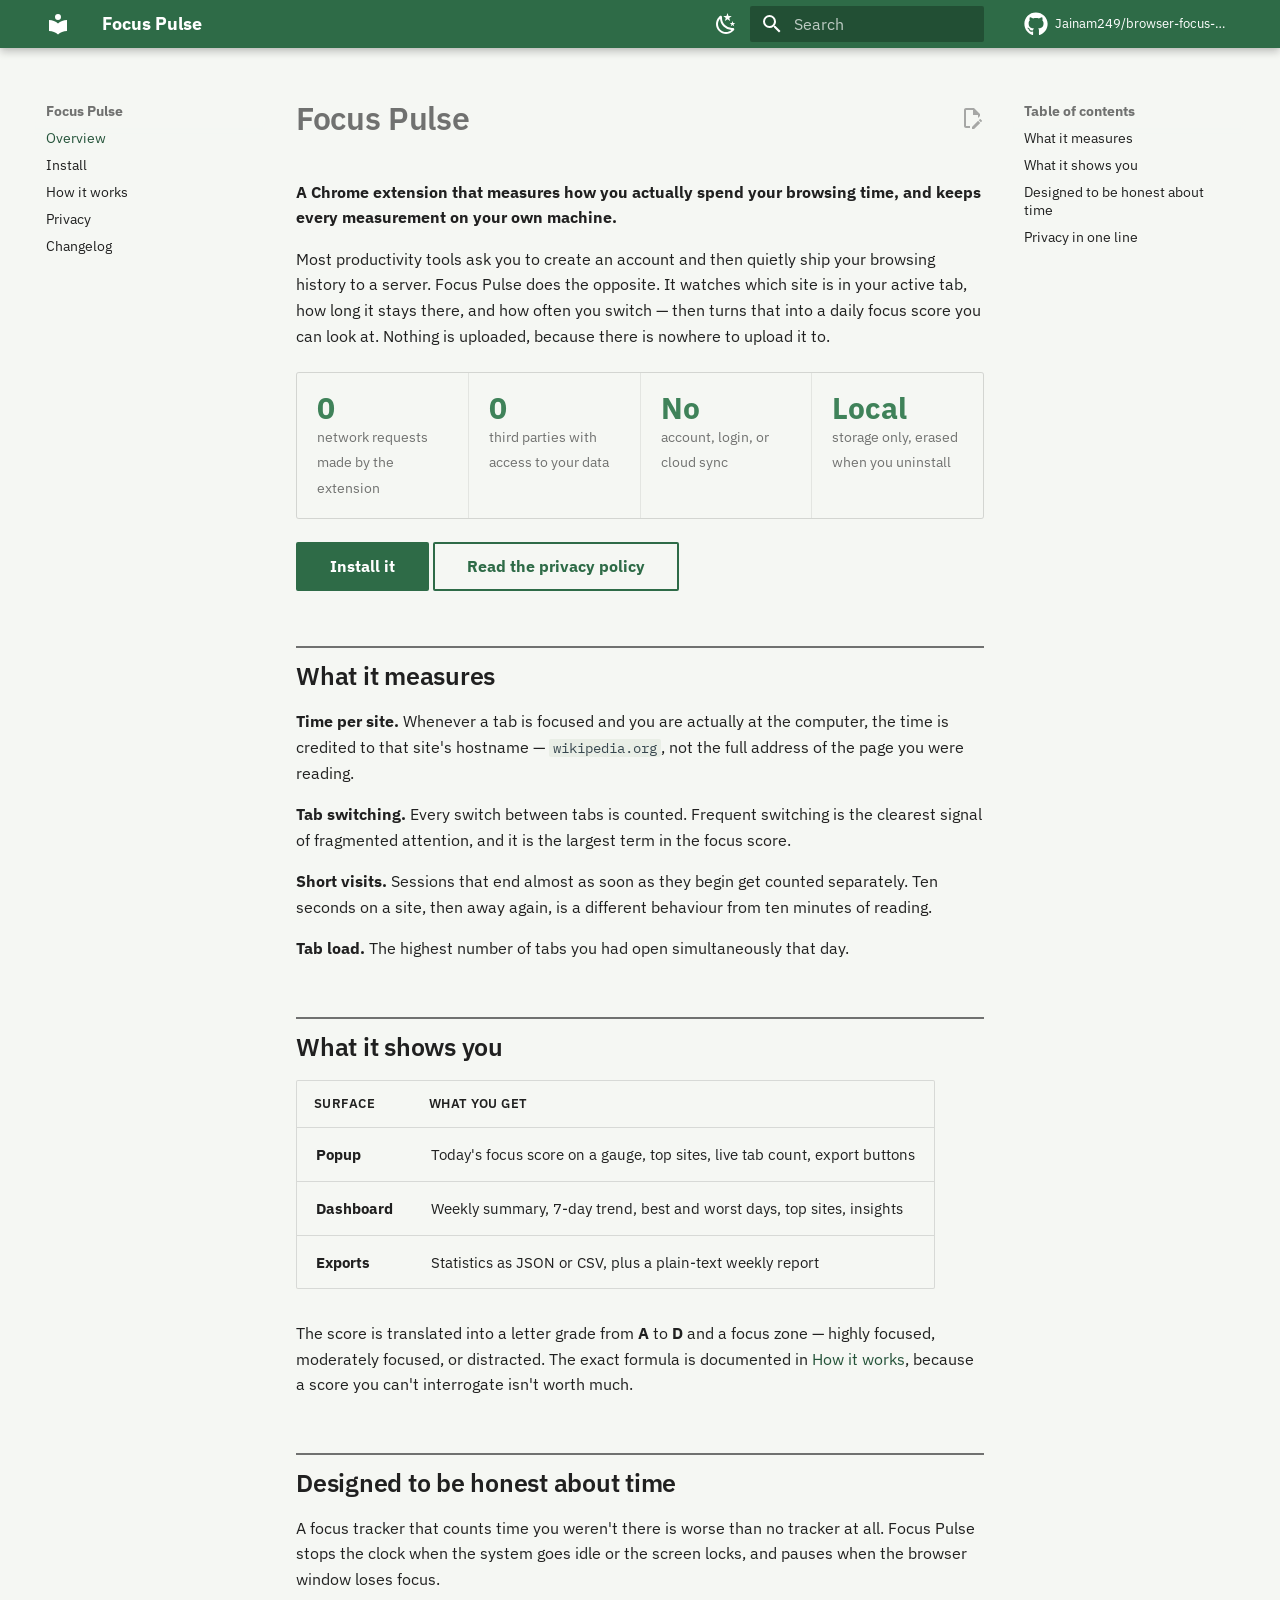
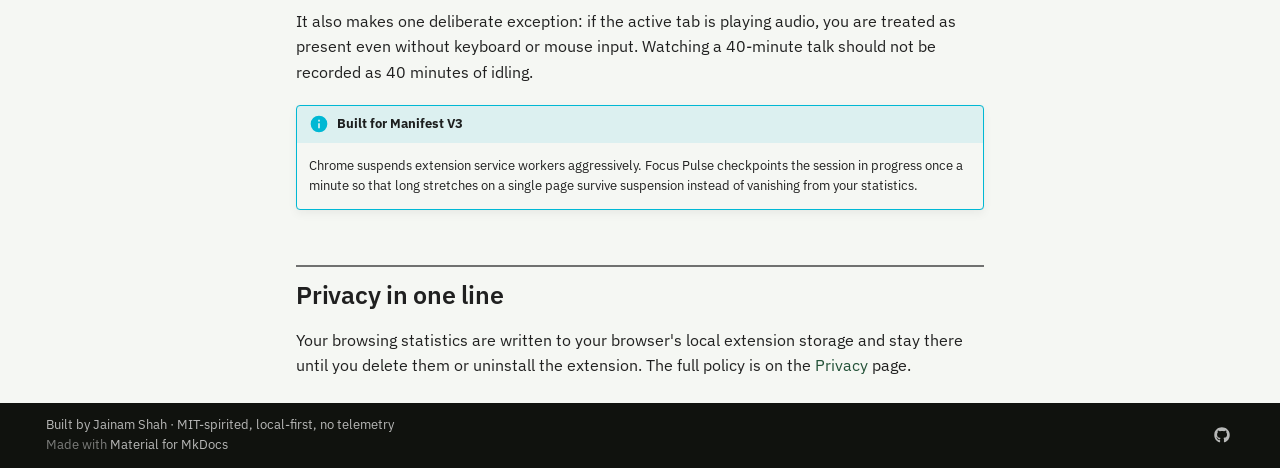
==== index.html @ 875fe7f3 "Deployed 16865ae with MkDocs version: 1.6.1" ====
<!doctype html>
<html lang="en" class="no-js">
  <head>
    
      <meta charset="utf-8">
      <meta name="viewport" content="width=device-width,initial-scale=1">
      
        <meta name="description" content="Focus Pulse measures how you spend your browsing time and turns it into a daily focus score — entirely on your own device.">
      
      
        <meta name="author" content="Jainam Shah">
      
      
        <link rel="canonical" href="https://jainam249.github.io/browser-focus-tracker/">
      
      
      
        <link rel="next" href="install/">
      
      
        
      
      
      <link rel="icon" href="assets/images/favicon.png">
      <meta name="generator" content="mkdocs-1.6.1, mkdocs-material-9.7.7">
    
    
      
        <title>Overview - Focus Pulse</title>
      
    
    
      <link rel="stylesheet" href="assets/stylesheets/main.ec1eaa64.min.css">
      
        
        <link rel="stylesheet" href="assets/stylesheets/palette.ab4e12ef.min.css">
      
      


    
    
      
    
    
      
        
        
        <link rel="preconnect" href="https://fonts.gstatic.com" crossorigin>
        <link rel="stylesheet" href="https://fonts.googleapis.com/css?family=IBM+Plex+Sans:300,300i,400,400i,700,700i%7CIBM+Plex+Mono:400,400i,700,700i&display=fallback">
        <style>:root{--md-text-font:"IBM Plex Sans";--md-code-font:"IBM Plex Mono"}</style>
      
    
    
      <link rel="stylesheet" href="stylesheets/extra.css">
    
    <script>__md_scope=new URL(".",location),__md_hash=e=>[...e].reduce(((e,_)=>(e<<5)-e+_.charCodeAt(0)),0),__md_get=(e,_=localStorage,t=__md_scope)=>JSON.parse(_.getItem(t.pathname+"."+e)),__md_set=(e,_,t=localStorage,a=__md_scope)=>{try{t.setItem(a.pathname+"."+e,JSON.stringify(_))}catch(e){}}</script>
    
      

    
    
  </head>
  
  
    
    
      
    
    
    
    
    <body dir="ltr" data-md-color-scheme="default" data-md-color-primary="custom" data-md-color-accent="custom">
  
    
    <input class="md-toggle" data-md-toggle="drawer" type="checkbox" id="__drawer" autocomplete="off">
    <input class="md-toggle" data-md-toggle="search" type="checkbox" id="__search" autocomplete="off">
    <label class="md-overlay" for="__drawer"></label>
    <div data-md-component="skip">
      
        
        <a href="#focus-pulse" class="md-skip">
          Skip to content
        </a>
      
    </div>
    <div data-md-component="announce">
      
    </div>
    
    
      

  

<header class="md-header md-header--shadow" data-md-component="header">
  <nav class="md-header__inner md-grid" aria-label="Header">
    <a href="." title="Focus Pulse" class="md-header__button md-logo" aria-label="Focus Pulse" data-md-component="logo">
      
  
  <svg xmlns="http://www.w3.org/2000/svg" viewBox="0 0 24 24"><path d="M12 8a3 3 0 0 0 3-3 3 3 0 0 0-3-3 3 3 0 0 0-3 3 3 3 0 0 0 3 3m0 3.54C9.64 9.35 6.5 8 3 8v11c3.5 0 6.64 1.35 9 3.54 2.36-2.19 5.5-3.54 9-3.54V8c-3.5 0-6.64 1.35-9 3.54"/></svg>

    </a>
    <label class="md-header__button md-icon" for="__drawer">
      
      <svg xmlns="http://www.w3.org/2000/svg" viewBox="0 0 24 24"><path d="M3 6h18v2H3zm0 5h18v2H3zm0 5h18v2H3z"/></svg>
    </label>
    <div class="md-header__title" data-md-component="header-title">
      <div class="md-header__ellipsis">
        <div class="md-header__topic">
          <span class="md-ellipsis">
            Focus Pulse
          </span>
        </div>
        <div class="md-header__topic" data-md-component="header-topic">
          <span class="md-ellipsis">
            
              Overview
            
          </span>
        </div>
      </div>
    </div>
    
      
        <form class="md-header__option" data-md-component="palette">
  
    
    
    
    <input class="md-option" data-md-color-media="(prefers-color-scheme: light)" data-md-color-scheme="default" data-md-color-primary="custom" data-md-color-accent="custom"  aria-label="Switch to dark mode"  type="radio" name="__palette" id="__palette_0">
    
      <label class="md-header__button md-icon" title="Switch to dark mode" for="__palette_1" hidden>
        <svg xmlns="http://www.w3.org/2000/svg" viewBox="0 0 24 24"><path d="m17.75 4.09-2.53 1.94.91 3.06-2.63-1.81-2.63 1.81.91-3.06-2.53-1.94L12.44 4l1.06-3 1.06 3zm3.5 6.91-1.64 1.25.59 1.98-1.7-1.17-1.7 1.17.59-1.98L15.75 11l2.06-.05L18.5 9l.69 1.95zm-2.28 4.95c.83-.08 1.72 1.1 1.19 1.85-.32.45-.66.87-1.08 1.27C15.17 23 8.84 23 4.94 19.07c-3.91-3.9-3.91-10.24 0-14.14.4-.4.82-.76 1.27-1.08.75-.53 1.93.36 1.85 1.19-.27 2.86.69 5.83 2.89 8.02a9.96 9.96 0 0 0 8.02 2.89m-1.64 2.02a12.08 12.08 0 0 1-7.8-3.47c-2.17-2.19-3.33-5-3.49-7.82-2.81 3.14-2.7 7.96.31 10.98 3.02 3.01 7.84 3.12 10.98.31"/></svg>
      </label>
    
  
    
    
    
    <input class="md-option" data-md-color-media="(prefers-color-scheme: dark)" data-md-color-scheme="slate" data-md-color-primary="custom" data-md-color-accent="custom"  aria-label="Switch to light mode"  type="radio" name="__palette" id="__palette_1">
    
      <label class="md-header__button md-icon" title="Switch to light mode" for="__palette_0" hidden>
        <svg xmlns="http://www.w3.org/2000/svg" viewBox="0 0 24 24"><path d="M12 7a5 5 0 0 1 5 5 5 5 0 0 1-5 5 5 5 0 0 1-5-5 5 5 0 0 1 5-5m0 2a3 3 0 0 0-3 3 3 3 0 0 0 3 3 3 3 0 0 0 3-3 3 3 0 0 0-3-3m0-7 2.39 3.42C13.65 5.15 12.84 5 12 5s-1.65.15-2.39.42zM3.34 7l4.16-.35A7.2 7.2 0 0 0 5.94 8.5c-.44.74-.69 1.5-.83 2.29zm.02 10 1.76-3.77a7.131 7.131 0 0 0 2.38 4.14zM20.65 7l-1.77 3.79a7.02 7.02 0 0 0-2.38-4.15zm-.01 10-4.14.36c.59-.51 1.12-1.14 1.54-1.86.42-.73.69-1.5.83-2.29zM12 22l-2.41-3.44c.74.27 1.55.44 2.41.44.82 0 1.63-.17 2.37-.44z"/></svg>
      </label>
    
  
</form>
      
    
    
      <script>var palette=__md_get("__palette");if(palette&&palette.color){if("(prefers-color-scheme)"===palette.color.media){var media=matchMedia("(prefers-color-scheme: light)"),input=document.querySelector(media.matches?"[data-md-color-media='(prefers-color-scheme: light)']":"[data-md-color-media='(prefers-color-scheme: dark)']");palette.color.media=input.getAttribute("data-md-color-media"),palette.color.scheme=input.getAttribute("data-md-color-scheme"),palette.color.primary=input.getAttribute("data-md-color-primary"),palette.color.accent=input.getAttribute("data-md-color-accent")}for(var[key,value]of Object.entries(palette.color))document.body.setAttribute("data-md-color-"+key,value)}</script>
    
    
    
      
      
        <label class="md-header__button md-icon" for="__search">
          
          <svg xmlns="http://www.w3.org/2000/svg" viewBox="0 0 24 24"><path d="M9.5 3A6.5 6.5 0 0 1 16 9.5c0 1.61-.59 3.09-1.56 4.23l.27.27h.79l5 5-1.5 1.5-5-5v-.79l-.27-.27A6.52 6.52 0 0 1 9.5 16 6.5 6.5 0 0 1 3 9.5 6.5 6.5 0 0 1 9.5 3m0 2C7 5 5 7 5 9.5S7 14 9.5 14 14 12 14 9.5 12 5 9.5 5"/></svg>
        </label>
        <div class="md-search" data-md-component="search" role="dialog">
  <label class="md-search__overlay" for="__search"></label>
  <div class="md-search__inner" role="search">
    <form class="md-search__form" name="search">
      <input type="text" class="md-search__input" name="query" aria-label="Search" placeholder="Search" autocapitalize="off" autocorrect="off" autocomplete="off" spellcheck="false" data-md-component="search-query" required>
      <label class="md-search__icon md-icon" for="__search">
        
        <svg xmlns="http://www.w3.org/2000/svg" viewBox="0 0 24 24"><path d="M9.5 3A6.5 6.5 0 0 1 16 9.5c0 1.61-.59 3.09-1.56 4.23l.27.27h.79l5 5-1.5 1.5-5-5v-.79l-.27-.27A6.52 6.52 0 0 1 9.5 16 6.5 6.5 0 0 1 3 9.5 6.5 6.5 0 0 1 9.5 3m0 2C7 5 5 7 5 9.5S7 14 9.5 14 14 12 14 9.5 12 5 9.5 5"/></svg>
        
        <svg xmlns="http://www.w3.org/2000/svg" viewBox="0 0 24 24"><path d="M20 11v2H8l5.5 5.5-1.42 1.42L4.16 12l7.92-7.92L13.5 5.5 8 11z"/></svg>
      </label>
      <nav class="md-search__options" aria-label="Search">
        
        <button type="reset" class="md-search__icon md-icon" title="Clear" aria-label="Clear" tabindex="-1">
          
          <svg xmlns="http://www.w3.org/2000/svg" viewBox="0 0 24 24"><path d="M19 6.41 17.59 5 12 10.59 6.41 5 5 6.41 10.59 12 5 17.59 6.41 19 12 13.41 17.59 19 19 17.59 13.41 12z"/></svg>
        </button>
      </nav>
      
        <div class="md-search__suggest" data-md-component="search-suggest"></div>
      
    </form>
    <div class="md-search__output">
      <div class="md-search__scrollwrap" tabindex="0" data-md-scrollfix>
        <div class="md-search-result" data-md-component="search-result">
          <div class="md-search-result__meta">
            Initializing search
          </div>
          <ol class="md-search-result__list" role="presentation"></ol>
        </div>
      </div>
    </div>
  </div>
</div>
      
    
    
      <div class="md-header__source">
        <a href="https://github.com/Jainam249/browser-focus-tracker" title="Go to repository" class="md-source" data-md-component="source">
  <div class="md-source__icon md-icon">
    
    <svg xmlns="http://www.w3.org/2000/svg" viewBox="0 0 512 512"><!--! Font Awesome Free 7.1.0 by @fontawesome - https://fontawesome.com License - https://fontawesome.com/license/free (Icons: CC BY 4.0, Fonts: SIL OFL 1.1, Code: MIT License) Copyright 2025 Fonticons, Inc.--><path d="M173.9 397.4c0 2-2.3 3.6-5.2 3.6-3.3.3-5.6-1.3-5.6-3.6 0-2 2.3-3.6 5.2-3.6 3-.3 5.6 1.3 5.6 3.6m-31.1-4.5c-.7 2 1.3 4.3 4.3 4.9 2.6 1 5.6 0 6.2-2s-1.3-4.3-4.3-5.2c-2.6-.7-5.5.3-6.2 2.3m44.2-1.7c-2.9.7-4.9 2.6-4.6 4.9.3 2 2.9 3.3 5.9 2.6 2.9-.7 4.9-2.6 4.6-4.6-.3-1.9-3-3.2-5.9-2.9M252.8 8C114.1 8 8 113.3 8 252c0 110.9 69.8 205.8 169.5 239.2 12.8 2.3 17.3-5.6 17.3-12.1 0-6.2-.3-40.4-.3-61.4 0 0-70 15-84.7-29.8 0 0-11.4-29.1-27.8-36.6 0 0-22.9-15.7 1.6-15.4 0 0 24.9 2 38.6 25.8 21.9 38.6 58.6 27.5 72.9 20.9 2.3-16 8.8-27.1 16-33.7-55.9-6.2-112.3-14.3-112.3-110.5 0-27.5 7.6-41.3 23.6-58.9-2.6-6.5-11.1-33.3 2.6-67.9 20.9-6.5 69 27 69 27 20-5.6 41.5-8.5 62.8-8.5s42.8 2.9 62.8 8.5c0 0 48.1-33.6 69-27 13.7 34.7 5.2 61.4 2.6 67.9 16 17.7 25.8 31.5 25.8 58.9 0 96.5-58.9 104.2-114.8 110.5 9.2 7.9 17 22.9 17 46.4 0 33.7-.3 75.4-.3 83.6 0 6.5 4.6 14.4 17.3 12.1C436.2 457.8 504 362.9 504 252 504 113.3 391.5 8 252.8 8M105.2 352.9c-1.3 1-1 3.3.7 5.2 1.6 1.6 3.9 2.3 5.2 1 1.3-1 1-3.3-.7-5.2-1.6-1.6-3.9-2.3-5.2-1m-10.8-8.1c-.7 1.3.3 2.9 2.3 3.9 1.6 1 3.6.7 4.3-.7.7-1.3-.3-2.9-2.3-3.9-2-.6-3.6-.3-4.3.7m32.4 35.6c-1.6 1.3-1 4.3 1.3 6.2 2.3 2.3 5.2 2.6 6.5 1 1.3-1.3.7-4.3-1.3-6.2-2.2-2.3-5.2-2.6-6.5-1m-11.4-14.7c-1.6 1-1.6 3.6 0 5.9s4.3 3.3 5.6 2.3c1.6-1.3 1.6-3.9 0-6.2-1.4-2.3-4-3.3-5.6-2"/></svg>
  </div>
  <div class="md-source__repository">
    Jainam249/browser-focus-tracker
  </div>
</a>
      </div>
    
  </nav>
  
</header>
    
    <div class="md-container" data-md-component="container">
      
      
        
          
        
      
      <main class="md-main" data-md-component="main">
        <div class="md-main__inner md-grid">
          
            
              
              <div class="md-sidebar md-sidebar--primary" data-md-component="sidebar" data-md-type="navigation" >
                <div class="md-sidebar__scrollwrap">
                  <div class="md-sidebar__inner">
                    



<nav class="md-nav md-nav--primary" aria-label="Navigation" data-md-level="0">
  <label class="md-nav__title" for="__drawer">
    <a href="." title="Focus Pulse" class="md-nav__button md-logo" aria-label="Focus Pulse" data-md-component="logo">
      
  
  <svg xmlns="http://www.w3.org/2000/svg" viewBox="0 0 24 24"><path d="M12 8a3 3 0 0 0 3-3 3 3 0 0 0-3-3 3 3 0 0 0-3 3 3 3 0 0 0 3 3m0 3.54C9.64 9.35 6.5 8 3 8v11c3.5 0 6.64 1.35 9 3.54 2.36-2.19 5.5-3.54 9-3.54V8c-3.5 0-6.64 1.35-9 3.54"/></svg>

    </a>
    Focus Pulse
  </label>
  
    <div class="md-nav__source">
      <a href="https://github.com/Jainam249/browser-focus-tracker" title="Go to repository" class="md-source" data-md-component="source">
  <div class="md-source__icon md-icon">
    
    <svg xmlns="http://www.w3.org/2000/svg" viewBox="0 0 512 512"><!--! Font Awesome Free 7.1.0 by @fontawesome - https://fontawesome.com License - https://fontawesome.com/license/free (Icons: CC BY 4.0, Fonts: SIL OFL 1.1, Code: MIT License) Copyright 2025 Fonticons, Inc.--><path d="M173.9 397.4c0 2-2.3 3.6-5.2 3.6-3.3.3-5.6-1.3-5.6-3.6 0-2 2.3-3.6 5.2-3.6 3-.3 5.6 1.3 5.6 3.6m-31.1-4.5c-.7 2 1.3 4.3 4.3 4.9 2.6 1 5.6 0 6.2-2s-1.3-4.3-4.3-5.2c-2.6-.7-5.5.3-6.2 2.3m44.2-1.7c-2.9.7-4.9 2.6-4.6 4.9.3 2 2.9 3.3 5.9 2.6 2.9-.7 4.9-2.6 4.6-4.6-.3-1.9-3-3.2-5.9-2.9M252.8 8C114.1 8 8 113.3 8 252c0 110.9 69.8 205.8 169.5 239.2 12.8 2.3 17.3-5.6 17.3-12.1 0-6.2-.3-40.4-.3-61.4 0 0-70 15-84.7-29.8 0 0-11.4-29.1-27.8-36.6 0 0-22.9-15.7 1.6-15.4 0 0 24.9 2 38.6 25.8 21.9 38.6 58.6 27.5 72.9 20.9 2.3-16 8.8-27.1 16-33.7-55.9-6.2-112.3-14.3-112.3-110.5 0-27.5 7.6-41.3 23.6-58.9-2.6-6.5-11.1-33.3 2.6-67.9 20.9-6.5 69 27 69 27 20-5.6 41.5-8.5 62.8-8.5s42.8 2.9 62.8 8.5c0 0 48.1-33.6 69-27 13.7 34.7 5.2 61.4 2.6 67.9 16 17.7 25.8 31.5 25.8 58.9 0 96.5-58.9 104.2-114.8 110.5 9.2 7.9 17 22.9 17 46.4 0 33.7-.3 75.4-.3 83.6 0 6.5 4.6 14.4 17.3 12.1C436.2 457.8 504 362.9 504 252 504 113.3 391.5 8 252.8 8M105.2 352.9c-1.3 1-1 3.3.7 5.2 1.6 1.6 3.9 2.3 5.2 1 1.3-1 1-3.3-.7-5.2-1.6-1.6-3.9-2.3-5.2-1m-10.8-8.1c-.7 1.3.3 2.9 2.3 3.9 1.6 1 3.6.7 4.3-.7.7-1.3-.3-2.9-2.3-3.9-2-.6-3.6-.3-4.3.7m32.4 35.6c-1.6 1.3-1 4.3 1.3 6.2 2.3 2.3 5.2 2.6 6.5 1 1.3-1.3.7-4.3-1.3-6.2-2.2-2.3-5.2-2.6-6.5-1m-11.4-14.7c-1.6 1-1.6 3.6 0 5.9s4.3 3.3 5.6 2.3c1.6-1.3 1.6-3.9 0-6.2-1.4-2.3-4-3.3-5.6-2"/></svg>
  </div>
  <div class="md-source__repository">
    Jainam249/browser-focus-tracker
  </div>
</a>
    </div>
  
  <ul class="md-nav__list" data-md-scrollfix>
    
      
      
  
  
    
  
  
  
    <li class="md-nav__item md-nav__item--active">
      
      <input class="md-nav__toggle md-toggle" type="checkbox" id="__toc">
      
      
        
      
      
        <label class="md-nav__link md-nav__link--active" for="__toc">
          
  
  
  <span class="md-ellipsis">
    
  
    Overview
  

    
  </span>
  
  

          <span class="md-nav__icon md-icon"></span>
        </label>
      
      <a href="." class="md-nav__link md-nav__link--active">
        
  
  
  <span class="md-ellipsis">
    
  
    Overview
  

    
  </span>
  
  

      </a>
      
        

<nav class="md-nav md-nav--secondary" aria-label="Table of contents">
  
  
  
    
  
  
    <label class="md-nav__title" for="__toc">
      <span class="md-nav__icon md-icon"></span>
      Table of contents
    </label>
    <ul class="md-nav__list" data-md-component="toc" data-md-scrollfix>
      
        <li class="md-nav__item">
  <a href="#what-it-measures" class="md-nav__link">
    <span class="md-ellipsis">
      
        What it measures
      
    </span>
  </a>
  
</li>
      
        <li class="md-nav__item">
  <a href="#what-it-shows-you" class="md-nav__link">
    <span class="md-ellipsis">
      
        What it shows you
      
    </span>
  </a>
  
</li>
      
        <li class="md-nav__item">
  <a href="#designed-to-be-honest-about-time" class="md-nav__link">
    <span class="md-ellipsis">
      
        Designed to be honest about time
      
    </span>
  </a>
  
</li>
      
        <li class="md-nav__item">
  <a href="#privacy-in-one-line" class="md-nav__link">
    <span class="md-ellipsis">
      
        Privacy in one line
      
    </span>
  </a>
  
</li>
      
    </ul>
  
</nav>
      
    </li>
  

    
      
      
  
  
  
  
    <li class="md-nav__item">
      <a href="install/" class="md-nav__link">
        
  
  
  <span class="md-ellipsis">
    
  
    Install
  

    
  </span>
  
  

      </a>
    </li>
  

    
      
      
  
  
  
  
    <li class="md-nav__item">
      <a href="how-it-works/" class="md-nav__link">
        
  
  
  <span class="md-ellipsis">
    
  
    How it works
  

    
  </span>
  
  

      </a>
    </li>
  

    
      
      
  
  
  
  
    <li class="md-nav__item">
      <a href="privacy/" class="md-nav__link">
        
  
  
  <span class="md-ellipsis">
    
  
    Privacy
  

    
  </span>
  
  

      </a>
    </li>
  

    
      
      
  
  
  
  
    <li class="md-nav__item">
      <a href="changelog/" class="md-nav__link">
        
  
  
  <span class="md-ellipsis">
    
  
    Changelog
  

    
  </span>
  
  

      </a>
    </li>
  

    
  </ul>
</nav>
                  </div>
                </div>
              </div>
            
            
              
              <div class="md-sidebar md-sidebar--secondary" data-md-component="sidebar" data-md-type="toc" >
                <div class="md-sidebar__scrollwrap">
                  <div class="md-sidebar__inner">
                    

<nav class="md-nav md-nav--secondary" aria-label="Table of contents">
  
  
  
    
  
  
    <label class="md-nav__title" for="__toc">
      <span class="md-nav__icon md-icon"></span>
      Table of contents
    </label>
    <ul class="md-nav__list" data-md-component="toc" data-md-scrollfix>
      
        <li class="md-nav__item">
  <a href="#what-it-measures" class="md-nav__link">
    <span class="md-ellipsis">
      
        What it measures
      
    </span>
  </a>
  
</li>
      
        <li class="md-nav__item">
  <a href="#what-it-shows-you" class="md-nav__link">
    <span class="md-ellipsis">
      
        What it shows you
      
    </span>
  </a>
  
</li>
      
        <li class="md-nav__item">
  <a href="#designed-to-be-honest-about-time" class="md-nav__link">
    <span class="md-ellipsis">
      
        Designed to be honest about time
      
    </span>
  </a>
  
</li>
      
        <li class="md-nav__item">
  <a href="#privacy-in-one-line" class="md-nav__link">
    <span class="md-ellipsis">
      
        Privacy in one line
      
    </span>
  </a>
  
</li>
      
    </ul>
  
</nav>
                  </div>
                </div>
              </div>
            
          
          
            <div class="md-content" data-md-component="content">
              
              <article class="md-content__inner md-typeset">
                
                  


  
    <a href="https://github.com/Jainam249/browser-focus-tracker/edit/main/docs/index.md" title="Edit this page" class="md-content__button md-icon" rel="edit">
      
      <svg xmlns="http://www.w3.org/2000/svg" viewBox="0 0 24 24"><path d="M10 20H6V4h7v5h5v3.1l2-2V8l-6-6H6c-1.1 0-2 .9-2 2v16c0 1.1.9 2 2 2h4zm10.2-7c.1 0 .3.1.4.2l1.3 1.3c.2.2.2.6 0 .8l-1 1-2.1-2.1 1-1c.1-.1.2-.2.4-.2m0 3.9L14.1 23H12v-2.1l6.1-6.1z"/></svg>
    </a>
  
  


<h1 id="focus-pulse">Focus Pulse<a class="headerlink" href="#focus-pulse" title="Link to this section">&para;</a></h1>
<p><strong>A Chrome extension that measures how you actually spend your browsing time, and
keeps every measurement on your own machine.</strong></p>
<p>Most productivity tools ask you to create an account and then quietly ship your
browsing history to a server. Focus Pulse does the opposite. It watches which
site is in your active tab, how long it stays there, and how often you switch —
then turns that into a daily focus score you can look at. Nothing is uploaded,
because there is nowhere to upload it to.</p>
<div class="ft-facts">
<div class="ft-fact"><b>0</b><span>network requests made by the extension</span></div>
<div class="ft-fact"><b>0</b><span>third parties with access to your data</span></div>
<div class="ft-fact"><b>No</b><span>account, login, or cloud sync</span></div>
<div class="ft-fact"><b>Local</b><span>storage only, erased when you uninstall</span></div>
</div>
<p><a class="md-button md-button--primary" href="install/">Install it</a>
<a class="md-button" href="privacy/">Read the privacy policy</a></p>
<h2 id="what-it-measures">What it measures<a class="headerlink" href="#what-it-measures" title="Link to this section">&para;</a></h2>
<p><strong>Time per site.</strong> Whenever a tab is focused and you are actually at the
computer, the time is credited to that site's hostname — <code>wikipedia.org</code>, not
the full address of the page you were reading.</p>
<p><strong>Tab switching.</strong> Every switch between tabs is counted. Frequent switching is
the clearest signal of fragmented attention, and it is the largest term in the
focus score.</p>
<p><strong>Short visits.</strong> Sessions that end almost as soon as they begin get counted
separately. Ten seconds on a site, then away again, is a different behaviour
from ten minutes of reading.</p>
<p><strong>Tab load.</strong> The highest number of tabs you had open simultaneously that day.</p>
<h2 id="what-it-shows-you">What it shows you<a class="headerlink" href="#what-it-shows-you" title="Link to this section">&para;</a></h2>
<table>
<thead>
<tr>
<th>Surface</th>
<th>What you get</th>
</tr>
</thead>
<tbody>
<tr>
<td><strong>Popup</strong></td>
<td>Today's focus score on a gauge, top sites, live tab count, export buttons</td>
</tr>
<tr>
<td><strong>Dashboard</strong></td>
<td>Weekly summary, 7-day trend, best and worst days, top sites, insights</td>
</tr>
<tr>
<td><strong>Exports</strong></td>
<td>Statistics as JSON or CSV, plus a plain-text weekly report</td>
</tr>
</tbody>
</table>
<p>The score is translated into a letter grade from <strong>A</strong> to <strong>D</strong> and a focus zone
— highly focused, moderately focused, or distracted. The exact formula is
documented in <a href="how-it-works/">How it works</a>, because a score you can't
interrogate isn't worth much.</p>
<h2 id="designed-to-be-honest-about-time">Designed to be honest about time<a class="headerlink" href="#designed-to-be-honest-about-time" title="Link to this section">&para;</a></h2>
<p>A focus tracker that counts time you weren't there is worse than no tracker at
all. Focus Pulse stops the clock when the system goes idle or the screen locks,
and pauses when the browser window loses focus.</p>
<p>It also makes one deliberate exception: if the active tab is playing audio, you
are treated as present even without keyboard or mouse input. Watching a
40-minute talk should not be recorded as 40 minutes of idling.</p>
<div class="admonition info">
<p class="admonition-title">Built for Manifest V3</p>
<p>Chrome suspends extension service workers aggressively. Focus Pulse
checkpoints the session in progress once a minute so that long stretches on
a single page survive suspension instead of vanishing from your statistics.</p>
</div>
<h2 id="privacy-in-one-line">Privacy in one line<a class="headerlink" href="#privacy-in-one-line" title="Link to this section">&para;</a></h2>
<p>Your browsing statistics are written to your browser's local extension storage
and stay there until you delete them or uninstall the extension. The full policy
is on the <a href="privacy/">Privacy</a> page.</p>







  
  






                
              </article>
            </div>
          
          
<script>var target=document.getElementById(location.hash.slice(1));target&&target.name&&(target.checked=target.name.startsWith("__tabbed_"))</script>
        </div>
        
          <button type="button" class="md-top md-icon" data-md-component="top" hidden>
  
  <svg xmlns="http://www.w3.org/2000/svg" viewBox="0 0 24 24"><path d="M13 20h-2V8l-5.5 5.5-1.42-1.42L12 4.16l7.92 7.92-1.42 1.42L13 8z"/></svg>
  Back to top
</button>
        
      </main>
      
        <footer class="md-footer">
  
  <div class="md-footer-meta md-typeset">
    <div class="md-footer-meta__inner md-grid">
      <div class="md-copyright">
  
    <div class="md-copyright__highlight">
      Built by Jainam Shah &middot; MIT-spirited, local-first, no telemetry
    </div>
  
  
    Made with
    <a href="https://squidfunk.github.io/mkdocs-material/" target="_blank" rel="noopener">
      Material for MkDocs
    </a>
  
</div>
      
        
<div class="md-social">
  
    
    
    
    
    <a href="https://github.com/Jainam249/browser-focus-tracker" target="_blank" rel="noopener" title="Focus Pulse on GitHub" class="md-social__link">
      <svg xmlns="http://www.w3.org/2000/svg" viewBox="0 0 512 512"><!--! Font Awesome Free 7.1.0 by @fontawesome - https://fontawesome.com License - https://fontawesome.com/license/free (Icons: CC BY 4.0, Fonts: SIL OFL 1.1, Code: MIT License) Copyright 2025 Fonticons, Inc.--><path d="M173.9 397.4c0 2-2.3 3.6-5.2 3.6-3.3.3-5.6-1.3-5.6-3.6 0-2 2.3-3.6 5.2-3.6 3-.3 5.6 1.3 5.6 3.6m-31.1-4.5c-.7 2 1.3 4.3 4.3 4.9 2.6 1 5.6 0 6.2-2s-1.3-4.3-4.3-5.2c-2.6-.7-5.5.3-6.2 2.3m44.2-1.7c-2.9.7-4.9 2.6-4.6 4.9.3 2 2.9 3.3 5.9 2.6 2.9-.7 4.9-2.6 4.6-4.6-.3-1.9-3-3.2-5.9-2.9M252.8 8C114.1 8 8 113.3 8 252c0 110.9 69.8 205.8 169.5 239.2 12.8 2.3 17.3-5.6 17.3-12.1 0-6.2-.3-40.4-.3-61.4 0 0-70 15-84.7-29.8 0 0-11.4-29.1-27.8-36.6 0 0-22.9-15.7 1.6-15.4 0 0 24.9 2 38.6 25.8 21.9 38.6 58.6 27.5 72.9 20.9 2.3-16 8.8-27.1 16-33.7-55.9-6.2-112.3-14.3-112.3-110.5 0-27.5 7.6-41.3 23.6-58.9-2.6-6.5-11.1-33.3 2.6-67.9 20.9-6.5 69 27 69 27 20-5.6 41.5-8.5 62.8-8.5s42.8 2.9 62.8 8.5c0 0 48.1-33.6 69-27 13.7 34.7 5.2 61.4 2.6 67.9 16 17.7 25.8 31.5 25.8 58.9 0 96.5-58.9 104.2-114.8 110.5 9.2 7.9 17 22.9 17 46.4 0 33.7-.3 75.4-.3 83.6 0 6.5 4.6 14.4 17.3 12.1C436.2 457.8 504 362.9 504 252 504 113.3 391.5 8 252.8 8M105.2 352.9c-1.3 1-1 3.3.7 5.2 1.6 1.6 3.9 2.3 5.2 1 1.3-1 1-3.3-.7-5.2-1.6-1.6-3.9-2.3-5.2-1m-10.8-8.1c-.7 1.3.3 2.9 2.3 3.9 1.6 1 3.6.7 4.3-.7.7-1.3-.3-2.9-2.3-3.9-2-.6-3.6-.3-4.3.7m32.4 35.6c-1.6 1.3-1 4.3 1.3 6.2 2.3 2.3 5.2 2.6 6.5 1 1.3-1.3.7-4.3-1.3-6.2-2.2-2.3-5.2-2.6-6.5-1m-11.4-14.7c-1.6 1-1.6 3.6 0 5.9s4.3 3.3 5.6 2.3c1.6-1.3 1.6-3.9 0-6.2-1.4-2.3-4-3.3-5.6-2"/></svg>
    </a>
  
</div>
      
    </div>
  </div>
</footer>
      
    </div>
    <div class="md-dialog" data-md-component="dialog">
      <div class="md-dialog__inner md-typeset"></div>
    </div>
    
    
    
      
      
      <script id="__config" type="application/json">{"annotate": null, "base": ".", "features": ["navigation.instant", "navigation.tracking", "navigation.top", "navigation.sections", "content.code.copy", "content.action.edit", "search.suggest", "search.highlight", "toc.follow"], "search": "assets/javascripts/workers/search.2c215733.min.js", "tags": null, "translations": {"clipboard.copied": "Copied to clipboard", "clipboard.copy": "Copy to clipboard", "search.result.more.one": "1 more on this page", "search.result.more.other": "# more on this page", "search.result.none": "No matching documents", "search.result.one": "1 matching document", "search.result.other": "# matching documents", "search.result.placeholder": "Type to start searching", "search.result.term.missing": "Missing", "select.version": "Select version"}, "version": null}</script>
    
    
      <script src="assets/javascripts/bundle.d7400e89.min.js"></script>
      
    
  </body>
</html>
---- assets/stylesheets/main.ec1eaa64.min.css ----
@charset "UTF-8";html{-webkit-text-size-adjust:none;-moz-text-size-adjust:none;text-size-adjust:none;box-sizing:border-box}*,:after,:before{box-sizing:inherit}@media (prefers-reduced-motion){*,:after,:before{transition:none!important}}body{margin:0}a,button,input,label{-webkit-tap-highlight-color:transparent}a{color:inherit;text-decoration:none}hr{border:0;box-sizing:initial;display:block;height:.05rem;overflow:visible;padding:0}small{font-size:80%}sub,sup{line-height:1em}img{border-style:none}table{border-collapse:initial;border-spacing:0}td,th{font-weight:400;vertical-align:top}button{background:#0000;border:0;font-family:inherit;font-size:inherit;margin:0;padding:0}input{border:0;outline:none}:root{--md-primary-fg-color:#4051b5;--md-primary-fg-color--light:#5d6cc0;--md-primary-fg-color--dark:#303fa1;--md-primary-bg-color:#fff;--md-primary-bg-color--light:#ffffffb3;--md-accent-fg-color:#526cfe;--md-accent-fg-color--transparent:#526cfe1a;--md-accent-bg-color:#fff;--md-accent-bg-color--light:#ffffffb3}[data-md-color-scheme=default]{color-scheme:light}[data-md-color-scheme=default] img[src$="#gh-dark-mode-only"],[data-md-color-scheme=default] img[src$="#only-dark"]{display:none}:root,[data-md-color-scheme=default]{--md-hue:225deg;--md-default-fg-color:#000000de;--md-default-fg-color--light:#0000008a;--md-default-fg-color--lighter:#00000052;--md-default-fg-color--lightest:#00000012;--md-default-bg-color:#fff;--md-default-bg-color--light:#ffffffb3;--md-default-bg-color--lighter:#ffffff4d;--md-default-bg-color--lightest:#ffffff1f;--md-code-fg-color:#36464e;--md-code-bg-color:#f5f5f5;--md-code-bg-color--light:#f5f5f5b3;--md-code-bg-color--lighter:#f5f5f54d;--md-code-hl-color:#4287ff;--md-code-hl-color--light:#4287ff1a;--md-code-hl-number-color:#d52a2a;--md-code-hl-special-color:#db1457;--md-code-hl-function-color:#a846b9;--md-code-hl-constant-color:#6e59d9;--md-code-hl-keyword-color:#3f6ec6;--md-code-hl-string-color:#1c7d4d;--md-code-hl-name-color:var(--md-code-fg-color);--md-code-hl-operator-color:var(--md-default-fg-color--light);--md-code-hl-punctuation-color:var(--md-default-fg-color--light);--md-code-hl-comment-color:var(--md-default-fg-color--light);--md-code-hl-generic-color:var(--md-default-fg-color--light);--md-code-hl-variable-color:var(--md-default-fg-color--light);--md-typeset-color:var(--md-default-fg-color);--md-typeset-a-color:var(--md-primary-fg-color);--md-typeset-del-color:#f5503d26;--md-typeset-ins-color:#0bd57026;--md-typeset-kbd-color:#fafafa;--md-typeset-kbd-accent-color:#fff;--md-typeset-kbd-border-color:#b8b8b8;--md-typeset-mark-color:#ffff0080;--md-typeset-table-color:#0000001f;--md-typeset-table-color--light:rgba(0,0,0,.035);--md-admonition-fg-color:var(--md-default-fg-color);--md-admonition-bg-color:var(--md-default-bg-color);--md-warning-fg-color:#000000de;--md-warning-bg-color:#ff9;--md-footer-fg-color:#fff;--md-footer-fg-color--light:#ffffffb3;--md-footer-fg-color--lighter:#ffffff73;--md-footer-bg-color:#000000de;--md-footer-bg-color--dark:#00000052;--md-shadow-z1:0 0.2rem 0.5rem #0000000d,0 0 0.05rem #0000001a;--md-shadow-z2:0 0.2rem 0.5rem #0000001a,0 0 0.05rem #00000040;--md-shadow-z3:0 0.2rem 0.5rem #0003,0 0 0.05rem #00000059}.md-icon svg{fill:currentcolor;display:block;height:1.2rem;width:1.2rem}body{-webkit-font-smoothing:antialiased;-moz-osx-font-smoothing:grayscale;--md-text-font-family:var(--md-text-font,_),-apple-system,BlinkMacSystemFont,Helvetica,Arial,sans-serif;--md-code-font-family:var(--md-code-font,_),SFMono-Regular,Consolas,Menlo,monospace}aside,body,input{font-feature-settings:"kern","liga";color:var(--md-typeset-color);font-family:var(--md-text-font-family)}code,kbd,pre{font-feature-settings:"kern";font-family:var(--md-code-font-family)}:root{--md-typeset-table-sort-icon:url('data:image/svg+xml;charset=utf-8,<svg xmlns="http://www.w3.org/2000/svg" viewBox="0 0 24 24"><path d="m18 21-4-4h3V7h-3l4-4 4 4h-3v10h3M2 19v-2h10v2M2 13v-2h7v2M2 7V5h4v2z"/></svg>');--md-typeset-table-sort-icon--asc:url('data:image/svg+xml;charset=utf-8,<svg xmlns="http://www.w3.org/2000/svg" viewBox="0 0 24 24"><path d="M19 17h3l-4 4-4-4h3V3h2M2 17h10v2H2M6 5v2H2V5m0 6h7v2H2z"/></svg>');--md-typeset-table-sort-icon--desc:url('data:image/svg+xml;charset=utf-8,<svg xmlns="http://www.w3.org/2000/svg" viewBox="0 0 24 24"><path d="M19 7h3l-4-4-4 4h3v14h2M2 17h10v2H2M6 5v2H2V5m0 6h7v2H2z"/></svg>')}.md-typeset{-webkit-print-color-adjust:exact;color-adjust:exact;font-size:.8rem;line-height:1.6;overflow-wrap:break-word}@media print{.md-typeset{font-size:.68rem}}.md-typeset blockquote,.md-typeset dl,.md-typeset figure,.md-typeset ol,.md-typeset pre,.md-typeset ul{margin-bottom:1em;margin-top:1em}.md-typeset h1{color:var(--md-default-fg-color--light);font-size:2em;line-height:1.3;margin:0 0 1.25em}.md-typeset h1,.md-typeset h2{font-weight:300;letter-spacing:-.01em}.md-typeset h2{font-size:1.5625em;line-height:1.4;margin:1.6em 0 .64em}.md-typeset h3{font-size:1.25em;font-weight:400;letter-spacing:-.01em;line-height:1.5;margin:1.6em 0 .8em}.md-typeset h2+h3{margin-top:.8em}.md-typeset h4{font-weight:700;letter-spacing:-.01em;margin:1em 0}.md-typeset h5,.md-typeset h6{color:var(--md-default-fg-color--light);font-size:.8em;font-weight:700;letter-spacing:-.01em;margin:1.25em 0}.md-typeset h5{text-transform:uppercase}.md-typeset h5 code{text-transform:none}.md-typeset hr{border-bottom:.05rem solid var(--md-default-fg-color--lightest);display:flow-root;margin:1.5em 0}.md-typeset a{color:var(--md-typeset-a-color);word-break:break-word}.md-typeset a,.md-typeset a:before{transition:color 125ms}.md-typeset a:focus,.md-typeset a:hover{color:var(--md-accent-fg-color)}.md-typeset a:focus code,.md-typeset a:hover code{background-color:var(--md-accent-fg-color--transparent);color:var(--md-accent-fg-color)}.md-typeset a code{color:var(--md-typeset-a-color)}.md-typeset a.focus-visible{outline-color:var(--md-accent-fg-color);outline-offset:.2rem}.md-typeset code,.md-typeset kbd,.md-typeset pre{color:var(--md-code-fg-color);direction:ltr;font-variant-ligatures:none;transition:background-color 125ms}@media print{.md-typeset code,.md-typeset kbd,.md-typeset pre{white-space:pre-wrap}}.md-typeset code{background-color:var(--md-code-bg-color);border-radius:.1rem;-webkit-box-decoration-break:clone;box-decoration-break:clone;font-size:.85em;padding:0 .2941176471em;transition:color 125ms,background-color 125ms;word-break:break-word}.md-typeset code:not(.focus-visible){-webkit-tap-highlight-color:transparent;outline:none}.md-typeset pre{display:flow-root;line-height:1.4;position:relative}.md-typeset pre>code{-webkit-box-decoration-break:slice;box-decoration-break:slice;box-shadow:none;display:block;margin:0;outline-color:var(--md-accent-fg-color);overflow:auto;padding:.7720588235em 1.1764705882em;scrollbar-color:var(--md-default-fg-color--lighter) #0000;scrollbar-width:thin;touch-action:auto;word-break:normal}.md-typeset pre>code:hover{scrollbar-color:var(--md-accent-fg-color) #0000}.md-typeset pre>code::-webkit-scrollbar{height:.2rem;width:.2rem}.md-typeset pre>code::-webkit-scrollbar-thumb{background-color:var(--md-default-fg-color--lighter)}.md-typeset pre>code::-webkit-scrollbar-thumb:hover{background-color:var(--md-accent-fg-color)}.md-typeset kbd{background-color:var(--md-typeset-kbd-color);border-radius:.1rem;box-shadow:0 .1rem 0 .05rem var(--md-typeset-kbd-border-color),0 .1rem 0 var(--md-typeset-kbd-border-color),0 -.1rem .2rem var(--md-typeset-kbd-accent-color) inset;color:var(--md-default-fg-color);display:inline-block;font-size:.75em;padding:0 .6666666667em;vertical-align:text-top;word-break:break-word}.md-typeset mark{background-color:var(--md-typeset-mark-color);-webkit-box-decoration-break:clone;box-decoration-break:clone;color:inherit;word-break:break-word}.md-typeset abbr{cursor:help;text-decoration:none}.md-typeset [data-preview],.md-typeset abbr{border-bottom:.05rem dotted var(--md-default-fg-color--light)}.md-typeset small{opacity:.75}[dir=ltr] .md-typeset sub,[dir=ltr] .md-typeset sup{margin-left:.078125em}[dir=rtl] .md-typeset sub,[dir=rtl] .md-typeset sup{margin-right:.078125em}[dir=ltr] .md-typeset blockquote{padding-left:.6rem}[dir=rtl] .md-typeset blockquote{padding-right:.6rem}[dir=ltr] .md-typeset blockquote{border-left:.2rem solid var(--md-default-fg-color--lighter)}[dir=rtl] .md-typeset blockquote{border-right:.2rem solid var(--md-default-fg-color--lighter)}.md-typeset blockquote{color:var(--md-default-fg-color--light);margin-left:0;margin-right:0}.md-typeset ul{list-style-type:disc}.md-typeset ul[type]{list-style-type:revert-layer}[dir=ltr] .md-typeset ol,[dir=ltr] .md-typeset ul{margin-left:.625em}[dir=rtl] .md-typeset ol,[dir=rtl] .md-typeset ul{margin-right:.625em}.md-typeset ol,.md-typeset ul{padding:0}.md-typeset ol:not([hidden]),.md-typeset ul:not([hidden]){display:flow-root}.md-typeset ol ol,.md-typeset ul ol{list-style-type:lower-alpha}.md-typeset ol ol ol,.md-typeset ul ol ol{list-style-type:lower-roman}.md-typeset ol ol ol ol,.md-typeset ul ol ol ol{list-style-type:upper-alpha}.md-typeset ol ol ol ol ol,.md-typeset ul ol ol ol ol{list-style-type:upper-roman}.md-typeset ol[type],.md-typeset ul[type]{list-style-type:revert-layer}[dir=ltr] .md-typeset ol li,[dir=ltr] .md-typeset ul li{margin-left:1.25em}[dir=rtl] .md-typeset ol li,[dir=rtl] .md-typeset ul li{margin-right:1.25em}.md-typeset ol li,.md-typeset ul li{margin-bottom:.5em}.md-typeset ol li blockquote,.md-typeset ol li p,.md-typeset ul li blockquote,.md-typeset ul li p{margin:.5em 0}.md-typeset ol li:last-child,.md-typeset ul li:last-child{margin-bottom:0}[dir=ltr] .md-typeset ol li ol,[dir=ltr] .md-typeset ol li ul,[dir=ltr] .md-typeset ul li ol,[dir=ltr] .md-typeset ul li ul{margin-left:.625em}[dir=rtl] .md-typeset ol li ol,[dir=rtl] .md-typeset ol li ul,[dir=rtl] .md-typeset ul li ol,[dir=rtl] .md-typeset ul li ul{margin-right:.625em}.md-typeset ol li ol,.md-typeset ol li ul,.md-typeset ul li ol,.md-typeset ul li ul{margin-bottom:.5em;margin-top:.5em}[dir=ltr] .md-typeset dd{margin-left:1.875em}[dir=rtl] .md-typeset dd{margin-right:1.875em}.md-typeset dd{margin-bottom:1.5em;margin-top:1em}.md-typeset img,.md-typeset svg,.md-typeset video{height:auto;max-width:100%}.md-typeset img[align=left]{margin:1em 1em 1em 0}.md-typeset img[align=right]{margin:1em 0 1em 1em}.md-typeset img[align]:only-child{margin-top:0}.md-typeset figure{display:flow-root;margin:1em auto;max-width:100%;text-align:center;width:fit-content}.md-typeset figure img{display:block;margin:0 auto}.md-typeset figcaption{font-style:italic;margin:1em auto;max-width:24rem}.md-typeset iframe{max-width:100%}.md-typeset table:not([class]){background-color:var(--md-default-bg-color);border:.05rem solid var(--md-typeset-table-color);border-radius:.1rem;display:inline-block;font-size:.64rem;max-width:100%;overflow:auto;touch-action:auto}@media print{.md-typeset table:not([class]){display:table}}.md-typeset table:not([class])+*{margin-top:1.5em}.md-typeset table:not([class]) td>:first-child,.md-typeset table:not([class]) th>:first-child{margin-top:0}.md-typeset table:not([class]) td>:last-child,.md-typeset table:not([class]) th>:last-child{margin-bottom:0}.md-typeset table:not([class]) td:not([align]),.md-typeset table:not([class]) th:not([align]){text-align:left}[dir=rtl] .md-typeset table:not([class]) td:not([align]),[dir=rtl] .md-typeset table:not([class]) th:not([align]){text-align:right}.md-typeset table:not([class]) th{font-weight:700;min-width:5rem;padding:.9375em 1.25em;vertical-align:top}.md-typeset table:not([class]) td{border-top:.05rem solid var(--md-typeset-table-color);padding:.9375em 1.25em;vertical-align:top}.md-typeset table:not([class]) tbody tr{transition:background-color 125ms}.md-typeset table:not([class]) tbody tr:hover{background-color:var(--md-typeset-table-color--light);box-shadow:0 .05rem 0 var(--md-default-bg-color) inset}.md-typeset table:not([class]) a{word-break:normal}.md-typeset table th[role=columnheader]{cursor:pointer}[dir=ltr] .md-typeset table th[role=columnheader]:after{margin-left:.5em}[dir=rtl] .md-typeset table th[role=columnheader]:after{margin-right:.5em}.md-typeset table th[role=columnheader]:after{content:"";display:inline-block;height:1.2em;-webkit-mask-image:var(--md-typeset-table-sort-icon);mask-image:var(--md-typeset-table-sort-icon);-webkit-mask-repeat:no-repeat;mask-repeat:no-repeat;-webkit-mask-size:contain;mask-size:contain;transition:background-color 125ms;vertical-align:text-bottom;width:1.2em}.md-typeset table th[role=columnheader]:hover:after{background-color:var(--md-default-fg-color--lighter)}.md-typeset table th[role=columnheader][aria-sort=ascending]:after{background-color:var(--md-default-fg-color--light);-webkit-mask-image:var(--md-typeset-table-sort-icon--asc);mask-image:var(--md-typeset-table-sort-icon--asc)}.md-typeset table th[role=columnheader][aria-sort=descending]:after{background-color:var(--md-default-fg-color--light);-webkit-mask-image:var(--md-typeset-table-sort-icon--desc);mask-image:var(--md-typeset-table-sort-icon--desc)}.md-typeset__scrollwrap{margin:1em -.8rem;overflow-x:auto;touch-action:auto}.md-typeset__table{display:inline-block;margin-bottom:.5em;padding:0 .8rem}@media print{.md-typeset__table{display:block}}html .md-typeset__table table{display:table;margin:0;overflow:hidden;width:100%}@media screen and (max-width:44.984375em){.md-content__inner>pre{margin:1em -.8rem}.md-content__inner>pre code{border-radius:0}}.md-typeset .md-author{border-radius:100%;display:block;flex-shrink:0;height:1.6rem;overflow:hidden;position:relative;transition:color 125ms,transform 125ms;width:1.6rem}.md-typeset .md-author img{display:block}.md-typeset .md-author--more{background:var(--md-default-fg-color--lightest);color:var(--md-default-fg-color--lighter);font-size:.6rem;font-weight:700;line-height:1.6rem;text-align:center}.md-typeset .md-author--long{height:2.4rem;width:2.4rem}.md-typeset a.md-author{transform:scale(1)}.md-typeset a.md-author img{border-radius:100%;filter:grayscale(100%) opacity(75%);transition:filter 125ms}.md-typeset a.md-author:focus,.md-typeset a.md-author:hover{transform:scale(1.1);z-index:1}.md-typeset a.md-author:focus img,.md-typeset a.md-author:hover img{filter:grayscale(0)}.md-banner{background-color:var(--md-footer-bg-color);color:var(--md-footer-fg-color);overflow:auto}@media print{.md-banner{display:none}}.md-banner--warning{background-color:var(--md-warning-bg-color);color:var(--md-warning-fg-color)}.md-banner__inner{font-size:.7rem;margin:.6rem auto;padding:0 .8rem}[dir=ltr] .md-banner__button{float:right}[dir=rtl] .md-banner__button{float:left}.md-banner__button{color:inherit;cursor:pointer;transition:opacity .25s}.no-js .md-banner__button{display:none}.md-banner__button:hover{opacity:.7}html{font-size:125%;height:100%;overflow-x:hidden}@media screen and (min-width:100em){html{font-size:137.5%}}@media screen and (min-width:125em){html{font-size:150%}}body{background-color:var(--md-default-bg-color);display:flex;flex-direction:column;font-size:.5rem;min-height:100%;position:relative;width:100%}@media print{body{display:block}}@media screen and (max-width:59.984375em){body[data-md-scrolllock]{position:fixed}}.md-grid{margin-left:auto;margin-right:auto;max-width:61rem}.md-container{display:flex;flex-direction:column;flex-grow:1}@media print{.md-container{display:block}}.md-main{flex-grow:1}.md-main__inner{display:flex;height:100%;margin-top:1.5rem}.md-ellipsis{overflow:hidden;text-overflow:ellipsis}.md-toggle{display:none}.md-option{height:0;opacity:0;position:absolute;width:0}.md-option:checked+label:not([hidden]){display:block}.md-option.focus-visible+label{outline-color:var(--md-accent-fg-color);outline-style:auto}.md-skip{background-color:var(--md-default-fg-color);border-radius:.1rem;color:var(--md-default-bg-color);font-size:.64rem;margin:.5rem;opacity:0;outline-color:var(--md-accent-fg-color);padding:.3rem .5rem;position:fixed;transform:translateY(.4rem);z-index:-1}.md-skip:focus{opacity:1;transform:translateY(0);transition:transform .25s cubic-bezier(.4,0,.2,1),opacity 175ms 75ms;z-index:10}@page{margin:25mm}:root{--md-clipboard-icon:url('data:image/svg+xml;charset=utf-8,<svg xmlns="http://www.w3.org/2000/svg" viewBox="0 0 24 24"><path d="M19 21H8V7h11m0-2H8a2 2 0 0 0-2 2v14a2 2 0 0 0 2 2h11a2 2 0 0 0 2-2V7a2 2 0 0 0-2-2m-3-4H4a2 2 0 0 0-2 2v14h2V3h12z"/></svg>')}.md-clipboard{border-radius:.1rem;color:var(--md-default-fg-color--lightest);cursor:pointer;height:1.5em;outline-color:var(--md-accent-fg-color);outline-offset:.1rem;transition:color .25s;width:1.5em;z-index:1}@media print{.md-clipboard{display:none}}.md-clipboard:not(.focus-visible){-webkit-tap-highlight-color:transparent;outline:none}:hover>.md-clipboard{color:var(--md-default-fg-color--light)}.md-clipboard:focus,.md-clipboard:hover{color:var(--md-accent-fg-color)}.md-clipboard:after{background-color:currentcolor;content:"";display:block;height:1.125em;margin:0 auto;-webkit-mask-image:var(--md-clipboard-icon);mask-image:var(--md-clipboard-icon);-webkit-mask-position:center;mask-position:center;-webkit-mask-repeat:no-repeat;mask-repeat:no-repeat;-webkit-mask-size:contain;mask-size:contain;width:1.125em}.md-clipboard--inline{cursor:pointer}.md-clipboard--inline code{transition:color .25s,background-color .25s}.md-clipboard--inline:focus code,.md-clipboard--inline:hover code{background-color:var(--md-accent-fg-color--transparent);color:var(--md-accent-fg-color)}:root{--md-code-select-icon:url('data:image/svg+xml;charset=utf-8,<svg xmlns="http://www.w3.org/2000/svg" viewBox="0 0 24 24"><path d="M19 19h-4v2h4c1.1 0 2-.9 2-2v-4h-2m0-12h-4v2h4v4h2V5c0-1.1-.9-2-2-2M5 5h4V3H5c-1.1 0-2 .9-2 2v4h2m0 6H3v4c0 1.1.9 2 2 2h4v-2H5zm2-4h2v2H7zm4 0h2v2h-2zm4 0h2v2h-2zM7 7h2v2H7zm4 0h2v2h-2zm4 0h2v2h-2zm-8 8h2v2H7zm4 0h2v2h-2zm4 0h2v2h-2z"/></svg>');--md-code-copy-icon:url('data:image/svg+xml;charset=utf-8,<svg xmlns="http://www.w3.org/2000/svg" viewBox="0 0 24 24"><path d="M19 21H8V7h11m0-2H8a2 2 0 0 0-2 2v14a2 2 0 0 0 2 2h11a2 2 0 0 0 2-2V7a2 2 0 0 0-2-2m-3-4H4a2 2 0 0 0-2 2v14h2V3h12z"/></svg>')}.md-typeset .md-code__content{display:grid}.md-code__nav{background-color:var(--md-code-bg-color--lighter);border-radius:.1rem;display:flex;gap:.2rem;padding:.2rem;position:absolute;right:.25em;top:.25em;transition:background-color .25s;z-index:1}:hover>.md-code__nav{background-color:var(--md-code-bg-color--light)}.md-code__button{color:var(--md-default-fg-color--lightest);cursor:pointer;display:block;height:1.5em;outline-color:var(--md-accent-fg-color);outline-offset:.1rem;transition:color .25s;width:1.5em}:hover>*>.md-code__button{color:var(--md-default-fg-color--light)}.md-code__button.focus-visible,.md-code__button:hover{color:var(--md-accent-fg-color)}.md-code__button--active{color:var(--md-default-fg-color)!important}.md-code__button:after{background-color:currentcolor;content:"";display:block;height:1.125em;margin:0 auto;-webkit-mask-position:center;mask-position:center;-webkit-mask-repeat:no-repeat;mask-repeat:no-repeat;-webkit-mask-size:contain;mask-size:contain;width:1.125em}.md-code__button[data-md-type=select]:after{-webkit-mask-image:var(--md-code-select-icon);mask-image:var(--md-code-select-icon)}.md-code__button[data-md-type=copy]:after{-webkit-mask-image:var(--md-code-copy-icon);mask-image:var(--md-code-copy-icon)}@keyframes consent{0%{opacity:0;transform:translateY(100%)}to{opacity:1;transform:translateY(0)}}@keyframes overlay{0%{opacity:0}to{opacity:1}}.md-consent__overlay{animation:overlay .25s both;-webkit-backdrop-filter:blur(.1rem);backdrop-filter:blur(.1rem);background-color:#0000008a;height:100%;opacity:1;position:fixed;top:0;width:100%;z-index:5}.md-consent__inner{animation:consent .5s cubic-bezier(.1,.7,.1,1) both;background-color:var(--md-default-bg-color);border:0;border-radius:.1rem;bottom:0;box-shadow:0 0 .2rem #0000001a,0 .2rem .4rem #0003;max-height:100%;overflow:auto;padding:0;position:fixed;width:100%;z-index:5}.md-consent__form{padding:.8rem}.md-consent__settings{display:none;margin:1em 0}input:checked+.md-consent__settings{display:block}.md-consent__controls{margin-bottom:.8rem}.md-typeset .md-consent__controls .md-button{display:inline}@media screen and (max-width:44.984375em){.md-typeset .md-consent__controls .md-button{display:block;margin-top:.4rem;text-align:center;width:100%}}.md-consent label{cursor:pointer}.md-content{flex-grow:1;min-width:0}.md-content__inner{margin:0 .8rem 1.2rem;padding-top:.6rem}@media screen and (min-width:76.25em){[dir=ltr] .md-sidebar--primary:not([hidden])~.md-content>.md-content__inner{margin-left:1.2rem}[dir=ltr] .md-sidebar--secondary:not([hidden])~.md-content>.md-content__inner,[dir=rtl] .md-sidebar--primary:not([hidden])~.md-content>.md-content__inner{margin-right:1.2rem}[dir=rtl] .md-sidebar--secondary:not([hidden])~.md-content>.md-content__inner{margin-left:1.2rem}}.md-content__inner:before{content:"";display:block;height:.4rem}.md-content__inner>:last-child{margin-bottom:0}[dir=ltr] .md-content__button{float:right}[dir=rtl] .md-content__button{float:left}[dir=ltr] .md-content__button{margin-left:.4rem}[dir=rtl] .md-content__button{margin-right:.4rem}.md-content__button{margin:.4rem 0;padding:0}@media print{.md-content__button{display:none}}.md-typeset .md-content__button{color:var(--md-default-fg-color--lighter)}.md-content__button svg{display:inline;vertical-align:top}[dir=rtl] .md-content__button svg{transform:scaleX(-1)}[dir=ltr] .md-dialog{right:.8rem}[dir=rtl] .md-dialog{left:.8rem}.md-dialog{background-color:var(--md-default-fg-color);border-radius:.1rem;bottom:.8rem;box-shadow:var(--md-shadow-z3);min-width:11.1rem;opacity:0;padding:.4rem .6rem;pointer-events:none;position:fixed;transform:translateY(100%);transition:transform 0ms .4s,opacity .4s;z-index:4}@media print{.md-dialog{display:none}}.md-dialog--active{opacity:1;pointer-events:auto;transform:translateY(0);transition:transform .4s cubic-bezier(.075,.85,.175,1),opacity .4s}.md-dialog__inner{color:var(--md-default-bg-color);font-size:.7rem}.md-feedback{margin:2em 0 1em;text-align:center}.md-feedback fieldset{border:none;margin:0;padding:0}.md-feedback__title{font-weight:700;margin:1em auto}.md-feedback__inner{position:relative}.md-feedback__list{display:flex;flex-wrap:wrap;place-content:baseline center;position:relative}.md-feedback__list:hover .md-icon:not(:disabled){color:var(--md-default-fg-color--lighter)}:disabled .md-feedback__list{min-height:1.8rem}.md-feedback__icon{color:var(--md-default-fg-color--light);cursor:pointer;flex-shrink:0;margin:0 .1rem;transition:color 125ms}.md-feedback__icon:not(:disabled).md-icon:hover{color:var(--md-accent-fg-color)}.md-feedback__icon:disabled{color:var(--md-default-fg-color--lightest);pointer-events:none}.md-feedback__note{opacity:0;position:relative;transform:translateY(.4rem);transition:transform .4s cubic-bezier(.1,.7,.1,1),opacity .15s}.md-feedback__note>*{margin:0 auto;max-width:16rem}:disabled .md-feedback__note{opacity:1;transform:translateY(0)}@media print{.md-feedback{display:none}}.md-footer{background-color:var(--md-footer-bg-color);color:var(--md-footer-fg-color)}@media print{.md-footer{display:none}}.md-footer__inner{justify-content:space-between;overflow:auto;padding:.2rem}.md-footer__inner:not([hidden]){display:flex}.md-footer__link{align-items:end;display:flex;flex-grow:0.01;margin-bottom:.4rem;margin-top:1rem;max-width:100%;outline-color:var(--md-accent-fg-color);overflow:hidden;transition:opacity .25s}.md-footer__link:focus,.md-footer__link:hover{opacity:.7}[dir=rtl] .md-footer__link svg{transform:scaleX(-1)}@media screen and (max-width:44.984375em){.md-footer__link--prev{flex-shrink:0}.md-footer__link--prev .md-footer__title{display:none}}[dir=ltr] .md-footer__link--next{margin-left:auto}[dir=rtl] .md-footer__link--next{margin-right:auto}.md-footer__link--next{text-align:right}[dir=rtl] .md-footer__link--next{text-align:left}.md-footer__title{flex-grow:1;font-size:.9rem;margin-bottom:.7rem;max-width:calc(100% - 2.4rem);padding:0 1rem;white-space:nowrap}.md-footer__button{margin:.2rem;padding:.4rem}.md-footer__direction{font-size:.64rem;opacity:.7}.md-footer-meta{background-color:var(--md-footer-bg-color--dark)}.md-footer-meta__inner{display:flex;flex-wrap:wrap;justify-content:space-between;padding:.2rem}html .md-footer-meta.md-typeset a{color:var(--md-footer-fg-color--light)}html .md-footer-meta.md-typeset a:focus,html .md-footer-meta.md-typeset a:hover{color:var(--md-footer-fg-color)}.md-copyright{color:var(--md-footer-fg-color--lighter);font-size:.64rem;margin:auto .6rem;padding:.4rem 0;width:100%}@media screen and (min-width:45em){.md-copyright{width:auto}}.md-copyright__highlight{color:var(--md-footer-fg-color--light)}.md-social{display:inline-flex;gap:.2rem;margin:0 .4rem;padding:.2rem 0 .6rem}@media screen and (min-width:45em){.md-social{padding:.6rem 0}}.md-social__link{display:inline-block;height:1.6rem;text-align:center;width:1.6rem}.md-social__link:before{line-height:1.9}.md-social__link svg{fill:currentcolor;max-height:.8rem;vertical-align:-25%}.md-typeset .md-button{border:.1rem solid;border-radius:.1rem;color:var(--md-primary-fg-color);cursor:pointer;display:inline-block;font-weight:700;padding:.625em 2em;transition:color 125ms,background-color 125ms,border-color 125ms}.md-typeset .md-button--primary{background-color:var(--md-primary-fg-color);border-color:var(--md-primary-fg-color);color:var(--md-primary-bg-color)}.md-typeset .md-button:focus,.md-typeset .md-button:hover{background-color:var(--md-accent-fg-color);border-color:var(--md-accent-fg-color);color:var(--md-accent-bg-color)}[dir=ltr] .md-typeset .md-input{border-top-left-radius:.1rem}[dir=ltr] .md-typeset .md-input,[dir=rtl] .md-typeset .md-input{border-top-right-radius:.1rem}[dir=rtl] .md-typeset .md-input{border-top-left-radius:.1rem}.md-typeset .md-input{border-bottom:.1rem solid var(--md-default-fg-color--lighter);box-shadow:var(--md-shadow-z1);font-size:.8rem;height:1.8rem;padding:0 .6rem;transition:border .25s,box-shadow .25s}.md-typeset .md-input:focus,.md-typeset .md-input:hover{border-bottom-color:var(--md-accent-fg-color);box-shadow:var(--md-shadow-z2)}.md-typeset .md-input--stretch{width:100%}.md-header{background-color:var(--md-primary-fg-color);box-shadow:0 0 .2rem #0000,0 .2rem .4rem #0000;color:var(--md-primary-bg-color);display:block;left:0;position:sticky;right:0;top:0;z-index:4}@media print{.md-header{display:none}}.md-header[hidden]{transform:translateY(-100%);transition:transform .25s cubic-bezier(.8,0,.6,1),box-shadow .25s}.md-header--shadow{box-shadow:0 0 .2rem #0000001a,0 .2rem .4rem #0003;transition:transform .25s cubic-bezier(.1,.7,.1,1),box-shadow .25s}.md-header__inner{align-items:center;display:flex;padding:0 .2rem}.md-header__button{color:currentcolor;cursor:pointer;margin:.2rem;outline-color:var(--md-accent-fg-color);padding:.4rem;position:relative;transition:opacity .25s;vertical-align:middle;z-index:1}.md-header__button:hover{opacity:.7}.md-header__button:not([hidden]){display:inline-block}.md-header__button:not(.focus-visible){-webkit-tap-highlight-color:transparent;outline:none}.md-header__button.md-logo{margin:.2rem;padding:.4rem}@media screen and (max-width:76.234375em){.md-header__button.md-logo{display:none}}.md-header__button.md-logo img,.md-header__button.md-logo svg{fill:currentcolor;display:block;height:1.2rem;width:auto}@media screen and (min-width:60em){.md-header__button[for=__search]{display:none}}.no-js .md-header__button[for=__search]{display:none}[dir=rtl] .md-header__button[for=__search] svg{transform:scaleX(-1)}@media screen and (min-width:76.25em){.md-header__button[for=__drawer]{display:none}}.md-header__topic{display:flex;max-width:100%;position:absolute;transition:transform .4s cubic-bezier(.1,.7,.1,1),opacity .15s;white-space:nowrap}.md-header__topic+.md-header__topic{opacity:0;pointer-events:none;transform:translateX(1.25rem);transition:transform .4s cubic-bezier(1,.7,.1,.1),opacity .15s;z-index:-1}[dir=rtl] .md-header__topic+.md-header__topic{transform:translateX(-1.25rem)}.md-header__topic:first-child{font-weight:700}[dir=ltr] .md-header__title{margin-left:1rem;margin-right:.4rem}[dir=rtl] .md-header__title{margin-left:.4rem;margin-right:1rem}.md-header__title{flex-grow:1;font-size:.9rem;height:2.4rem;line-height:2.4rem}.md-header__title--active .md-header__topic{opacity:0;pointer-events:none;transform:translateX(-1.25rem);transition:transform .4s cubic-bezier(1,.7,.1,.1),opacity .15s;z-index:-1}[dir=rtl] .md-header__title--active .md-header__topic{transform:translateX(1.25rem)}.md-header__title--active .md-header__topic+.md-header__topic{opacity:1;pointer-events:auto;transform:translateX(0);transition:transform .4s cubic-bezier(.1,.7,.1,1),opacity .15s;z-index:0}.md-header__title>.md-header__ellipsis{height:100%;position:relative;width:100%}.md-header__option{display:flex;flex-shrink:0;max-width:100%;transition:max-width 0ms .25s,opacity .25s .25s;white-space:nowrap}[data-md-toggle=search]:checked~.md-header .md-header__option{max-width:0;opacity:0;transition:max-width 0ms,opacity 0ms}.md-header__option>input{bottom:0}.md-header__source{display:none}@media screen and (min-width:60em){[dir=ltr] .md-header__source{margin-left:1rem}[dir=rtl] .md-header__source{margin-right:1rem}.md-header__source{display:block;max-width:11.7rem;width:11.7rem}}@media screen and (min-width:76.25em){[dir=ltr] .md-header__source{margin-left:1.4rem}[dir=rtl] .md-header__source{margin-right:1.4rem}}.md-meta{color:var(--md-default-fg-color--light);font-size:.7rem;line-height:1.3}.md-meta__list{display:inline-flex;flex-wrap:wrap;list-style:none;margin:0;padding:0}.md-meta__item:not(:last-child):after{content:"·";margin-left:.2rem;margin-right:.2rem}.md-meta__link{color:var(--md-typeset-a-color)}.md-meta__link:focus,.md-meta__link:hover{color:var(--md-accent-fg-color)}.md-draft{background-color:#ff1744;border-radius:.125em;color:#fff;display:inline-block;font-weight:700;padding-left:.5714285714em;padding-right:.5714285714em}:root{--md-nav-icon--prev:url('data:image/svg+xml;charset=utf-8,<svg xmlns="http://www.w3.org/2000/svg" viewBox="0 0 24 24"><path d="M20 11v2H8l5.5 5.5-1.42 1.42L4.16 12l7.92-7.92L13.5 5.5 8 11z"/></svg>');--md-nav-icon--next:url('data:image/svg+xml;charset=utf-8,<svg xmlns="http://www.w3.org/2000/svg" viewBox="0 0 24 24"><path d="M8.59 16.58 13.17 12 8.59 7.41 10 6l6 6-6 6z"/></svg>');--md-toc-icon:url('data:image/svg+xml;charset=utf-8,<svg xmlns="http://www.w3.org/2000/svg" viewBox="0 0 24 24"><path d="M3 9h14V7H3zm0 4h14v-2H3zm0 4h14v-2H3zm16 0h2v-2h-2zm0-10v2h2V7zm0 6h2v-2h-2z"/></svg>')}.md-nav{font-size:.7rem;line-height:1.3}.md-nav__title{color:var(--md-default-fg-color--light);display:block;font-weight:700;overflow:hidden;padding:0 .6rem;text-overflow:ellipsis}.md-nav__title .md-nav__button{display:none}.md-nav__title .md-nav__button img{height:100%;width:auto}.md-nav__title .md-nav__button.md-logo img,.md-nav__title .md-nav__button.md-logo svg{fill:currentcolor;display:block;height:2.4rem;max-width:100%;object-fit:contain;width:auto}.md-nav__list{list-style:none;margin:0;padding:0}.md-nav__link{align-items:flex-start;display:flex;gap:.4rem;margin-top:.625em;scroll-snap-align:start;transition:color 125ms}.md-nav__link--passed,.md-nav__link--passed code{color:var(--md-default-fg-color--light)}.md-nav__item .md-nav__link--active,.md-nav__item .md-nav__link--active code{color:var(--md-typeset-a-color)}.md-nav__link .md-ellipsis{position:relative}.md-nav__link .md-ellipsis code{word-break:normal}[dir=ltr] .md-nav__link .md-icon:last-child{margin-left:auto}[dir=rtl] .md-nav__link .md-icon:last-child{margin-right:auto}.md-nav__link .md-typeset{font-size:.7rem;line-height:1.3}.md-nav__link svg{fill:currentcolor;flex-shrink:0;height:1.3em;position:relative}.md-nav__link[for]:focus,.md-nav__link[for]:hover,.md-nav__link[href]:focus,.md-nav__link[href]:hover{color:var(--md-accent-fg-color);cursor:pointer}.md-nav__link[for]:focus code,.md-nav__link[for]:hover code,.md-nav__link[href]:focus code,.md-nav__link[href]:hover code{background-color:var(--md-accent-fg-color--transparent);color:var(--md-accent-fg-color)}.md-nav__link.focus-visible{outline-color:var(--md-accent-fg-color);outline-offset:.2rem}.md-nav--primary .md-nav__link[for=__toc]{display:none}.md-nav--primary .md-nav__link[for=__toc] .md-icon:after{background-color:currentcolor;display:block;height:100%;-webkit-mask-image:var(--md-toc-icon);mask-image:var(--md-toc-icon);width:100%}.md-nav--primary .md-nav__link[for=__toc]~.md-nav{display:none}.md-nav__container>.md-nav__link{margin-top:0}.md-nav__container>.md-nav__link:first-child{flex-grow:1;min-width:0}.md-nav__icon{flex-shrink:0}.md-nav__source{display:none}@media screen and (max-width:76.234375em){.md-nav--primary,.md-nav--primary .md-nav{background-color:var(--md-default-bg-color);display:flex;flex-direction:column;height:100%;left:0;position:absolute;right:0;top:0;z-index:1}.md-nav--primary .md-nav__item,.md-nav--primary .md-nav__title{font-size:.8rem;line-height:1.5}.md-nav--primary .md-nav__title{background-color:var(--md-default-fg-color--lightest);color:var(--md-default-fg-color--light);cursor:pointer;height:5.6rem;line-height:2.4rem;padding:3rem .8rem .2rem;position:relative;white-space:nowrap}[dir=ltr] .md-nav--primary .md-nav__title .md-nav__icon{left:.4rem}[dir=rtl] .md-nav--primary .md-nav__title .md-nav__icon{right:.4rem}.md-nav--primary .md-nav__title .md-nav__icon{display:block;height:1.2rem;margin:.2rem;position:absolute;top:.4rem;width:1.2rem}.md-nav--primary .md-nav__title .md-nav__icon:after{background-color:currentcolor;content:"";display:block;height:100%;-webkit-mask-image:var(--md-nav-icon--prev);mask-image:var(--md-nav-icon--prev);-webkit-mask-position:center;mask-position:center;-webkit-mask-repeat:no-repeat;mask-repeat:no-repeat;-webkit-mask-size:contain;mask-size:contain;width:100%}.md-nav--primary .md-nav__title~.md-nav__list{background-color:var(--md-default-bg-color);box-shadow:0 .05rem 0 var(--md-default-fg-color--lightest) inset;overflow-y:auto;scroll-snap-type:y mandatory;touch-action:pan-y}.md-nav--primary .md-nav__title~.md-nav__list>:first-child{border-top:0}.md-nav--primary .md-nav__title[for=__drawer]{background-color:var(--md-primary-fg-color);color:var(--md-primary-bg-color);font-weight:700}.md-nav--primary .md-nav__title .md-logo{display:block;left:.2rem;margin:.2rem;padding:.4rem;position:absolute;right:.2rem;top:.2rem}.md-nav--primary .md-nav__list{flex:1}.md-nav--primary .md-nav__item{border-top:.05rem solid var(--md-default-fg-color--lightest)}.md-nav--primary .md-nav__item--active>.md-nav__link{color:var(--md-typeset-a-color)}.md-nav--primary .md-nav__item--active>.md-nav__link:focus,.md-nav--primary .md-nav__item--active>.md-nav__link:hover{color:var(--md-accent-fg-color)}.md-nav--primary .md-nav__link{margin-top:0;padding:.6rem .8rem}.md-nav--primary .md-nav__link svg{margin-top:.1em}.md-nav--primary .md-nav__link>.md-nav__link{padding:0}[dir=ltr] .md-nav--primary .md-nav__link .md-nav__icon{margin-right:-.2rem}[dir=rtl] .md-nav--primary .md-nav__link .md-nav__icon{margin-left:-.2rem}.md-nav--primary .md-nav__link .md-nav__icon{font-size:1.2rem;height:1.2rem;width:1.2rem}.md-nav--primary .md-nav__link .md-nav__icon:after{background-color:currentcolor;content:"";display:block;height:100%;-webkit-mask-image:var(--md-nav-icon--next);mask-image:var(--md-nav-icon--next);-webkit-mask-position:center;mask-position:center;-webkit-mask-repeat:no-repeat;mask-repeat:no-repeat;-webkit-mask-size:contain;mask-size:contain;width:100%}[dir=rtl] .md-nav--primary .md-nav__icon:after{transform:scale(-1)}.md-nav--primary .md-nav--secondary .md-nav{background-color:initial;position:static}[dir=ltr] .md-nav--primary .md-nav--secondary .md-nav .md-nav__link{padding-left:1.4rem}[dir=rtl] .md-nav--primary .md-nav--secondary .md-nav .md-nav__link{padding-right:1.4rem}[dir=ltr] .md-nav--primary .md-nav--secondary .md-nav .md-nav .md-nav__link{padding-left:2rem}[dir=rtl] .md-nav--primary .md-nav--secondary .md-nav .md-nav .md-nav__link{padding-right:2rem}[dir=ltr] .md-nav--primary .md-nav--secondary .md-nav .md-nav .md-nav .md-nav__link{padding-left:2.6rem}[dir=rtl] .md-nav--primary .md-nav--secondary .md-nav .md-nav .md-nav .md-nav__link{padding-right:2.6rem}[dir=ltr] .md-nav--primary .md-nav--secondary .md-nav .md-nav .md-nav .md-nav .md-nav__link{padding-left:3.2rem}[dir=rtl] .md-nav--primary .md-nav--secondary .md-nav .md-nav .md-nav .md-nav .md-nav__link{padding-right:3.2rem}.md-nav--secondary{background-color:initial}.md-nav__toggle~.md-nav{display:flex;opacity:0;transform:translateX(100%);transition:transform .25s cubic-bezier(.8,0,.6,1),opacity 125ms 50ms}[dir=rtl] .md-nav__toggle~.md-nav{transform:translateX(-100%)}.md-nav__toggle:checked~.md-nav{opacity:1;transform:translateX(0);transition:transform .25s cubic-bezier(.4,0,.2,1),opacity 125ms 125ms}.md-nav__toggle:checked~.md-nav>.md-nav__list{backface-visibility:hidden}}@media screen and (max-width:59.984375em){.md-nav--primary .md-nav__link[for=__toc]{display:flex}.md-nav--primary .md-nav__link[for=__toc] .md-icon:after{content:""}.md-nav--primary .md-nav__link[for=__toc]+.md-nav__link{display:none}.md-nav--primary .md-nav__link[for=__toc]~.md-nav{display:flex}.md-nav__source{background-color:var(--md-primary-fg-color--dark);color:var(--md-primary-bg-color);display:block;padding:0 .2rem}}@media screen and (min-width:60em) and (max-width:76.234375em){.md-nav--integrated .md-nav__link[for=__toc]{display:flex}.md-nav--integrated .md-nav__link[for=__toc] .md-icon:after{content:""}.md-nav--integrated .md-nav__link[for=__toc]+.md-nav__link{display:none}.md-nav--integrated .md-nav__link[for=__toc]~.md-nav{display:flex}}@media screen and (min-width:60em){.md-nav{margin-bottom:-.4rem}.md-nav--secondary .md-nav__title{background:var(--md-default-bg-color);box-shadow:0 0 .4rem .4rem var(--md-default-bg-color);position:sticky;top:0;z-index:1}.md-nav--secondary .md-nav__title[for=__toc]{scroll-snap-align:start}.md-nav--secondary .md-nav__title .md-nav__icon{display:none}[dir=ltr] .md-nav--secondary .md-nav__list{padding-left:.6rem}[dir=rtl] .md-nav--secondary .md-nav__list{padding-right:.6rem}.md-nav--secondary .md-nav__list{padding-bottom:.4rem}[dir=ltr] .md-nav--secondary .md-nav__item>.md-nav__link{margin-right:.4rem}[dir=rtl] .md-nav--secondary .md-nav__item>.md-nav__link{margin-left:.4rem}}@media screen and (min-width:76.25em){.md-nav{margin-bottom:-.4rem;transition:max-height .25s cubic-bezier(.86,0,.07,1)}.md-nav--primary .md-nav__title{background:var(--md-default-bg-color);box-shadow:0 0 .4rem .4rem var(--md-default-bg-color);position:sticky;top:0;z-index:1}.md-nav--primary .md-nav__title[for=__drawer]{scroll-snap-align:start}.md-nav--primary .md-nav__title .md-nav__icon{display:none}[dir=ltr] .md-nav--primary .md-nav__list{padding-left:.6rem}[dir=rtl] .md-nav--primary .md-nav__list{padding-right:.6rem}.md-nav--primary .md-nav__list{padding-bottom:.4rem}[dir=ltr] .md-nav--primary .md-nav__item>.md-nav__link{margin-right:.4rem}[dir=rtl] .md-nav--primary .md-nav__item>.md-nav__link{margin-left:.4rem}.md-nav__toggle~.md-nav{display:grid;grid-template-rows:minmax(.4rem,0fr);opacity:0;transition:grid-template-rows .25s cubic-bezier(.86,0,.07,1),opacity .25s,visibility 0ms .25s;visibility:collapse}.md-nav__toggle~.md-nav>.md-nav__list{overflow:hidden}.md-nav__toggle.md-toggle--indeterminate~.md-nav,.md-nav__toggle:checked~.md-nav{grid-template-rows:minmax(.4rem,1fr);opacity:1;transition:grid-template-rows .25s cubic-bezier(.86,0,.07,1),opacity .15s .1s,visibility 0ms;visibility:visible}.md-nav__toggle.md-toggle--indeterminate~.md-nav{transition:none}.md-nav__item--nested>.md-nav>.md-nav__title{display:none}.md-nav__item--section{display:block;margin:1.25em 0}.md-nav__item--section:last-child{margin-bottom:0}.md-nav__item--section>.md-nav__link{font-weight:700}.md-nav__item--section>.md-nav__link[for]{color:var(--md-default-fg-color--light)}.md-nav__item--section>.md-nav__link:not(.md-nav__container){pointer-events:none}.md-nav__item--section>.md-nav__link .md-icon,.md-nav__item--section>.md-nav__link>[for]{display:none}[dir=ltr] .md-nav__item--section>.md-nav{margin-left:-.6rem}[dir=rtl] .md-nav__item--section>.md-nav{margin-right:-.6rem}.md-nav__item--section>.md-nav{display:block;opacity:1;visibility:visible}.md-nav__item--section>.md-nav>.md-nav__list>.md-nav__item{padding:0}.md-nav__icon{border-radius:100%;height:.9rem;transition:background-color .25s;width:.9rem}.md-nav__icon:hover{background-color:var(--md-accent-fg-color--transparent)}.md-nav__icon:after{background-color:currentcolor;border-radius:100%;content:"";display:inline-block;height:100%;-webkit-mask-image:var(--md-nav-icon--next);mask-image:var(--md-nav-icon--next);-webkit-mask-position:center;mask-position:center;-webkit-mask-repeat:no-repeat;mask-repeat:no-repeat;-webkit-mask-size:contain;mask-size:contain;transition:transform .25s;vertical-align:-.1rem;width:100%}[dir=rtl] .md-nav__icon:after{transform:rotate(180deg)}.md-nav__item--nested .md-nav__toggle:checked~.md-nav__link .md-nav__icon:after,.md-nav__item--nested .md-toggle--indeterminate~.md-nav__link .md-nav__icon:after{transform:rotate(90deg)}.md-nav--lifted>.md-nav__list>.md-nav__item,.md-nav--lifted>.md-nav__title{display:none}.md-nav--lifted>.md-nav__list>.md-nav__item--active{display:block}.md-nav--lifted>.md-nav__list>.md-nav__item--active>.md-nav__link{background:var(--md-default-bg-color);box-shadow:0 0 .4rem .4rem var(--md-default-bg-color);margin-top:0;position:sticky;top:0;z-index:1}.md-nav--lifted>.md-nav__list>.md-nav__item--active>.md-nav__link:not(.md-nav__container){pointer-events:none}.md-nav--lifted>.md-nav__list>.md-nav__item--active.md-nav__item--section{margin:0}[dir=ltr] .md-nav--lifted>.md-nav__list>.md-nav__item>.md-nav:not(.md-nav--secondary){margin-left:-.6rem}[dir=rtl] .md-nav--lifted>.md-nav__list>.md-nav__item>.md-nav:not(.md-nav--secondary){margin-right:-.6rem}.md-nav--lifted>.md-nav__list>.md-nav__item>[for]{color:var(--md-default-fg-color--light)}.md-nav--lifted .md-nav[data-md-level="1"]{grid-template-rows:minmax(.4rem,1fr);opacity:1;visibility:visible}[dir=ltr] .md-nav--integrated>.md-nav__list>.md-nav__item--active .md-nav--secondary{border-left:.05rem solid var(--md-primary-fg-color)}[dir=rtl] .md-nav--integrated>.md-nav__list>.md-nav__item--active .md-nav--secondary{border-right:.05rem solid var(--md-primary-fg-color)}.md-nav--integrated>.md-nav__list>.md-nav__item--active .md-nav--secondary{display:block;margin-bottom:1.25em;opacity:1;visibility:visible}.md-nav--integrated>.md-nav__list>.md-nav__item--active .md-nav--secondary>.md-nav__list{overflow:visible;padding-bottom:0}.md-nav--integrated>.md-nav__list>.md-nav__item--active .md-nav--secondary>.md-nav__title{display:none}}.md-pagination{font-size:.8rem;font-weight:700;gap:.4rem}.md-pagination,.md-pagination>*{align-items:center;display:flex;justify-content:center}.md-pagination>*{border-radius:.2rem;height:1.8rem;min-width:1.8rem;text-align:center}.md-pagination__current{background-color:var(--md-default-fg-color--lightest);color:var(--md-default-fg-color--light)}.md-pagination__link{transition:color 125ms,background-color 125ms}.md-pagination__link:focus,.md-pagination__link:hover{background-color:var(--md-accent-fg-color--transparent);color:var(--md-accent-fg-color)}.md-pagination__link:focus svg,.md-pagination__link:hover svg{color:var(--md-accent-fg-color)}.md-pagination__link.focus-visible{outline-color:var(--md-accent-fg-color);outline-offset:.2rem}.md-pagination__link svg{fill:currentcolor;color:var(--md-default-fg-color--lighter);display:block;max-height:100%;width:1.2rem}:root{--md-path-icon:url('data:image/svg+xml;charset=utf-8,<svg xmlns="http://www.w3.org/2000/svg" viewBox="0 0 24 24"><path d="M8.59 16.58 13.17 12 8.59 7.41 10 6l6 6-6 6z"/></svg>')}.md-path{font-size:.7rem;margin:0 .8rem;overflow:auto;padding-top:1.2rem}.md-path:not([hidden]){display:block}@media screen and (min-width:76.25em){.md-path{margin:0 1.2rem}}.md-path__list{align-items:center;display:flex;gap:.2rem;list-style:none;margin:0;padding:0}.md-path__item:not(:first-child){display:inline-flex;gap:.2rem;white-space:nowrap}.md-path__item:not(:first-child):before{background-color:var(--md-default-fg-color--lighter);content:"";display:inline;height:.8rem;-webkit-mask-image:var(--md-path-icon);mask-image:var(--md-path-icon);width:.8rem}.md-path__link{align-items:center;color:var(--md-default-fg-color--light);display:flex}.md-path__link:focus,.md-path__link:hover{color:var(--md-accent-fg-color)}:root{--md-post-pin-icon:url('data:image/svg+xml;charset=utf-8,<svg xmlns="http://www.w3.org/2000/svg" viewBox="0 0 24 24"><path d="M16 12V4h1V2H7v2h1v8l-2 2v2h5.2v6h1.6v-6H18v-2z"/></svg>')}.md-post__back{border-bottom:.05rem solid var(--md-default-fg-color--lightest);margin-bottom:1.2rem;padding-bottom:1.2rem}@media screen and (max-width:76.234375em){.md-post__back{display:none}}[dir=rtl] .md-post__back svg{transform:scaleX(-1)}.md-post__authors{display:flex;flex-direction:column;gap:.6rem;margin:0 .6rem 1.2rem}.md-post .md-post__meta a{transition:color 125ms}.md-post .md-post__meta a:focus,.md-post .md-post__meta a:hover{color:var(--md-accent-fg-color)}.md-post__title{color:var(--md-default-fg-color--light);font-weight:700}.md-post--excerpt{margin-bottom:3.2rem}.md-post--excerpt .md-post__header{align-items:center;display:flex;gap:.6rem;min-height:1.6rem}.md-post--excerpt .md-post__authors{align-items:center;display:inline-flex;flex-direction:row;gap:.2rem;margin:0;min-height:2.4rem}[dir=ltr] .md-post--excerpt .md-post__meta .md-meta__list{margin-right:.4rem}[dir=rtl] .md-post--excerpt .md-post__meta .md-meta__list{margin-left:.4rem}.md-post--excerpt .md-post__content>:first-child{--md-scroll-margin:6rem;margin-top:0}.md-post>.md-nav--secondary{margin:1em 0}.md-pin{background:var(--md-default-fg-color--lightest);border-radius:1rem;margin-top:-.05rem;padding:.2rem}.md-pin:after{background-color:currentcolor;content:"";display:block;height:.6rem;margin:0 auto;-webkit-mask-image:var(--md-post-pin-icon);mask-image:var(--md-post-pin-icon);-webkit-mask-position:center;mask-position:center;-webkit-mask-repeat:no-repeat;mask-repeat:no-repeat;-webkit-mask-size:contain;mask-size:contain;width:.6rem}.md-profile{align-items:center;display:flex;font-size:.7rem;gap:.6rem;line-height:1.4;width:100%}.md-profile__description{flex-grow:1}.md-content--post{display:flex}@media screen and (max-width:76.234375em){.md-content--post{flex-flow:column-reverse}}.md-content--post>.md-content__inner{flex-grow:1;min-width:0}@media screen and (min-width:76.25em){[dir=ltr] .md-content--post>.md-content__inner{margin-left:1.2rem}[dir=rtl] .md-content--post>.md-content__inner{margin-right:1.2rem}}@media screen and (max-width:76.234375em){.md-sidebar.md-sidebar--post{padding:0;position:static;width:100%}.md-sidebar.md-sidebar--post .md-sidebar__scrollwrap{overflow:visible}.md-sidebar.md-sidebar--post .md-sidebar__inner{padding:0}.md-sidebar.md-sidebar--post .md-post__meta{margin-left:.6rem;margin-right:.6rem}.md-sidebar.md-sidebar--post .md-nav__item{border:none;display:inline}.md-sidebar.md-sidebar--post .md-nav__list{display:inline-flex;flex-wrap:wrap;gap:.6rem;padding-bottom:.6rem;padding-top:.6rem}.md-sidebar.md-sidebar--post .md-nav__link{padding:0}.md-sidebar.md-sidebar--post .md-nav{height:auto;margin-bottom:0;position:static}}:root{--md-progress-value:0;--md-progress-delay:400ms}.md-progress{background:var(--md-primary-bg-color);height:.075rem;opacity:min(clamp(0,var(--md-progress-value),1),clamp(0,100 - var(--md-progress-value),1));position:fixed;top:0;transform:scaleX(calc(var(--md-progress-value)*1%));transform-origin:left;transition:transform .5s cubic-bezier(.19,1,.22,1),opacity .25s var(--md-progress-delay);width:100%;z-index:4}:root{--md-search-result-icon:url('data:image/svg+xml;charset=utf-8,<svg xmlns="http://www.w3.org/2000/svg" viewBox="0 0 24 24"><path d="M14 2H6a2 2 0 0 0-2 2v16a2 2 0 0 0 2 2h7c-.41-.25-.8-.56-1.14-.9-.33-.33-.61-.7-.86-1.1H6V4h7v5h5v1.18c.71.16 1.39.43 2 .82V8zm6.31 16.9c1.33-2.11.69-4.9-1.4-6.22-2.11-1.33-4.91-.68-6.22 1.4-1.34 2.11-.69 4.89 1.4 6.22 1.46.93 3.32.93 4.79.02L22 23.39 23.39 22zm-3.81.1a2.5 2.5 0 0 1-2.5-2.5 2.5 2.5 0 0 1 2.5-2.5 2.5 2.5 0 0 1 2.5 2.5 2.5 2.5 0 0 1-2.5 2.5"/></svg>')}.md-search{position:relative}@media screen and (min-width:60em){.md-search{padding:.2rem 0}}.no-js .md-search{display:none}.md-search__overlay{opacity:0;z-index:1}@media screen and (max-width:59.984375em){[dir=ltr] .md-search__overlay{left:-2.2rem}[dir=rtl] .md-search__overlay{right:-2.2rem}.md-search__overlay{background-color:var(--md-default-bg-color);border-radius:1rem;height:2rem;overflow:hidden;pointer-events:none;position:absolute;top:-1rem;transform-origin:center;transition:transform .3s .1s,opacity .2s .2s;width:2rem}[data-md-toggle=search]:checked~.md-header .md-search__overlay{opacity:1;transition:transform .4s,opacity .1s}}@media screen and (min-width:60em){[dir=ltr] .md-search__overlay{left:0}[dir=rtl] .md-search__overlay{right:0}.md-search__overlay{background-color:#0000008a;cursor:pointer;height:0;position:fixed;top:0;transition:width 0ms .25s,height 0ms .25s,opacity .25s;width:0}[data-md-toggle=search]:checked~.md-header .md-search__overlay{height:200vh;opacity:1;transition:width 0ms,height 0ms,opacity .25s;width:100%}}@media screen and (max-width:29.984375em){[data-md-toggle=search]:checked~.md-header .md-search__overlay{transform:scale(45)}}@media screen and (min-width:30em) and (max-width:44.984375em){[data-md-toggle=search]:checked~.md-header .md-search__overlay{transform:scale(60)}}@media screen and (min-width:45em) and (max-width:59.984375em){[data-md-toggle=search]:checked~.md-header .md-search__overlay{transform:scale(75)}}.md-search__inner{backface-visibility:hidden}@media screen and (max-width:59.984375em){[dir=ltr] .md-search__inner{left:0}[dir=rtl] .md-search__inner{right:0}.md-search__inner{height:0;opacity:0;overflow:hidden;position:fixed;top:0;transform:translateX(5%);transition:width 0ms .3s,height 0ms .3s,transform .15s cubic-bezier(.4,0,.2,1) .15s,opacity .15s .15s;width:0;z-index:2}[dir=rtl] .md-search__inner{transform:translateX(-5%)}[data-md-toggle=search]:checked~.md-header .md-search__inner{height:100%;opacity:1;transform:translateX(0);transition:width 0ms 0ms,height 0ms 0ms,transform .15s cubic-bezier(.1,.7,.1,1) .15s,opacity .15s .15s;width:100%}}@media screen and (min-width:60em){[dir=ltr] .md-search__inner{float:right}[dir=rtl] .md-search__inner{float:left}.md-search__inner{padding:.1rem 0;position:relative;transition:width .25s cubic-bezier(.1,.7,.1,1);width:11.7rem}}@media screen and (min-width:60em) and (max-width:76.234375em){[data-md-toggle=search]:checked~.md-header .md-search__inner{width:23.4rem}}@media screen and (min-width:76.25em){[data-md-toggle=search]:checked~.md-header .md-search__inner{width:34.4rem}}.md-search__form{background-color:var(--md-default-bg-color);box-shadow:0 0 .6rem #0000;height:2.4rem;position:relative;transition:color .25s,background-color .25s;z-index:2}@media screen and (min-width:60em){.md-search__form{background-color:#00000042;border-radius:.1rem;height:1.8rem}.md-search__form:hover{background-color:#ffffff1f}}[data-md-toggle=search]:checked~.md-header .md-search__form{background-color:var(--md-default-bg-color);border-radius:.1rem .1rem 0 0;box-shadow:0 0 .6rem #00000012;color:var(--md-default-fg-color)}[dir=ltr] .md-search__input{padding-left:3.6rem;padding-right:2.2rem}[dir=rtl] .md-search__input{padding-left:2.2rem;padding-right:3.6rem}.md-search__input{background:#0000;font-size:.9rem;height:100%;position:relative;text-overflow:ellipsis;width:100%;z-index:2}.md-search__input::placeholder{transition:color .25s}.md-search__input::placeholder,.md-search__input~.md-search__icon{color:var(--md-default-fg-color--light)}.md-search__input::-ms-clear{display:none}@media screen and (max-width:59.984375em){.md-search__input{font-size:.9rem;height:2.4rem;width:100%}}@media screen and (min-width:60em){[dir=ltr] .md-search__input{padding-left:2.2rem}[dir=rtl] .md-search__input{padding-right:2.2rem}.md-search__input{color:inherit;font-size:.8rem}.md-search__input::placeholder{color:var(--md-primary-bg-color--light)}.md-search__input+.md-search__icon{color:var(--md-primary-bg-color)}[data-md-toggle=search]:checked~.md-header .md-search__input{text-overflow:clip}[data-md-toggle=search]:checked~.md-header .md-search__input+.md-search__icon{color:var(--md-default-fg-color--light)}[data-md-toggle=search]:checked~.md-header .md-search__input::placeholder{color:#0000}}.md-search__icon{cursor:pointer;display:inline-block;height:1.2rem;transition:color .25s,opacity .25s;width:1.2rem}.md-search__icon:hover{opacity:.7}[dir=ltr] .md-search__icon[for=__search]{left:.5rem}[dir=rtl] .md-search__icon[for=__search]{right:.5rem}.md-search__icon[for=__search]{position:absolute;top:.3rem;z-index:2}[dir=rtl] .md-search__icon[for=__search] svg{transform:scaleX(-1)}@media screen and (max-width:59.984375em){[dir=ltr] .md-search__icon[for=__search]{left:.8rem}[dir=rtl] .md-search__icon[for=__search]{right:.8rem}.md-search__icon[for=__search]{top:.6rem}.md-search__icon[for=__search] svg:first-child{display:none}}@media screen and (min-width:60em){.md-search__icon[for=__search]{pointer-events:none}.md-search__icon[for=__search] svg:last-child{display:none}}[dir=ltr] .md-search__options{right:.5rem}[dir=rtl] .md-search__options{left:.5rem}.md-search__options{pointer-events:none;position:absolute;top:.3rem;z-index:2}@media screen and (max-width:59.984375em){[dir=ltr] .md-search__options{right:.8rem}[dir=rtl] .md-search__options{left:.8rem}.md-search__options{top:.6rem}}[dir=ltr] .md-search__options>.md-icon{margin-left:.2rem}[dir=rtl] .md-search__options>.md-icon{margin-right:.2rem}.md-search__options>.md-icon{color:var(--md-default-fg-color--light);opacity:0;transform:scale(.75);transition:transform .15s cubic-bezier(.1,.7,.1,1),opacity .15s}.md-search__options>.md-icon:not(.focus-visible){-webkit-tap-highlight-color:transparent;outline:none}[data-md-toggle=search]:checked~.md-header .md-search__input:valid~.md-search__options>.md-icon{opacity:1;pointer-events:auto;transform:scale(1)}[data-md-toggle=search]:checked~.md-header .md-search__input:valid~.md-search__options>.md-icon:hover{opacity:.7}[dir=ltr] .md-search__suggest{padding-left:3.6rem;padding-right:2.2rem}[dir=rtl] .md-search__suggest{padding-left:2.2rem;padding-right:3.6rem}.md-search__suggest{align-items:center;color:var(--md-default-fg-color--lighter);display:flex;font-size:.9rem;height:100%;opacity:0;position:absolute;top:0;transition:opacity 50ms;white-space:pre;width:100%}@media screen and (min-width:60em){[dir=ltr] .md-search__suggest{padding-left:2.2rem}[dir=rtl] .md-search__suggest{padding-right:2.2rem}.md-search__suggest{font-size:.8rem}}[data-md-toggle=search]:checked~.md-header .md-search__suggest{opacity:1;transition:opacity .3s .1s}[dir=ltr] .md-search__output{border-bottom-left-radius:.1rem}[dir=ltr] .md-search__output,[dir=rtl] .md-search__output{border-bottom-right-radius:.1rem}[dir=rtl] .md-search__output{border-bottom-left-radius:.1rem}.md-search__output{overflow:hidden;position:absolute;width:100%;z-index:1}@media screen and (max-width:59.984375em){.md-search__output{bottom:0;top:2.4rem}}@media screen and (min-width:60em){.md-search__output{opacity:0;top:1.9rem;transition:opacity .4s}[data-md-toggle=search]:checked~.md-header .md-search__output{box-shadow:var(--md-shadow-z3);opacity:1}}.md-search__scrollwrap{backface-visibility:hidden;background-color:var(--md-default-bg-color);height:100%;overflow-y:auto;touch-action:pan-y}@media (-webkit-max-device-pixel-ratio:1),(max-resolution:1dppx){.md-search__scrollwrap{transform:translateZ(0)}}@media screen and (min-width:60em) and (max-width:76.234375em){.md-search__scrollwrap{width:23.4rem}}@media screen and (min-width:76.25em){.md-search__scrollwrap{width:34.4rem}}@media screen and (min-width:60em){.md-search__scrollwrap{max-height:0;scrollbar-color:var(--md-default-fg-color--lighter) #0000;scrollbar-width:thin}[data-md-toggle=search]:checked~.md-header .md-search__scrollwrap{max-height:75vh}.md-search__scrollwrap:hover{scrollbar-color:var(--md-accent-fg-color) #0000}.md-search__scrollwrap::-webkit-scrollbar{height:.2rem;width:.2rem}.md-search__scrollwrap::-webkit-scrollbar-thumb{background-color:var(--md-default-fg-color--lighter)}.md-search__scrollwrap::-webkit-scrollbar-thumb:hover{background-color:var(--md-accent-fg-color)}}.md-search-result{color:var(--md-default-fg-color);word-break:break-word}.md-search-result__meta{background-color:var(--md-default-fg-color--lightest);color:var(--md-default-fg-color--light);font-size:.64rem;line-height:1.8rem;padding:0 .8rem;scroll-snap-align:start}@media screen and (min-width:60em){[dir=ltr] .md-search-result__meta{padding-left:2.2rem}[dir=rtl] .md-search-result__meta{padding-right:2.2rem}}.md-search-result__list{list-style:none;margin:0;padding:0;-webkit-user-select:none;user-select:none}.md-search-result__item{box-shadow:0 -.05rem var(--md-default-fg-color--lightest)}.md-search-result__item:first-child{box-shadow:none}.md-search-result__link{display:block;outline:none;scroll-snap-align:start;transition:background-color .25s}.md-search-result__link:focus,.md-search-result__link:hover{background-color:var(--md-accent-fg-color--transparent)}.md-search-result__link:last-child p:last-child{margin-bottom:.6rem}.md-search-result__more>summary{cursor:pointer;display:block;outline:none;position:sticky;scroll-snap-align:start;top:0;z-index:1}.md-search-result__more>summary::marker{display:none}.md-search-result__more>summary::-webkit-details-marker{display:none}.md-search-result__more>summary>div{color:var(--md-typeset-a-color);font-size:.64rem;padding:.75em .8rem;transition:color .25s,background-color .25s}@media screen and (min-width:60em){[dir=ltr] .md-search-result__more>summary>div{padding-left:2.2rem}[dir=rtl] .md-search-result__more>summary>div{padding-right:2.2rem}}.md-search-result__more>summary:focus>div,.md-search-result__more>summary:hover>div{background-color:var(--md-accent-fg-color--transparent);color:var(--md-accent-fg-color)}.md-search-result__more[open]>summary{background-color:var(--md-default-bg-color)}.md-search-result__article{overflow:hidden;padding:0 .8rem;position:relative}@media screen and (min-width:60em){[dir=ltr] .md-search-result__article{padding-left:2.2rem}[dir=rtl] .md-search-result__article{padding-right:2.2rem}}[dir=ltr] .md-search-result__icon{left:0}[dir=rtl] .md-search-result__icon{right:0}.md-search-result__icon{color:var(--md-default-fg-color--light);height:1.2rem;margin:.5rem;position:absolute;width:1.2rem}@media screen and (max-width:59.984375em){.md-search-result__icon{display:none}}.md-search-result__icon:after{background-color:currentcolor;content:"";display:inline-block;height:100%;-webkit-mask-image:var(--md-search-result-icon);mask-image:var(--md-search-result-icon);-webkit-mask-position:center;mask-position:center;-webkit-mask-repeat:no-repeat;mask-repeat:no-repeat;-webkit-mask-size:contain;mask-size:contain;width:100%}[dir=rtl] .md-search-result__icon:after{transform:scaleX(-1)}.md-search-result .md-typeset{color:var(--md-default-fg-color--light);font-size:.64rem;line-height:1.6}.md-search-result .md-typeset h1{color:var(--md-default-fg-color);font-size:.8rem;font-weight:400;line-height:1.4;margin:.55rem 0}.md-search-result .md-typeset h1 mark{text-decoration:none}.md-search-result .md-typeset h2{color:var(--md-default-fg-color);font-size:.64rem;font-weight:700;line-height:1.6;margin:.5em 0}.md-search-result .md-typeset h2 mark{text-decoration:none}.md-search-result__terms{color:var(--md-default-fg-color);display:block;font-size:.64rem;font-style:italic;margin:.5em 0}.md-search-result mark{background-color:initial;color:var(--md-accent-fg-color);text-decoration:underline}.md-select{position:relative;z-index:1}.md-select__inner{background-color:var(--md-default-bg-color);border-radius:.1rem;box-shadow:var(--md-shadow-z2);color:var(--md-default-fg-color);left:50%;margin-top:.2rem;max-height:0;opacity:0;position:absolute;top:calc(100% - .2rem);transform:translate3d(-50%,.3rem,0);transition:transform .25s 375ms,opacity .25s .25s,max-height 0ms .5s}.md-select:focus-within .md-select__inner,.md-select:hover .md-select__inner{max-height:10rem;opacity:1;transform:translate3d(-50%,0,0);transition:transform .25s cubic-bezier(.1,.7,.1,1),opacity .25s,max-height 0ms}.md-select__inner:after{border-bottom:.2rem solid #0000;border-bottom-color:var(--md-default-bg-color);border-left:.2rem solid #0000;border-right:.2rem solid #0000;border-top:0;content:"";height:0;left:50%;margin-left:-.2rem;margin-top:-.2rem;position:absolute;top:0;width:0}.md-select__list{border-radius:.1rem;font-size:.8rem;list-style-type:none;margin:0;max-height:inherit;overflow:auto;padding:0}.md-select__item{line-height:1.8rem}[dir=ltr] .md-select__link{padding-left:.6rem;padding-right:1.2rem}[dir=rtl] .md-select__link{padding-left:1.2rem;padding-right:.6rem}.md-select__link{cursor:pointer;display:block;outline:none;scroll-snap-align:start;transition:background-color .25s,color .25s;width:100%}.md-select__link:focus,.md-select__link:hover{color:var(--md-accent-fg-color)}.md-select__link:focus{background-color:var(--md-default-fg-color--lightest)}.md-sidebar{align-self:flex-start;flex-shrink:0;padding:1.2rem 0;position:sticky;top:2.4rem;width:12.1rem}@media print{.md-sidebar{display:none}}@media screen and (max-width:76.234375em){[dir=ltr] .md-sidebar--primary{left:-12.1rem}[dir=rtl] .md-sidebar--primary{right:-12.1rem}.md-sidebar--primary{background-color:var(--md-default-bg-color);display:block;height:100%;position:fixed;top:0;transform:translateX(0);transition:transform .25s cubic-bezier(.4,0,.2,1),box-shadow .25s;width:12.1rem;z-index:5}[data-md-toggle=drawer]:checked~.md-container .md-sidebar--primary{box-shadow:var(--md-shadow-z3);transform:translateX(12.1rem)}[dir=rtl] [data-md-toggle=drawer]:checked~.md-container .md-sidebar--primary{transform:translateX(-12.1rem)}.md-sidebar--primary .md-sidebar__scrollwrap{bottom:0;left:0;margin:0;overflow:hidden;position:absolute;right:0;scroll-snap-type:none;top:0}}@media screen and (min-width:76.25em){.md-sidebar{height:0}.no-js .md-sidebar{height:auto}.md-header--lifted~.md-container .md-sidebar{top:4.8rem}}.md-sidebar--secondary{display:none;order:2}@media screen and (min-width:60em){.md-sidebar--secondary{height:0}.no-js .md-sidebar--secondary{height:auto}.md-sidebar--secondary:not([hidden]){display:block}.md-sidebar--secondary .md-sidebar__scrollwrap{touch-action:pan-y}}.md-sidebar__scrollwrap{backface-visibility:hidden;margin:0 .2rem;overflow-y:auto;scrollbar-color:var(--md-default-fg-color--lighter) #0000}@media screen and (min-width:60em){.md-sidebar__scrollwrap{scrollbar-gutter:stable;scrollbar-width:thin}}.md-sidebar__scrollwrap::-webkit-scrollbar{height:.2rem;width:.2rem}.md-sidebar__scrollwrap:focus-within,.md-sidebar__scrollwrap:hover{scrollbar-color:var(--md-accent-fg-color) #0000}.md-sidebar__scrollwrap:focus-within::-webkit-scrollbar-thumb,.md-sidebar__scrollwrap:hover::-webkit-scrollbar-thumb{background-color:var(--md-default-fg-color--lighter)}.md-sidebar__scrollwrap:focus-within::-webkit-scrollbar-thumb:hover,.md-sidebar__scrollwrap:hover::-webkit-scrollbar-thumb:hover{background-color:var(--md-accent-fg-color)}@supports selector(::-webkit-scrollbar){.md-sidebar__scrollwrap{scrollbar-gutter:auto}[dir=ltr] .md-sidebar__inner{padding-right:calc(100% - 11.5rem)}[dir=rtl] .md-sidebar__inner{padding-left:calc(100% - 11.5rem)}}@media screen and (max-width:76.234375em){.md-overlay{background-color:#0000008a;height:0;opacity:0;position:fixed;top:0;transition:width 0ms .25s,height 0ms .25s,opacity .25s;width:0;z-index:5}[data-md-toggle=drawer]:checked~.md-overlay{height:100%;opacity:1;transition:width 0ms,height 0ms,opacity .25s;width:100%}}@keyframes facts{0%{height:0}to{height:.65rem}}@keyframes fact{0%{opacity:0;transform:translateY(100%)}50%{opacity:0}to{opacity:1;transform:translateY(0)}}:root{--md-source-forks-icon:url('data:image/svg+xml;charset=utf-8,<svg xmlns="http://www.w3.org/2000/svg" viewBox="0 0 16 16"><path d="M5 5.372v.878c0 .414.336.75.75.75h4.5a.75.75 0 0 0 .75-.75v-.878a2.25 2.25 0 1 1 1.5 0v.878a2.25 2.25 0 0 1-2.25 2.25h-1.5v2.128a2.251 2.251 0 1 1-1.5 0V8.5h-1.5A2.25 2.25 0 0 1 3.5 6.25v-.878a2.25 2.25 0 1 1 1.5 0M5 3.25a.75.75 0 1 0-1.5 0 .75.75 0 0 0 1.5 0m6.75.75a.75.75 0 1 0 0-1.5.75.75 0 0 0 0 1.5m-3 8.75a.75.75 0 1 0-1.5 0 .75.75 0 0 0 1.5 0"/></svg>');--md-source-repositories-icon:url('data:image/svg+xml;charset=utf-8,<svg xmlns="http://www.w3.org/2000/svg" viewBox="0 0 16 16"><path d="M2 2.5A2.5 2.5 0 0 1 4.5 0h8.75a.75.75 0 0 1 .75.75v12.5a.75.75 0 0 1-.75.75h-2.5a.75.75 0 0 1 0-1.5h1.75v-2h-8a1 1 0 0 0-.714 1.7.75.75 0 1 1-1.072 1.05A2.5 2.5 0 0 1 2 11.5Zm10.5-1h-8a1 1 0 0 0-1 1v6.708A2.5 2.5 0 0 1 4.5 9h8ZM5 12.25a.25.25 0 0 1 .25-.25h3.5a.25.25 0 0 1 .25.25v3.25a.25.25 0 0 1-.4.2l-1.45-1.087a.25.25 0 0 0-.3 0L5.4 15.7a.25.25 0 0 1-.4-.2Z"/></svg>');--md-source-stars-icon:url('data:image/svg+xml;charset=utf-8,<svg xmlns="http://www.w3.org/2000/svg" viewBox="0 0 16 16"><path d="M8 .25a.75.75 0 0 1 .673.418l1.882 3.815 4.21.612a.75.75 0 0 1 .416 1.279l-3.046 2.97.719 4.192a.751.751 0 0 1-1.088.791L8 12.347l-3.766 1.98a.75.75 0 0 1-1.088-.79l.72-4.194L.818 6.374a.75.75 0 0 1 .416-1.28l4.21-.611L7.327.668A.75.75 0 0 1 8 .25m0 2.445L6.615 5.5a.75.75 0 0 1-.564.41l-3.097.45 2.24 2.184a.75.75 0 0 1 .216.664l-.528 3.084 2.769-1.456a.75.75 0 0 1 .698 0l2.77 1.456-.53-3.084a.75.75 0 0 1 .216-.664l2.24-2.183-3.096-.45a.75.75 0 0 1-.564-.41z"/></svg>');--md-source-version-icon:url('data:image/svg+xml;charset=utf-8,<svg xmlns="http://www.w3.org/2000/svg" viewBox="0 0 16 16"><path d="M1 7.775V2.75C1 1.784 1.784 1 2.75 1h5.025c.464 0 .91.184 1.238.513l6.25 6.25a1.75 1.75 0 0 1 0 2.474l-5.026 5.026a1.75 1.75 0 0 1-2.474 0l-6.25-6.25A1.75 1.75 0 0 1 1 7.775m1.5 0c0 .066.026.13.073.177l6.25 6.25a.25.25 0 0 0 .354 0l5.025-5.025a.25.25 0 0 0 0-.354l-6.25-6.25a.25.25 0 0 0-.177-.073H2.75a.25.25 0 0 0-.25.25ZM6 5a1 1 0 1 1 0 2 1 1 0 0 1 0-2"/></svg>')}.md-source{backface-visibility:hidden;display:block;font-size:.65rem;line-height:1.2;outline-color:var(--md-accent-fg-color);transition:opacity .25s;white-space:nowrap}.md-source:hover{opacity:.7}.md-source__icon{display:inline-block;height:2.4rem;vertical-align:middle;width:2rem}[dir=ltr] .md-source__icon svg{margin-left:.6rem}[dir=rtl] .md-source__icon svg{margin-right:.6rem}.md-source__icon svg{margin-top:.6rem}[dir=ltr] .md-source__icon+.md-source__repository{padding-left:2rem}[dir=rtl] .md-source__icon+.md-source__repository{padding-right:2rem}[dir=ltr] .md-source__icon+.md-source__repository{margin-left:-2rem}[dir=rtl] .md-source__icon+.md-source__repository{margin-right:-2rem}[dir=ltr] .md-source__repository{margin-left:.6rem}[dir=rtl] .md-source__repository{margin-right:.6rem}.md-source__repository{display:inline-block;max-width:calc(100% - 1.2rem);overflow:hidden;text-overflow:ellipsis;vertical-align:middle}.md-source__facts{display:flex;font-size:.55rem;gap:.4rem;list-style-type:none;margin:.1rem 0 0;opacity:.75;overflow:hidden;padding:0;width:100%}.md-source__repository--active .md-source__facts{animation:facts .25s ease-in}.md-source__fact{overflow:hidden;text-overflow:ellipsis}.md-source__repository--active .md-source__fact{animation:fact .4s ease-out}[dir=ltr] .md-source__fact:before{margin-right:.1rem}[dir=rtl] .md-source__fact:before{margin-left:.1rem}.md-source__fact:before{background-color:currentcolor;content:"";display:inline-block;height:.6rem;-webkit-mask-position:center;mask-position:center;-webkit-mask-repeat:no-repeat;mask-repeat:no-repeat;-webkit-mask-size:contain;mask-size:contain;vertical-align:text-top;width:.6rem}.md-source__fact:nth-child(1n+2){flex-shrink:0}.md-source__fact--version:before{-webkit-mask-image:var(--md-source-version-icon);mask-image:var(--md-source-version-icon)}.md-source__fact--stars:before{-webkit-mask-image:var(--md-source-stars-icon);mask-image:var(--md-source-stars-icon)}.md-source__fact--forks:before{-webkit-mask-image:var(--md-source-forks-icon);mask-image:var(--md-source-forks-icon)}.md-source__fact--repositories:before{-webkit-mask-image:var(--md-source-repositories-icon);mask-image:var(--md-source-repositories-icon)}.md-source-file{margin:1em 0}[dir=ltr] .md-source-file__fact{margin-right:.6rem}[dir=rtl] .md-source-file__fact{margin-left:.6rem}.md-source-file__fact{align-items:center;color:var(--md-default-fg-color--light);display:inline-flex;font-size:.68rem;gap:.3rem}.md-source-file__fact .md-icon{flex-shrink:0;margin-bottom:.05rem}[dir=ltr] .md-source-file__fact .md-author{float:left}[dir=rtl] .md-source-file__fact .md-author{float:right}.md-source-file__fact .md-author{margin-right:.2rem}.md-source-file__fact svg{width:.9rem}:root{--md-status:url('data:image/svg+xml;charset=utf-8,<svg xmlns="http://www.w3.org/2000/svg" viewBox="0 0 24 24"><path d="M11 9h2V7h-2m1 13c-4.41 0-8-3.59-8-8s3.59-8 8-8 8 3.59 8 8-3.59 8-8 8m0-18A10 10 0 0 0 2 12a10 10 0 0 0 10 10 10 10 0 0 0 10-10A10 10 0 0 0 12 2m-1 15h2v-6h-2z"/></svg>');--md-status--new:url('data:image/svg+xml;charset=utf-8,<svg xmlns="http://www.w3.org/2000/svg" viewBox="0 0 24 24"><path d="m23 12-2.44-2.78.34-3.68-3.61-.82-1.89-3.18L12 3 8.6 1.54 6.71 4.72l-3.61.81.34 3.68L1 12l2.44 2.78-.34 3.69 3.61.82 1.89 3.18L12 21l3.4 1.46 1.89-3.18 3.61-.82-.34-3.68zm-10 5h-2v-2h2zm0-4h-2V7h2z"/></svg>');--md-status--deprecated:url('data:image/svg+xml;charset=utf-8,<svg xmlns="http://www.w3.org/2000/svg" viewBox="0 0 24 24"><path d="M9 3v1H4v2h1v13a2 2 0 0 0 2 2h10a2 2 0 0 0 2-2V6h1V4h-5V3zm0 5h2v9H9zm4 0h2v9h-2z"/></svg>');--md-status--encrypted:url('data:image/svg+xml;charset=utf-8,<svg xmlns="http://www.w3.org/2000/svg" viewBox="0 0 24 24"><path d="M12 1 3 5v6c0 5.55 3.84 10.74 9 12 5.16-1.26 9-6.45 9-12V5zm0 6c1.4 0 2.8 1.1 2.8 2.5V11c.6 0 1.2.6 1.2 1.3v3.5c0 .6-.6 1.2-1.3 1.2H9.2c-.6 0-1.2-.6-1.2-1.3v-3.5c0-.6.6-1.2 1.2-1.2V9.5C9.2 8.1 10.6 7 12 7m0 1.2c-.8 0-1.5.5-1.5 1.3V11h3V9.5c0-.8-.7-1.3-1.5-1.3"/></svg>')}.md-status:after{background-color:var(--md-default-fg-color--light);content:"";display:inline-block;height:1.125em;-webkit-mask-image:var(--md-status);mask-image:var(--md-status);-webkit-mask-position:center;mask-position:center;-webkit-mask-repeat:no-repeat;mask-repeat:no-repeat;-webkit-mask-size:contain;mask-size:contain;vertical-align:text-bottom;width:1.125em}.md-status:hover:after{background-color:currentcolor}.md-status--new:after{-webkit-mask-image:var(--md-status--new);mask-image:var(--md-status--new)}.md-status--deprecated:after{-webkit-mask-image:var(--md-status--deprecated);mask-image:var(--md-status--deprecated)}.md-status--encrypted:after{-webkit-mask-image:var(--md-status--encrypted);mask-image:var(--md-status--encrypted)}.md-tabs{background-color:var(--md-primary-fg-color);color:var(--md-primary-bg-color);display:block;line-height:1.3;overflow:auto;width:100%;z-index:3}@media print{.md-tabs{display:none}}@media screen and (max-width:76.234375em){.md-tabs{display:none}}.md-tabs[hidden]{pointer-events:none}[dir=ltr] .md-tabs__list{margin-left:.2rem}[dir=rtl] .md-tabs__list{margin-right:.2rem}.md-tabs__list{contain:content;display:flex;list-style:none;margin:0;overflow:auto;padding:0;scrollbar-width:none;white-space:nowrap}.md-tabs__list::-webkit-scrollbar{display:none}.md-tabs__item{height:2.4rem;padding-left:.6rem;padding-right:.6rem}.md-tabs__item--active .md-tabs__link{color:inherit;opacity:1}.md-tabs__link{backface-visibility:hidden;display:flex;font-size:.7rem;margin-top:.8rem;opacity:.7;outline-color:var(--md-accent-fg-color);outline-offset:.2rem;transition:transform .4s cubic-bezier(.1,.7,.1,1),opacity .25s}.md-tabs__link:focus,.md-tabs__link:hover{color:inherit;opacity:1}[dir=ltr] .md-tabs__link svg{margin-right:.4rem}[dir=rtl] .md-tabs__link svg{margin-left:.4rem}.md-tabs__link svg{fill:currentcolor;height:1.3em}.md-tabs__item:nth-child(2) .md-tabs__link{transition-delay:20ms}.md-tabs__item:nth-child(3) .md-tabs__link{transition-delay:40ms}.md-tabs__item:nth-child(4) .md-tabs__link{transition-delay:60ms}.md-tabs__item:nth-child(5) .md-tabs__link{transition-delay:80ms}.md-tabs__item:nth-child(6) .md-tabs__link{transition-delay:.1s}.md-tabs__item:nth-child(7) .md-tabs__link{transition-delay:.12s}.md-tabs__item:nth-child(8) .md-tabs__link{transition-delay:.14s}.md-tabs__item:nth-child(9) .md-tabs__link{transition-delay:.16s}.md-tabs__item:nth-child(10) .md-tabs__link{transition-delay:.18s}.md-tabs__item:nth-child(11) .md-tabs__link{transition-delay:.2s}.md-tabs__item:nth-child(12) .md-tabs__link{transition-delay:.22s}.md-tabs__item:nth-child(13) .md-tabs__link{transition-delay:.24s}.md-tabs__item:nth-child(14) .md-tabs__link{transition-delay:.26s}.md-tabs__item:nth-child(15) .md-tabs__link{transition-delay:.28s}.md-tabs__item:nth-child(16) .md-tabs__link{transition-delay:.3s}.md-tabs[hidden] .md-tabs__link{opacity:0;transform:translateY(50%);transition:transform 0ms .1s,opacity .1s}:root{--md-tag-icon:url('data:image/svg+xml;charset=utf-8,<svg xmlns="http://www.w3.org/2000/svg" viewBox="0 0 24 24"><path d="m5.41 21 .71-4h-4l.35-2h4l1.06-6h-4l.35-2h4l.71-4h2l-.71 4h6l.71-4h2l-.71 4h4l-.35 2h-4l-1.06 6h4l-.35 2h-4l-.71 4h-2l.71-4h-6l-.71 4zM9.53 9l-1.06 6h6l1.06-6z"/></svg>')}.md-typeset .md-tags:not([hidden]){display:inline-flex;flex-wrap:wrap;gap:.5em;margin-bottom:.75em;margin-top:-.125em}.md-typeset .md-tag{align-items:center;background:var(--md-default-fg-color--lightest);border-radius:2.4rem;display:inline-flex;font-size:.64rem;font-size:min(.8em,.64rem);font-weight:700;gap:.5em;letter-spacing:normal;line-height:1.6;padding:.3125em .78125em}.md-typeset .md-tag[href]{-webkit-tap-highlight-color:transparent;color:inherit;outline:none;transition:color 125ms,background-color 125ms}.md-typeset .md-tag[href]:focus,.md-typeset .md-tag[href]:hover{background-color:var(--md-accent-fg-color);color:var(--md-accent-bg-color)}[id]>.md-typeset .md-tag{vertical-align:text-top}.md-typeset .md-tag-shadow{opacity:.5}.md-typeset .md-tag-icon:before{background-color:var(--md-default-fg-color--lighter);content:"";display:inline-block;height:1.2em;-webkit-mask-image:var(--md-tag-icon);mask-image:var(--md-tag-icon);-webkit-mask-position:center;mask-position:center;-webkit-mask-repeat:no-repeat;mask-repeat:no-repeat;-webkit-mask-size:contain;mask-size:contain;transition:background-color 125ms;vertical-align:text-bottom;width:1.2em}.md-typeset .md-tag-icon[href]:focus:before,.md-typeset .md-tag-icon[href]:hover:before{background-color:var(--md-accent-bg-color)}@keyframes pulse{0%{transform:scale(.95)}75%{transform:scale(1)}to{transform:scale(.95)}}:root{--md-annotation-bg-icon:url('data:image/svg+xml;charset=utf-8,<svg xmlns="http://www.w3.org/2000/svg" viewBox="0 0 24 24"><path d="M12 2A10 10 0 0 0 2 12a10 10 0 0 0 10 10 10 10 0 0 0 10-10A10 10 0 0 0 12 2"/></svg>');--md-annotation-icon:url('data:image/svg+xml;charset=utf-8,<svg xmlns="http://www.w3.org/2000/svg" viewBox="0 0 24 24"><path d="M17 13h-4v4h-2v-4H7v-2h4V7h2v4h4m-5-9A10 10 0 0 0 2 12a10 10 0 0 0 10 10 10 10 0 0 0 10-10A10 10 0 0 0 12 2"/></svg>')}.md-tooltip{backface-visibility:hidden;background-color:var(--md-default-bg-color);border-radius:.1rem;box-shadow:var(--md-shadow-z2);color:var(--md-default-fg-color);font-family:var(--md-text-font-family);left:clamp(var(--md-tooltip-0,0rem) + .8rem,var(--md-tooltip-x),100vw + var(--md-tooltip-0,0rem) + .8rem - var(--md-tooltip-width) - 2 * .8rem);max-width:calc(100vw - 1.6rem);opacity:0;position:absolute;top:var(--md-tooltip-y);transform:translateY(-.4rem);transition:transform 0ms .25s,opacity .25s,z-index .25s;width:var(--md-tooltip-width);z-index:0}.md-tooltip--active{opacity:1;transform:translateY(0);transition:transform .25s cubic-bezier(.1,.7,.1,1),opacity .25s,z-index 0ms;z-index:2}.md-tooltip--inline{font-weight:700;-webkit-user-select:none;user-select:none;width:auto}.md-tooltip--inline:not(.md-tooltip--active){transform:translateY(.2rem) scale(.9)}.md-tooltip--inline .md-tooltip__inner{font-size:.5rem;padding:.2rem .4rem}[hidden]+.md-tooltip--inline{display:none}.focus-visible>.md-tooltip,.md-tooltip:target{outline:var(--md-accent-fg-color) auto}.md-tooltip__inner{font-size:.64rem;padding:.8rem}.md-tooltip__inner.md-typeset>:first-child{margin-top:0}.md-tooltip__inner.md-typeset>:last-child{margin-bottom:0}.md-annotation{font-style:normal;font-weight:400;outline:none;text-align:initial;vertical-align:text-bottom;white-space:normal}[dir=rtl] .md-annotation{direction:rtl}code .md-annotation{font-family:var(--md-code-font-family);font-size:inherit}.md-annotation:not([hidden]){display:inline-block;line-height:1.25}.md-annotation__index{border-radius:.01px;cursor:pointer;display:inline-block;margin-left:.4ch;margin-right:.4ch;outline:none;overflow:hidden;position:relative;-webkit-user-select:none;user-select:none;vertical-align:text-top;z-index:0}.md-annotation .md-annotation__index{transition:z-index .25s}@media screen{.md-annotation__index{width:2.2ch}[data-md-visible]>.md-annotation__index{animation:pulse 2s infinite}.md-annotation__index:before{background:var(--md-default-bg-color);-webkit-mask-image:var(--md-annotation-bg-icon);mask-image:var(--md-annotation-bg-icon)}.md-annotation__index:after,.md-annotation__index:before{content:"";height:2.2ch;-webkit-mask-position:center;mask-position:center;-webkit-mask-repeat:no-repeat;mask-repeat:no-repeat;-webkit-mask-size:contain;mask-size:contain;position:absolute;top:-.1ch;width:2.2ch;z-index:-1}.md-annotation__index:after{background-color:var(--md-default-fg-color--lighter);-webkit-mask-image:var(--md-annotation-icon);mask-image:var(--md-annotation-icon);transform:scale(1.0001);transition:background-color .25s,transform .25s}.md-tooltip--active+.md-annotation__index:after{transform:rotate(45deg)}.md-tooltip--active+.md-annotation__index:after,:hover>.md-annotation__index:after{background-color:var(--md-accent-fg-color)}}.md-tooltip--active+.md-annotation__index{animation-play-state:paused;transition-duration:0ms;z-index:2}.md-annotation__index [data-md-annotation-id]{display:inline-block}@media print{.md-annotation__index [data-md-annotation-id]{background:var(--md-default-fg-color--lighter);border-radius:2ch;color:var(--md-default-bg-color);font-weight:700;padding:0 .6ch;white-space:nowrap}.md-annotation__index [data-md-annotation-id]:after{content:attr(data-md-annotation-id)}}.md-typeset .md-annotation-list{counter-reset:annotation;list-style:none!important}.md-typeset .md-annotation-list li{position:relative}[dir=ltr] .md-typeset .md-annotation-list li:before{left:-2.125em}[dir=rtl] .md-typeset .md-annotation-list li:before{right:-2.125em}.md-typeset .md-annotation-list li:before{background:var(--md-default-fg-color--lighter);border-radius:2ch;color:var(--md-default-bg-color);content:counter(annotation);counter-increment:annotation;font-size:.8875em;font-weight:700;height:2ch;line-height:1.25;min-width:2ch;padding:0 .6ch;position:absolute;text-align:center;top:.25em}:root{--md-tooltip-width:20rem;--md-tooltip-tail:0.3rem}.md-tooltip2{backface-visibility:hidden;color:var(--md-default-fg-color);font-family:var(--md-text-font-family);opacity:0;pointer-events:none;position:absolute;top:calc(var(--md-tooltip-host-y) + var(--md-tooltip-y));transform:translateY(-.4rem);transform-origin:calc(var(--md-tooltip-host-x) + var(--md-tooltip-x)) 0;transition:transform 0ms .25s,opacity .25s,z-index .25s;width:100%;z-index:0}.md-tooltip2:before{border-left:var(--md-tooltip-tail) solid #0000;border-right:var(--md-tooltip-tail) solid #0000;content:"";display:block;left:clamp(1.5 * .8rem,var(--md-tooltip-host-x) + var(--md-tooltip-x) - var(--md-tooltip-tail),100vw - 2 * var(--md-tooltip-tail) - 1.5 * .8rem);position:absolute;z-index:1}.md-tooltip2--top:before{border-top:var(--md-tooltip-tail) solid var(--md-default-bg-color);bottom:calc(var(--md-tooltip-tail)*-1 + .025rem);filter:drop-shadow(0 1px 0 hsla(0,0%,0%,.05))}.md-tooltip2--bottom:before{border-bottom:var(--md-tooltip-tail) solid var(--md-default-bg-color);filter:drop-shadow(0 -1px 0 hsla(0,0%,0%,.05));top:calc(var(--md-tooltip-tail)*-1 + .025rem)}.md-tooltip2--active{opacity:1;transform:translateY(0);transition:transform .4s cubic-bezier(0,1,.5,1),opacity .25s,z-index 0ms;z-index:2}.md-tooltip2__inner{scrollbar-gutter:stable;background-color:var(--md-default-bg-color);border-radius:.1rem;box-shadow:var(--md-shadow-z2);left:clamp(.8rem,var(--md-tooltip-host-x) - .8rem,100vw - var(--md-tooltip-width) - .8rem);max-height:40vh;max-width:calc(100vw - 1.6rem);position:relative;scrollbar-width:thin}.md-tooltip2__inner::-webkit-scrollbar{height:.2rem;width:.2rem}.md-tooltip2__inner::-webkit-scrollbar-thumb{background-color:var(--md-default-fg-color--lighter)}.md-tooltip2__inner::-webkit-scrollbar-thumb:hover{background-color:var(--md-accent-fg-color)}[role=dialog]>.md-tooltip2__inner{font-size:.64rem;overflow:auto;padding:0 .8rem;pointer-events:auto;width:var(--md-tooltip-width)}[role=dialog]>.md-tooltip2__inner:after,[role=dialog]>.md-tooltip2__inner:before{content:"";display:block;height:.8rem;position:sticky;width:100%;z-index:10}[role=dialog]>.md-tooltip2__inner:before{background:linear-gradient(var(--md-default-bg-color),#0000 75%);top:0}[role=dialog]>.md-tooltip2__inner:after{background:linear-gradient(#0000,var(--md-default-bg-color) 75%);bottom:0}[role=tooltip]>.md-tooltip2__inner{font-size:.5rem;font-weight:700;left:clamp(.8rem,var(--md-tooltip-host-x) + var(--md-tooltip-x) - var(--md-tooltip-width)/2,100vw - var(--md-tooltip-width) - .8rem);max-width:min(100vw - 2 * .8rem,400px);padding:.2rem .4rem;-webkit-user-select:none;user-select:none;width:fit-content}.md-tooltip2__inner.md-typeset>:first-child{margin-top:0}.md-tooltip2__inner.md-typeset>:last-child{margin-bottom:0}[dir=ltr] .md-top{margin-left:50%}[dir=rtl] .md-top{margin-right:50%}.md-top{background-color:var(--md-default-bg-color);border-radius:1.6rem;box-shadow:var(--md-shadow-z2);color:var(--md-default-fg-color--light);cursor:pointer;display:block;font-size:.7rem;outline:none;padding:.4rem .8rem;position:fixed;top:3.2rem;transform:translate(-50%);transition:color 125ms,background-color 125ms,transform 125ms cubic-bezier(.4,0,.2,1),opacity 125ms;z-index:2}@media print{.md-top{display:none}}[dir=rtl] .md-top{transform:translate(50%)}.md-top[hidden]{opacity:0;pointer-events:none;transform:translate(-50%,.2rem);transition-duration:0ms}[dir=rtl] .md-top[hidden]{transform:translate(50%,.2rem)}.md-top:focus,.md-top:hover{background-color:var(--md-accent-fg-color);color:var(--md-accent-bg-color)}.md-top svg{display:inline-block;vertical-align:-.5em}@keyframes hoverfix{0%{pointer-events:none}}:root{--md-version-icon:url('data:image/svg+xml;charset=utf-8,<svg xmlns="http://www.w3.org/2000/svg" viewBox="0 0 320 512"><!--! Font Awesome Free 7.1.0 by @fontawesome - https://fontawesome.com License - https://fontawesome.com/license/free (Icons: CC BY 4.0, Fonts: SIL OFL 1.1, Code: MIT License) Copyright 2025 Fonticons, Inc.--><path d="M140.3 376.8c12.6 10.2 31.1 9.5 42.8-2.2l128-128c9.2-9.2 11.9-22.9 6.9-34.9S301.4 192 288.5 192h-256c-12.9 0-24.6 7.8-29.6 19.8s-2.2 25.7 7 34.8l128 128z"/></svg>')}.md-version{flex-shrink:0;font-size:.8rem;height:2.4rem}[dir=ltr] .md-version__current{margin-left:1.4rem;margin-right:.4rem}[dir=rtl] .md-version__current{margin-left:.4rem;margin-right:1.4rem}.md-version__current{color:inherit;cursor:pointer;outline:none;position:relative;top:.05rem}[dir=ltr] .md-version__current:after{margin-left:.4rem}[dir=rtl] .md-version__current:after{margin-right:.4rem}.md-version__current:after{background-color:currentcolor;content:"";display:inline-block;height:.6rem;-webkit-mask-image:var(--md-version-icon);mask-image:var(--md-version-icon);-webkit-mask-position:center;mask-position:center;-webkit-mask-repeat:no-repeat;mask-repeat:no-repeat;-webkit-mask-size:contain;mask-size:contain;width:.4rem}.md-version__alias{margin-left:.3rem;opacity:.7}.md-version__list{background-color:var(--md-default-bg-color);border-radius:.1rem;box-shadow:var(--md-shadow-z2);color:var(--md-default-fg-color);list-style-type:none;margin:.2rem .8rem;max-height:0;opacity:0;overflow:auto;padding:0;position:absolute;scroll-snap-type:y mandatory;top:.15rem;transition:max-height 0ms .5s,opacity .25s .25s;z-index:3}.md-version:focus-within .md-version__list,.md-version:hover .md-version__list{max-height:10rem;opacity:1;transition:max-height 0ms,opacity .25s}@media (hover:none),(pointer:coarse){.md-version:hover .md-version__list{animation:hoverfix .25s forwards}.md-version:focus-within .md-version__list{animation:none}}.md-version__item{line-height:1.8rem}[dir=ltr] .md-version__link{padding-left:.6rem;padding-right:1.2rem}[dir=rtl] .md-version__link{padding-left:1.2rem;padding-right:.6rem}.md-version__link{cursor:pointer;display:block;outline:none;scroll-snap-align:start;transition:color .25s,background-color .25s;white-space:nowrap;width:100%}.md-version__link:focus,.md-version__link:hover{color:var(--md-accent-fg-color)}.md-version__link:focus{background-color:var(--md-default-fg-color--lightest)}:root{--md-admonition-icon--note:url('data:image/svg+xml;charset=utf-8,<svg xmlns="http://www.w3.org/2000/svg" viewBox="0 0 24 24"><path d="M12 2C6.47 2 2 6.47 2 12s4.47 10 10 10 10-4.47 10-10S17.53 2 12 2m3.1 5.07c.14 0 .28.05.4.16l1.27 1.27c.23.22.23.57 0 .78l-1 1-2.05-2.05 1-1c.1-.11.24-.16.38-.16m-1.97 1.74 2.06 2.06-6.06 6.06H7.07v-2.06z"/></svg>');--md-admonition-icon--abstract:url('data:image/svg+xml;charset=utf-8,<svg xmlns="http://www.w3.org/2000/svg" viewBox="0 0 24 24"><path d="M17 9H7V7h10m0 6H7v-2h10m-3 6H7v-2h7M12 3a1 1 0 0 1 1 1 1 1 0 0 1-1 1 1 1 0 0 1-1-1 1 1 0 0 1 1-1m7 0h-4.18C14.4 1.84 13.3 1 12 1s-2.4.84-2.82 2H5a2 2 0 0 0-2 2v14a2 2 0 0 0 2 2h14a2 2 0 0 0 2-2V5a2 2 0 0 0-2-2"/></svg>');--md-admonition-icon--info:url('data:image/svg+xml;charset=utf-8,<svg xmlns="http://www.w3.org/2000/svg" viewBox="0 0 24 24"><path d="M13 9h-2V7h2m0 10h-2v-6h2m-1-9A10 10 0 0 0 2 12a10 10 0 0 0 10 10 10 10 0 0 0 10-10A10 10 0 0 0 12 2"/></svg>');--md-admonition-icon--tip:url('data:image/svg+xml;charset=utf-8,<svg xmlns="http://www.w3.org/2000/svg" viewBox="0 0 24 24"><path d="M17.66 11.2c-.23-.3-.51-.56-.77-.82-.67-.6-1.43-1.03-2.07-1.66C13.33 7.26 13 4.85 13.95 3c-.95.23-1.78.75-2.49 1.32-2.59 2.08-3.61 5.75-2.39 8.9.04.1.08.2.08.33 0 .22-.15.42-.35.5-.23.1-.47.04-.66-.12a.6.6 0 0 1-.14-.17c-1.13-1.43-1.31-3.48-.55-5.12C5.78 10 4.87 12.3 5 14.47c.06.5.12 1 .29 1.5.14.6.41 1.2.71 1.73 1.08 1.73 2.95 2.97 4.96 3.22 2.14.27 4.43-.12 6.07-1.6 1.83-1.66 2.47-4.32 1.53-6.6l-.13-.26c-.21-.46-.77-1.26-.77-1.26m-3.16 6.3c-.28.24-.74.5-1.1.6-1.12.4-2.24-.16-2.9-.82 1.19-.28 1.9-1.16 2.11-2.05.17-.8-.15-1.46-.28-2.23-.12-.74-.1-1.37.17-2.06.19.38.39.76.63 1.06.77 1 1.98 1.44 2.24 2.8.04.14.06.28.06.43.03.82-.33 1.72-.93 2.27"/></svg>');--md-admonition-icon--success:url('data:image/svg+xml;charset=utf-8,<svg xmlns="http://www.w3.org/2000/svg" viewBox="0 0 24 24"><path d="M21 7 9 19l-5.5-5.5 1.41-1.41L9 16.17 19.59 5.59z"/></svg>');--md-admonition-icon--question:url('data:image/svg+xml;charset=utf-8,<svg xmlns="http://www.w3.org/2000/svg" viewBox="0 0 24 24"><path d="m15.07 11.25-.9.92C13.45 12.89 13 13.5 13 15h-2v-.5c0-1.11.45-2.11 1.17-2.83l1.24-1.26c.37-.36.59-.86.59-1.41a2 2 0 0 0-2-2 2 2 0 0 0-2 2H8a4 4 0 0 1 4-4 4 4 0 0 1 4 4 3.2 3.2 0 0 1-.93 2.25M13 19h-2v-2h2M12 2A10 10 0 0 0 2 12a10 10 0 0 0 10 10 10 10 0 0 0 10-10c0-5.53-4.5-10-10-10"/></svg>');--md-admonition-icon--warning:url('data:image/svg+xml;charset=utf-8,<svg xmlns="http://www.w3.org/2000/svg" viewBox="0 0 24 24"><path d="M13 14h-2V9h2m0 9h-2v-2h2M1 21h22L12 2z"/></svg>');--md-admonition-icon--failure:url('data:image/svg+xml;charset=utf-8,<svg xmlns="http://www.w3.org/2000/svg" viewBox="0 0 24 24"><path d="M19 6.41 17.59 5 12 10.59 6.41 5 5 6.41 10.59 12 5 17.59 6.41 19 12 13.41 17.59 19 19 17.59 13.41 12z"/></svg>');--md-admonition-icon--danger:url('data:image/svg+xml;charset=utf-8,<svg xmlns="http://www.w3.org/2000/svg" viewBox="0 0 24 24"><path d="m11.5 20 4.86-9.73H13V4l-5 9.73h3.5zM12 2c2.75 0 5.1 1 7.05 2.95S22 9.25 22 12s-1 5.1-2.95 7.05S14.75 22 12 22s-5.1-1-7.05-2.95S2 14.75 2 12s1-5.1 2.95-7.05S9.25 2 12 2"/></svg>');--md-admonition-icon--bug:url('data:image/svg+xml;charset=utf-8,<svg xmlns="http://www.w3.org/2000/svg" viewBox="0 0 24 24"><path d="M11 13h2v1h-2zm10-8v6c0 5.5-3.8 10.7-9 12-5.2-1.3-9-6.5-9-12V5l9-4zm-4 5h-2.2c-.2-.6-.6-1.1-1.1-1.5l1.2-1.2-.7-.7L12.8 8H12c-.2 0-.5 0-.7.1L9.9 6.6l-.8.8 1.2 1.2c-.5.3-.9.8-1.1 1.4H7v1h2v1H7v1h2v1H7v1h2.2c.4 1.2 1.5 2 2.8 2s2.4-.8 2.8-2H17v-1h-2v-1h2v-1h-2v-1h2zm-6 2h2v-1h-2z"/></svg>');--md-admonition-icon--example:url('data:image/svg+xml;charset=utf-8,<svg xmlns="http://www.w3.org/2000/svg" viewBox="0 0 24 24"><path d="M7 2v2h1v14a4 4 0 0 0 4 4 4 4 0 0 0 4-4V4h1V2zm4 14c-.6 0-1-.4-1-1s.4-1 1-1 1 .4 1 1-.4 1-1 1m2-4c-.6 0-1-.4-1-1s.4-1 1-1 1 .4 1 1-.4 1-1 1m1-5h-4V4h4z"/></svg>');--md-admonition-icon--quote:url('data:image/svg+xml;charset=utf-8,<svg xmlns="http://www.w3.org/2000/svg" viewBox="0 0 24 24"><path d="M14 17h3l2-4V7h-6v6h3M6 17h3l2-4V7H5v6h3z"/></svg>')}.md-typeset .admonition,.md-typeset details{background-color:var(--md-admonition-bg-color);border:.075rem solid #448aff;border-radius:.2rem;box-shadow:var(--md-shadow-z1);color:var(--md-admonition-fg-color);display:flow-root;font-size:.64rem;margin:1.5625em 0;padding:0 .6rem;page-break-inside:avoid;transition:box-shadow 125ms}@media print{.md-typeset .admonition,.md-typeset details{box-shadow:none}}.md-typeset .admonition:focus-within,.md-typeset details:focus-within{box-shadow:0 0 0 .2rem #448aff1a}.md-typeset .admonition>*,.md-typeset details>*{box-sizing:border-box}.md-typeset .admonition .admonition,.md-typeset .admonition details,.md-typeset details .admonition,.md-typeset details details{margin-bottom:1em;margin-top:1em}.md-typeset .admonition .md-typeset__scrollwrap,.md-typeset details .md-typeset__scrollwrap{margin:1em -.6rem}.md-typeset .admonition .md-typeset__table,.md-typeset details .md-typeset__table{padding:0 .6rem}.md-typeset .admonition>.tabbed-set:only-child,.md-typeset details>.tabbed-set:only-child{margin-top:0}html .md-typeset .admonition>:last-child,html .md-typeset details>:last-child{margin-bottom:.6rem}[dir=ltr] .md-typeset .admonition-title,[dir=ltr] .md-typeset summary{padding-left:2rem;padding-right:.6rem}[dir=rtl] .md-typeset .admonition-title,[dir=rtl] .md-typeset summary{padding-left:.6rem;padding-right:2rem}[dir=ltr] .md-typeset .admonition-title,[dir=ltr] .md-typeset summary{border-left-width:.2rem}[dir=rtl] .md-typeset .admonition-title,[dir=rtl] .md-typeset summary{border-right-width:.2rem}[dir=ltr] .md-typeset .admonition-title,[dir=ltr] .md-typeset summary{border-top-left-radius:.1rem}[dir=ltr] .md-typeset .admonition-title,[dir=ltr] .md-typeset summary,[dir=rtl] .md-typeset .admonition-title,[dir=rtl] .md-typeset summary{border-top-right-radius:.1rem}[dir=rtl] .md-typeset .admonition-title,[dir=rtl] .md-typeset summary{border-top-left-radius:.1rem}.md-typeset .admonition-title,.md-typeset summary{background-color:#448aff1a;border:none;font-weight:700;margin:0 -.6rem;padding-bottom:.4rem;padding-top:.4rem;position:relative}html .md-typeset .admonition-title:last-child,html .md-typeset summary:last-child{margin-bottom:0}[dir=ltr] .md-typeset .admonition-title:before,[dir=ltr] .md-typeset summary:before{left:.6rem}[dir=rtl] .md-typeset .admonition-title:before,[dir=rtl] .md-typeset summary:before{right:.6rem}.md-typeset .admonition-title:before,.md-typeset summary:before{background-color:#448aff;content:"";height:1rem;-webkit-mask-image:var(--md-admonition-icon--note);mask-image:var(--md-admonition-icon--note);-webkit-mask-position:center;mask-position:center;-webkit-mask-repeat:no-repeat;mask-repeat:no-repeat;-webkit-mask-size:contain;mask-size:contain;position:absolute;top:.625em;width:1rem}.md-typeset .admonition-title code,.md-typeset summary code{box-shadow:0 0 0 .05rem var(--md-default-fg-color--lightest)}.md-typeset .admonition.note,.md-typeset details.note{border-color:#448aff}.md-typeset .admonition.note:focus-within,.md-typeset details.note:focus-within{box-shadow:0 0 0 .2rem #448aff1a}.md-typeset .note>.admonition-title,.md-typeset .note>summary{background-color:#448aff1a}.md-typeset .note>.admonition-title:before,.md-typeset .note>summary:before{background-color:#448aff;-webkit-mask-image:var(--md-admonition-icon--note);mask-image:var(--md-admonition-icon--note)}.md-typeset .note>.admonition-title:after,.md-typeset .note>summary:after{color:#448aff}.md-typeset .admonition.abstract,.md-typeset details.abstract{border-color:#00b0ff}.md-typeset .admonition.abstract:focus-within,.md-typeset details.abstract:focus-within{box-shadow:0 0 0 .2rem #00b0ff1a}.md-typeset .abstract>.admonition-title,.md-typeset .abstract>summary{background-color:#00b0ff1a}.md-typeset .abstract>.admonition-title:before,.md-typeset .abstract>summary:before{background-color:#00b0ff;-webkit-mask-image:var(--md-admonition-icon--abstract);mask-image:var(--md-admonition-icon--abstract)}.md-typeset .abstract>.admonition-title:after,.md-typeset .abstract>summary:after{color:#00b0ff}.md-typeset .admonition.info,.md-typeset details.info{border-color:#00b8d4}.md-typeset .admonition.info:focus-within,.md-typeset details.info:focus-within{box-shadow:0 0 0 .2rem #00b8d41a}.md-typeset .info>.admonition-title,.md-typeset .info>summary{background-color:#00b8d41a}.md-typeset .info>.admonition-title:before,.md-typeset .info>summary:before{background-color:#00b8d4;-webkit-mask-image:var(--md-admonition-icon--info);mask-image:var(--md-admonition-icon--info)}.md-typeset .info>.admonition-title:after,.md-typeset .info>summary:after{color:#00b8d4}.md-typeset .admonition.tip,.md-typeset details.tip{border-color:#00bfa5}.md-typeset .admonition.tip:focus-within,.md-typeset details.tip:focus-within{box-shadow:0 0 0 .2rem #00bfa51a}.md-typeset .tip>.admonition-title,.md-typeset .tip>summary{background-color:#00bfa51a}.md-typeset .tip>.admonition-title:before,.md-typeset .tip>summary:before{background-color:#00bfa5;-webkit-mask-image:var(--md-admonition-icon--tip);mask-image:var(--md-admonition-icon--tip)}.md-typeset .tip>.admonition-title:after,.md-typeset .tip>summary:after{color:#00bfa5}.md-typeset .admonition.success,.md-typeset details.success{border-color:#00c853}.md-typeset .admonition.success:focus-within,.md-typeset details.success:focus-within{box-shadow:0 0 0 .2rem #00c8531a}.md-typeset .success>.admonition-title,.md-typeset .success>summary{background-color:#00c8531a}.md-typeset .success>.admonition-title:before,.md-typeset .success>summary:before{background-color:#00c853;-webkit-mask-image:var(--md-admonition-icon--success);mask-image:var(--md-admonition-icon--success)}.md-typeset .success>.admonition-title:after,.md-typeset .success>summary:after{color:#00c853}.md-typeset .admonition.question,.md-typeset details.question{border-color:#64dd17}.md-typeset .admonition.question:focus-within,.md-typeset details.question:focus-within{box-shadow:0 0 0 .2rem #64dd171a}.md-typeset .question>.admonition-title,.md-typeset .question>summary{background-color:#64dd171a}.md-typeset .question>.admonition-title:before,.md-typeset .question>summary:before{background-color:#64dd17;-webkit-mask-image:var(--md-admonition-icon--question);mask-image:var(--md-admonition-icon--question)}.md-typeset .question>.admonition-title:after,.md-typeset .question>summary:after{color:#64dd17}.md-typeset .admonition.warning,.md-typeset details.warning{border-color:#ff9100}.md-typeset .admonition.warning:focus-within,.md-typeset details.warning:focus-within{box-shadow:0 0 0 .2rem #ff91001a}.md-typeset .warning>.admonition-title,.md-typeset .warning>summary{background-color:#ff91001a}.md-typeset .warning>.admonition-title:before,.md-typeset .warning>summary:before{background-color:#ff9100;-webkit-mask-image:var(--md-admonition-icon--warning);mask-image:var(--md-admonition-icon--warning)}.md-typeset .warning>.admonition-title:after,.md-typeset .warning>summary:after{color:#ff9100}.md-typeset .admonition.failure,.md-typeset details.failure{border-color:#ff5252}.md-typeset .admonition.failure:focus-within,.md-typeset details.failure:focus-within{box-shadow:0 0 0 .2rem #ff52521a}.md-typeset .failure>.admonition-title,.md-typeset .failure>summary{background-color:#ff52521a}.md-typeset .failure>.admonition-title:before,.md-typeset .failure>summary:before{background-color:#ff5252;-webkit-mask-image:var(--md-admonition-icon--failure);mask-image:var(--md-admonition-icon--failure)}.md-typeset .failure>.admonition-title:after,.md-typeset .failure>summary:after{color:#ff5252}.md-typeset .admonition.danger,.md-typeset details.danger{border-color:#ff1744}.md-typeset .admonition.danger:focus-within,.md-typeset details.danger:focus-within{box-shadow:0 0 0 .2rem #ff17441a}.md-typeset .danger>.admonition-title,.md-typeset .danger>summary{background-color:#ff17441a}.md-typeset .danger>.admonition-title:before,.md-typeset .danger>summary:before{background-color:#ff1744;-webkit-mask-image:var(--md-admonition-icon--danger);mask-image:var(--md-admonition-icon--danger)}.md-typeset .danger>.admonition-title:after,.md-typeset .danger>summary:after{color:#ff1744}.md-typeset .admonition.bug,.md-typeset details.bug{border-color:#f50057}.md-typeset .admonition.bug:focus-within,.md-typeset details.bug:focus-within{box-shadow:0 0 0 .2rem #f500571a}.md-typeset .bug>.admonition-title,.md-typeset .bug>summary{background-color:#f500571a}.md-typeset .bug>.admonition-title:before,.md-typeset .bug>summary:before{background-color:#f50057;-webkit-mask-image:var(--md-admonition-icon--bug);mask-image:var(--md-admonition-icon--bug)}.md-typeset .bug>.admonition-title:after,.md-typeset .bug>summary:after{color:#f50057}.md-typeset .admonition.example,.md-typeset details.example{border-color:#7c4dff}.md-typeset .admonition.example:focus-within,.md-typeset details.example:focus-within{box-shadow:0 0 0 .2rem #7c4dff1a}.md-typeset .example>.admonition-title,.md-typeset .example>summary{background-color:#7c4dff1a}.md-typeset .example>.admonition-title:before,.md-typeset .example>summary:before{background-color:#7c4dff;-webkit-mask-image:var(--md-admonition-icon--example);mask-image:var(--md-admonition-icon--example)}.md-typeset .example>.admonition-title:after,.md-typeset .example>summary:after{color:#7c4dff}.md-typeset .admonition.quote,.md-typeset details.quote{border-color:#9e9e9e}.md-typeset .admonition.quote:focus-within,.md-typeset details.quote:focus-within{box-shadow:0 0 0 .2rem #9e9e9e1a}.md-typeset .quote>.admonition-title,.md-typeset .quote>summary{background-color:#9e9e9e1a}.md-typeset .quote>.admonition-title:before,.md-typeset .quote>summary:before{background-color:#9e9e9e;-webkit-mask-image:var(--md-admonition-icon--quote);mask-image:var(--md-admonition-icon--quote)}.md-typeset .quote>.admonition-title:after,.md-typeset .quote>summary:after{color:#9e9e9e}:root{--md-footnotes-icon:url('data:image/svg+xml;charset=utf-8,<svg xmlns="http://www.w3.org/2000/svg" viewBox="0 0 24 24"><path d="M19 7v4H5.83l3.58-3.59L8 6l-6 6 6 6 1.41-1.42L5.83 13H21V7z"/></svg>')}.md-typeset .footnote{color:var(--md-default-fg-color--light);font-size:.64rem}[dir=ltr] .md-typeset .footnote>ol{margin-left:0}[dir=rtl] .md-typeset .footnote>ol{margin-right:0}.md-typeset .footnote>ol>li{transition:color 125ms}.md-typeset .footnote>ol>li:target{color:var(--md-default-fg-color)}.md-typeset .footnote>ol>li:focus-within .footnote-backref{opacity:1;transform:translateX(0);transition:none}.md-typeset .footnote>ol>li:hover .footnote-backref,.md-typeset .footnote>ol>li:target .footnote-backref{opacity:1;transform:translateX(0)}.md-typeset .footnote>ol>li>:first-child{margin-top:0}.md-typeset .footnote-ref{font-size:.75em;font-weight:700}html .md-typeset .footnote-ref{outline-offset:.1rem}.md-typeset [id^="fnref:"]:target>.footnote-ref{outline:auto}.md-typeset .footnote-backref{color:var(--md-typeset-a-color);display:inline-block;font-size:0;opacity:0;transform:translateX(.25rem);transition:color .25s,transform .25s .25s,opacity 125ms .25s;vertical-align:text-bottom}@media print{.md-typeset .footnote-backref{color:var(--md-typeset-a-color);opacity:1;transform:translateX(0)}}[dir=rtl] .md-typeset .footnote-backref{transform:translateX(-.25rem)}.md-typeset .footnote-backref:hover{color:var(--md-accent-fg-color)}.md-typeset .footnote-backref:before{background-color:currentcolor;content:"";display:inline-block;height:.8rem;-webkit-mask-image:var(--md-footnotes-icon);mask-image:var(--md-footnotes-icon);-webkit-mask-position:center;mask-position:center;-webkit-mask-repeat:no-repeat;mask-repeat:no-repeat;-webkit-mask-size:contain;mask-size:contain;width:.8rem}[dir=rtl] .md-typeset .footnote-backref:before{transform:scaleX(-1)}[dir=ltr] .md-typeset .headerlink{margin-left:.5rem}[dir=rtl] .md-typeset .headerlink{margin-right:.5rem}.md-typeset .headerlink{color:var(--md-default-fg-color--lighter);display:inline-block;opacity:0;transition:color .25s,opacity 125ms}@media print{.md-typeset .headerlink{display:none}}.md-typeset .headerlink:focus,.md-typeset :hover>.headerlink,.md-typeset :target>.headerlink{opacity:1;transition:color .25s,opacity 125ms}.md-typeset .headerlink:focus,.md-typeset .headerlink:hover,.md-typeset :target>.headerlink{color:var(--md-accent-fg-color)}.md-typeset :target{--md-scroll-margin:3.6rem;--md-scroll-offset:0rem;scroll-margin-top:calc(var(--md-scroll-margin) - var(--md-scroll-offset))}@media screen and (min-width:76.25em){.md-header--lifted~.md-container .md-typeset :target{--md-scroll-margin:6rem}}.md-typeset h1:target,.md-typeset h2:target,.md-typeset h3:target{--md-scroll-offset:0.2rem}.md-typeset h4:target{--md-scroll-offset:0.15rem}.md-typeset div.arithmatex{overflow:auto}@media screen and (max-width:44.984375em){.md-typeset div.arithmatex{margin:0 -.8rem}.md-typeset div.arithmatex>*{width:min-content}}.md-typeset div.arithmatex>*{margin-left:auto!important;margin-right:auto!important;padding:0 .8rem;touch-action:auto}.md-typeset div.arithmatex>* mjx-container{margin:0!important}.md-typeset div.arithmatex mjx-assistive-mml{height:0}.md-typeset .katex-html svg{max-width:revert}.md-typeset del.critic{background-color:var(--md-typeset-del-color)}.md-typeset del.critic,.md-typeset ins.critic{-webkit-box-decoration-break:clone;box-decoration-break:clone}.md-typeset ins.critic{background-color:var(--md-typeset-ins-color)}.md-typeset .critic.comment{-webkit-box-decoration-break:clone;box-decoration-break:clone;color:var(--md-code-hl-comment-color)}.md-typeset .critic.comment:before{content:"/* "}.md-typeset .critic.comment:after{content:" */"}.md-typeset .critic.block{box-shadow:none;display:block;margin:1em 0;overflow:auto;padding-left:.8rem;padding-right:.8rem}.md-typeset .critic.block>:first-child{margin-top:.5em}.md-typeset .critic.block>:last-child{margin-bottom:.5em}:root{--md-details-icon:url('data:image/svg+xml;charset=utf-8,<svg xmlns="http://www.w3.org/2000/svg" viewBox="0 0 24 24"><path d="M8.59 16.58 13.17 12 8.59 7.41 10 6l6 6-6 6z"/></svg>')}.md-typeset details{display:flow-root;overflow:visible;padding-top:0}.md-typeset details[open]>summary:after{transform:rotate(90deg)}.md-typeset details:not([open]){box-shadow:none;padding-bottom:0}.md-typeset details:not([open])>summary{border-radius:.1rem}[dir=ltr] .md-typeset summary{padding-right:1.8rem}[dir=rtl] .md-typeset summary{padding-left:1.8rem}[dir=ltr] .md-typeset summary{border-top-left-radius:.1rem}[dir=ltr] .md-typeset summary,[dir=rtl] .md-typeset summary{border-top-right-radius:.1rem}[dir=rtl] .md-typeset summary{border-top-left-radius:.1rem}.md-typeset summary{cursor:pointer;display:block;min-height:1rem;overflow:hidden}.md-typeset summary.focus-visible{outline-color:var(--md-accent-fg-color);outline-offset:.2rem}.md-typeset summary:not(.focus-visible){-webkit-tap-highlight-color:transparent;outline:none}[dir=ltr] .md-typeset summary:after{right:.4rem}[dir=rtl] .md-typeset summary:after{left:.4rem}.md-typeset summary:after{background-color:currentcolor;content:"";height:1rem;-webkit-mask-image:var(--md-details-icon);mask-image:var(--md-details-icon);-webkit-mask-position:center;mask-position:center;-webkit-mask-repeat:no-repeat;mask-repeat:no-repeat;-webkit-mask-size:contain;mask-size:contain;position:absolute;top:.625em;transform:rotate(0deg);transition:transform .25s;width:1rem}[dir=rtl] .md-typeset summary:after{transform:rotate(180deg)}.md-typeset summary::marker{display:none}.md-typeset summary::-webkit-details-marker{display:none}.md-typeset .emojione,.md-typeset .gemoji,.md-typeset .twemoji{--md-icon-size:1.125em;display:inline-flex;height:var(--md-icon-size);vertical-align:text-top}.md-typeset .emojione svg,.md-typeset .gemoji svg,.md-typeset .twemoji svg{fill:currentcolor;max-height:100%;width:var(--md-icon-size)}.md-typeset .lg,.md-typeset .xl,.md-typeset .xxl,.md-typeset .xxxl{vertical-align:text-bottom}.md-typeset .middle{vertical-align:middle}.md-typeset .lg{--md-icon-size:1.5em}.md-typeset .xl{--md-icon-size:2.25em}.md-typeset .xxl{--md-icon-size:3em}.md-typeset .xxxl{--md-icon-size:4em}.highlight .o,.highlight .ow{color:var(--md-code-hl-operator-color)}.highlight .p{color:var(--md-code-hl-punctuation-color)}.highlight .cpf,.highlight .l,.highlight .s,.highlight .s1,.highlight .s2,.highlight .sb,.highlight .sc,.highlight .si,.highlight .ss{color:var(--md-code-hl-string-color)}.highlight .cp,.highlight .se,.highlight .sh,.highlight .sr,.highlight .sx{color:var(--md-code-hl-special-color)}.highlight .il,.highlight .m,.highlight .mb,.highlight .mf,.highlight .mh,.highlight .mi,.highlight .mo{color:var(--md-code-hl-number-color)}.highlight .k,.highlight .kd,.highlight .kn,.highlight .kp,.highlight .kr,.highlight .kt{color:var(--md-code-hl-keyword-color)}.highlight .kc,.highlight .n{color:var(--md-code-hl-name-color)}.highlight .bp,.highlight .nb,.highlight .no{color:var(--md-code-hl-constant-color)}.highlight .nc,.highlight .ne,.highlight .nf,.highlight .nn{color:var(--md-code-hl-function-color)}.highlight .nd,.highlight .ni,.highlight .nl,.highlight .nt{color:var(--md-code-hl-keyword-color)}.highlight .c,.highlight .c1,.highlight .ch,.highlight .cm,.highlight .cs,.highlight .sd{color:var(--md-code-hl-comment-color)}.highlight .na,.highlight .nv,.highlight .vc,.highlight .vg,.highlight .vi{color:var(--md-code-hl-variable-color)}.highlight .ge,.highlight .gh,.highlight .go,.highlight .gp,.highlight .gr,.highlight .gs,.highlight .gt,.highlight .gu{color:var(--md-code-hl-generic-color)}.highlight .gd,.highlight .gi{border-radius:.1rem;margin:0 -.125em;padding:0 .125em}.highlight .gd{background-color:var(--md-typeset-del-color)}.highlight .gi{background-color:var(--md-typeset-ins-color)}.highlight .hll{background-color:var(--md-code-hl-color--light);box-shadow:2px 0 0 0 var(--md-code-hl-color) inset;display:block;margin:0 -1.1764705882em;padding:0 1.1764705882em}.highlight span.filename{background-color:var(--md-code-bg-color);border-bottom:.05rem solid var(--md-default-fg-color--lightest);border-top-left-radius:.1rem;border-top-right-radius:.1rem;display:flow-root;font-size:.85em;font-weight:700;margin-top:1em;padding:.6617647059em 1.1764705882em;position:relative}.highlight span.filename+pre{margin-top:0}.highlight span.filename+pre>code{border-top-left-radius:0;border-top-right-radius:0}.highlight [data-linenos]:before{background-color:var(--md-code-bg-color);box-shadow:-.05rem 0 var(--md-default-fg-color--lightest) inset;color:var(--md-default-fg-color--light);content:attr(data-linenos);float:left;left:-1.1764705882em;margin-left:-1.1764705882em;margin-right:1.1764705882em;padding-left:1.1764705882em;position:sticky;-webkit-user-select:none;user-select:none;z-index:3}.highlight code a[id]{position:absolute;visibility:hidden}.highlight code[data-md-copying]{display:initial}.highlight code[data-md-copying] .hll{display:contents}.highlight code[data-md-copying] .md-annotation{display:none}.highlighttable{display:flow-root}.highlighttable tbody,.highlighttable td{display:block;padding:0}.highlighttable tr{display:flex}.highlighttable pre{margin:0}.highlighttable th.filename{flex-grow:1;padding:0;text-align:left}.highlighttable th.filename span.filename{margin-top:0}.highlighttable .linenos{background-color:var(--md-code-bg-color);border-bottom-left-radius:.1rem;border-top-left-radius:.1rem;font-size:.85em;padding:.7720588235em 0 .7720588235em 1.1764705882em;-webkit-user-select:none;user-select:none}.highlighttable .linenodiv{box-shadow:-.05rem 0 var(--md-default-fg-color--lightest) inset}.highlighttable .linenodiv pre{color:var(--md-default-fg-color--light);text-align:right}.highlighttable .linenodiv span[class]{padding-right:.5882352941em}.highlighttable .code{flex:1;min-width:0}.linenodiv a{color:inherit}.md-typeset .highlighttable{direction:ltr;margin:1em 0}.md-typeset .highlighttable>tbody>tr>.code>div>pre>code{border-bottom-left-radius:0;border-top-left-radius:0}.md-typeset .highlight+.result{border:.05rem solid var(--md-code-bg-color);border-bottom-left-radius:.1rem;border-bottom-right-radius:.1rem;border-top-width:.1rem;margin-top:-1.125em;overflow:visible;padding:0 1em}.md-typeset .highlight+.result:after{clear:both;content:"";display:block}@media screen and (max-width:44.984375em){.md-content__inner>.highlight{margin:1em -.8rem}.md-content__inner>.highlight>.filename,.md-content__inner>.highlight>.highlighttable>tbody>tr>.code>div>pre>code,.md-content__inner>.highlight>.highlighttable>tbody>tr>.filename span.filename,.md-content__inner>.highlight>.highlighttable>tbody>tr>.linenos,.md-content__inner>.highlight>pre>code{border-radius:0}.md-content__inner>.highlight+.result{border-left-width:0;border-radius:0;border-right-width:0;margin-left:-.8rem;margin-right:-.8rem}}.md-typeset .keys kbd:after,.md-typeset .keys kbd:before{-moz-osx-font-smoothing:initial;-webkit-font-smoothing:initial;color:inherit;margin:0;position:relative}.md-typeset .keys span{color:var(--md-default-fg-color--light);padding:0 .2em}.md-typeset .keys .key-alt:before,.md-typeset .keys .key-left-alt:before,.md-typeset .keys .key-right-alt:before{content:"⎇";padding-right:.4em}.md-typeset .keys .key-command:before,.md-typeset .keys .key-left-command:before,.md-typeset .keys .key-right-command:before{content:"⌘";padding-right:.4em}.md-typeset .keys .key-control:before,.md-typeset .keys .key-left-control:before,.md-typeset .keys .key-right-control:before{content:"⌃";padding-right:.4em}.md-typeset .keys .key-left-meta:before,.md-typeset .keys .key-meta:before,.md-typeset .keys .key-right-meta:before{content:"◆";padding-right:.4em}.md-typeset .keys .key-left-option:before,.md-typeset .keys .key-option:before,.md-typeset .keys .key-right-option:before{content:"⌥";padding-right:.4em}.md-typeset .keys .key-left-shift:before,.md-typeset .keys .key-right-shift:before,.md-typeset .keys .key-shift:before{content:"⇧";padding-right:.4em}.md-typeset .keys .key-left-super:before,.md-typeset .keys .key-right-super:before,.md-typeset .keys .key-super:before{content:"❖";padding-right:.4em}.md-typeset .keys .key-left-windows:before,.md-typeset .keys .key-right-windows:before,.md-typeset .keys .key-windows:before{content:"⊞";padding-right:.4em}.md-typeset .keys .key-arrow-down:before{content:"↓";padding-right:.4em}.md-typeset .keys .key-arrow-left:before{content:"←";padding-right:.4em}.md-typeset .keys .key-arrow-right:before{content:"→";padding-right:.4em}.md-typeset .keys .key-arrow-up:before{content:"↑";padding-right:.4em}.md-typeset .keys .key-backspace:before{content:"⌫";padding-right:.4em}.md-typeset .keys .key-backtab:before{content:"⇤";padding-right:.4em}.md-typeset .keys .key-caps-lock:before{content:"⇪";padding-right:.4em}.md-typeset .keys .key-clear:before{content:"⌧";padding-right:.4em}.md-typeset .keys .key-context-menu:before{content:"☰";padding-right:.4em}.md-typeset .keys .key-delete:before{content:"⌦";padding-right:.4em}.md-typeset .keys .key-eject:before{content:"⏏";padding-right:.4em}.md-typeset .keys .key-end:before{content:"⤓";padding-right:.4em}.md-typeset .keys .key-escape:before{content:"⎋";padding-right:.4em}.md-typeset .keys .key-home:before{content:"⤒";padding-right:.4em}.md-typeset .keys .key-insert:before{content:"⎀";padding-right:.4em}.md-typeset .keys .key-page-down:before{content:"⇟";padding-right:.4em}.md-typeset .keys .key-page-up:before{content:"⇞";padding-right:.4em}.md-typeset .keys .key-print-screen:before{content:"⎙";padding-right:.4em}.md-typeset .keys .key-tab:after{content:"⇥";padding-left:.4em}.md-typeset .keys .key-num-enter:after{content:"⌤";padding-left:.4em}.md-typeset .keys .key-enter:after{content:"⏎";padding-left:.4em}:root{--md-tabbed-icon--prev:url('data:image/svg+xml;charset=utf-8,<svg xmlns="http://www.w3.org/2000/svg" viewBox="0 0 24 24"><path d="M15.41 16.58 10.83 12l4.58-4.59L14 6l-6 6 6 6z"/></svg>');--md-tabbed-icon--next:url('data:image/svg+xml;charset=utf-8,<svg xmlns="http://www.w3.org/2000/svg" viewBox="0 0 24 24"><path d="M8.59 16.58 13.17 12 8.59 7.41 10 6l6 6-6 6z"/></svg>')}.md-typeset .tabbed-set{border-radius:.1rem;display:flex;flex-flow:column wrap;margin:1em 0;position:relative}.md-typeset .tabbed-set>input{height:0;opacity:0;position:absolute;width:0}.md-typeset .tabbed-set>input:target{--md-scroll-offset:0.625em}.md-typeset .tabbed-set>input.focus-visible~.tabbed-labels:before{background-color:var(--md-accent-fg-color)}.md-typeset .tabbed-labels{-ms-overflow-style:none;box-shadow:0 -.05rem var(--md-default-fg-color--lightest) inset;display:flex;max-width:100%;overflow:auto;scrollbar-width:none}@media print{.md-typeset .tabbed-labels{display:contents}}@media screen{.js .md-typeset .tabbed-labels{position:relative}.js .md-typeset .tabbed-labels:before{background:var(--md-default-fg-color);bottom:0;content:"";display:block;height:2px;left:0;position:absolute;transform:translateX(var(--md-indicator-x));transition:width 225ms,background-color .25s,transform .25s;transition-timing-function:cubic-bezier(.4,0,.2,1);width:var(--md-indicator-width)}}.md-typeset .tabbed-labels::-webkit-scrollbar{display:none}.md-typeset .tabbed-labels>label{border-bottom:.1rem solid #0000;border-radius:.1rem .1rem 0 0;color:var(--md-default-fg-color--light);cursor:pointer;flex-shrink:0;font-size:.64rem;font-weight:700;padding:.78125em 1.25em .625em;scroll-margin-inline-start:1rem;transition:background-color .25s,color .25s;white-space:nowrap;width:auto}@media print{.md-typeset .tabbed-labels>label:first-child{order:1}.md-typeset .tabbed-labels>label:nth-child(2){order:2}.md-typeset .tabbed-labels>label:nth-child(3){order:3}.md-typeset .tabbed-labels>label:nth-child(4){order:4}.md-typeset .tabbed-labels>label:nth-child(5){order:5}.md-typeset .tabbed-labels>label:nth-child(6){order:6}.md-typeset .tabbed-labels>label:nth-child(7){order:7}.md-typeset .tabbed-labels>label:nth-child(8){order:8}.md-typeset .tabbed-labels>label:nth-child(9){order:9}.md-typeset .tabbed-labels>label:nth-child(10){order:10}.md-typeset .tabbed-labels>label:nth-child(11){order:11}.md-typeset .tabbed-labels>label:nth-child(12){order:12}.md-typeset .tabbed-labels>label:nth-child(13){order:13}.md-typeset .tabbed-labels>label:nth-child(14){order:14}.md-typeset .tabbed-labels>label:nth-child(15){order:15}.md-typeset .tabbed-labels>label:nth-child(16){order:16}.md-typeset .tabbed-labels>label:nth-child(17){order:17}.md-typeset .tabbed-labels>label:nth-child(18){order:18}.md-typeset .tabbed-labels>label:nth-child(19){order:19}.md-typeset .tabbed-labels>label:nth-child(20){order:20}}.md-typeset .tabbed-labels>label:hover{color:var(--md-default-fg-color)}.md-typeset .tabbed-labels>label>[href]:first-child{color:inherit}.md-typeset .tabbed-labels--linked>label{padding:0}.md-typeset .tabbed-labels--linked>label>a{display:block;padding:.78125em 1.25em .625em}.md-typeset .tabbed-content{width:100%}@media print{.md-typeset .tabbed-content{display:contents}}.md-typeset .tabbed-block{display:none}@media print{.md-typeset .tabbed-block{display:block}.md-typeset .tabbed-block:first-child{order:1}.md-typeset .tabbed-block:nth-child(2){order:2}.md-typeset .tabbed-block:nth-child(3){order:3}.md-typeset .tabbed-block:nth-child(4){order:4}.md-typeset .tabbed-block:nth-child(5){order:5}.md-typeset .tabbed-block:nth-child(6){order:6}.md-typeset .tabbed-block:nth-child(7){order:7}.md-typeset .tabbed-block:nth-child(8){order:8}.md-typeset .tabbed-block:nth-child(9){order:9}.md-typeset .tabbed-block:nth-child(10){order:10}.md-typeset .tabbed-block:nth-child(11){order:11}.md-typeset .tabbed-block:nth-child(12){order:12}.md-typeset .tabbed-block:nth-child(13){order:13}.md-typeset .tabbed-block:nth-child(14){order:14}.md-typeset .tabbed-block:nth-child(15){order:15}.md-typeset .tabbed-block:nth-child(16){order:16}.md-typeset .tabbed-block:nth-child(17){order:17}.md-typeset .tabbed-block:nth-child(18){order:18}.md-typeset .tabbed-block:nth-child(19){order:19}.md-typeset .tabbed-block:nth-child(20){order:20}}.md-typeset .tabbed-block>.highlight:first-child>pre,.md-typeset .tabbed-block>pre:first-child{margin:0}.md-typeset .tabbed-block>.highlight:first-child>pre>code,.md-typeset .tabbed-block>pre:first-child>code{border-top-left-radius:0;border-top-right-radius:0}.md-typeset .tabbed-block>.highlight:first-child>.filename{border-top-left-radius:0;border-top-right-radius:0;margin:0}.md-typeset .tabbed-block>.highlight:first-child>.highlighttable{margin:0}.md-typeset .tabbed-block>.highlight:first-child>.highlighttable>tbody>tr>.filename span.filename,.md-typeset .tabbed-block>.highlight:first-child>.highlighttable>tbody>tr>.linenos{border-top-left-radius:0;border-top-right-radius:0;margin:0}.md-typeset .tabbed-block>.highlight:first-child>.highlighttable>tbody>tr>.code>div>pre>code{border-top-left-radius:0;border-top-right-radius:0}.md-typeset .tabbed-block>.highlight:first-child+.result{margin-top:-.125em}.md-typeset .tabbed-block>.tabbed-set{margin:0}.md-typeset .tabbed-button{align-self:center;border-radius:100%;color:var(--md-default-fg-color--light);cursor:pointer;display:block;height:.9rem;margin-top:.1rem;pointer-events:auto;transition:background-color .25s;width:.9rem}.md-typeset .tabbed-button:hover{background-color:var(--md-accent-fg-color--transparent);color:var(--md-accent-fg-color)}.md-typeset .tabbed-button:after{background-color:currentcolor;content:"";display:block;height:100%;-webkit-mask-image:var(--md-tabbed-icon--prev);mask-image:var(--md-tabbed-icon--prev);-webkit-mask-position:center;mask-position:center;-webkit-mask-repeat:no-repeat;mask-repeat:no-repeat;-webkit-mask-size:contain;mask-size:contain;transition:background-color .25s,transform .25s;width:100%}.md-typeset .tabbed-control{background:linear-gradient(to right,var(--md-default-bg-color) 60%,#0000);display:flex;height:1.9rem;justify-content:start;pointer-events:none;position:absolute;transition:opacity 125ms;width:1.2rem}[dir=rtl] .md-typeset .tabbed-control{transform:rotate(180deg)}.md-typeset .tabbed-control[hidden]{opacity:0}.md-typeset .tabbed-control--next{background:linear-gradient(to left,var(--md-default-bg-color) 60%,#0000);justify-content:end;right:0}.md-typeset .tabbed-control--next .tabbed-button:after{-webkit-mask-image:var(--md-tabbed-icon--next);mask-image:var(--md-tabbed-icon--next)}@media screen and (max-width:44.984375em){[dir=ltr] .md-content__inner>.tabbed-set .tabbed-labels{padding-left:.8rem}[dir=rtl] .md-content__inner>.tabbed-set .tabbed-labels{padding-right:.8rem}.md-content__inner>.tabbed-set .tabbed-labels{margin:0 -.8rem;max-width:100vw;scroll-padding-inline-start:.8rem}[dir=ltr] .md-content__inner>.tabbed-set .tabbed-labels:after{padding-right:.8rem}[dir=rtl] .md-content__inner>.tabbed-set .tabbed-labels:after{padding-left:.8rem}.md-content__inner>.tabbed-set .tabbed-labels:after{content:""}[dir=ltr] .md-content__inner>.tabbed-set .tabbed-labels~.tabbed-control--prev{padding-left:.8rem}[dir=rtl] .md-content__inner>.tabbed-set .tabbed-labels~.tabbed-control--prev{padding-right:.8rem}[dir=ltr] .md-content__inner>.tabbed-set .tabbed-labels~.tabbed-control--prev{margin-left:-.8rem}[dir=rtl] .md-content__inner>.tabbed-set .tabbed-labels~.tabbed-control--prev{margin-right:-.8rem}.md-content__inner>.tabbed-set .tabbed-labels~.tabbed-control--prev{width:2rem}[dir=ltr] .md-content__inner>.tabbed-set .tabbed-labels~.tabbed-control--next{padding-right:.8rem}[dir=rtl] .md-content__inner>.tabbed-set .tabbed-labels~.tabbed-control--next{padding-left:.8rem}[dir=ltr] .md-content__inner>.tabbed-set .tabbed-labels~.tabbed-control--next{margin-right:-.8rem}[dir=rtl] .md-content__inner>.tabbed-set .tabbed-labels~.tabbed-control--next{margin-left:-.8rem}.md-content__inner>.tabbed-set .tabbed-labels~.tabbed-control--next{width:2rem}}@media screen{.md-typeset .tabbed-set>input:first-child:checked~.tabbed-labels>:first-child,.md-typeset .tabbed-set>input:nth-child(10):checked~.tabbed-labels>:nth-child(10),.md-typeset .tabbed-set>input:nth-child(11):checked~.tabbed-labels>:nth-child(11),.md-typeset .tabbed-set>input:nth-child(12):checked~.tabbed-labels>:nth-child(12),.md-typeset .tabbed-set>input:nth-child(13):checked~.tabbed-labels>:nth-child(13),.md-typeset .tabbed-set>input:nth-child(14):checked~.tabbed-labels>:nth-child(14),.md-typeset .tabbed-set>input:nth-child(15):checked~.tabbed-labels>:nth-child(15),.md-typeset .tabbed-set>input:nth-child(16):checked~.tabbed-labels>:nth-child(16),.md-typeset .tabbed-set>input:nth-child(17):checked~.tabbed-labels>:nth-child(17),.md-typeset .tabbed-set>input:nth-child(18):checked~.tabbed-labels>:nth-child(18),.md-typeset .tabbed-set>input:nth-child(19):checked~.tabbed-labels>:nth-child(19),.md-typeset .tabbed-set>input:nth-child(2):checked~.tabbed-labels>:nth-child(2),.md-typeset .tabbed-set>input:nth-child(20):checked~.tabbed-labels>:nth-child(20),.md-typeset .tabbed-set>input:nth-child(3):checked~.tabbed-labels>:nth-child(3),.md-typeset .tabbed-set>input:nth-child(4):checked~.tabbed-labels>:nth-child(4),.md-typeset .tabbed-set>input:nth-child(5):checked~.tabbed-labels>:nth-child(5),.md-typeset .tabbed-set>input:nth-child(6):checked~.tabbed-labels>:nth-child(6),.md-typeset .tabbed-set>input:nth-child(7):checked~.tabbed-labels>:nth-child(7),.md-typeset .tabbed-set>input:nth-child(8):checked~.tabbed-labels>:nth-child(8),.md-typeset .tabbed-set>input:nth-child(9):checked~.tabbed-labels>:nth-child(9){color:var(--md-default-fg-color)}.md-typeset .no-js .tabbed-set>input:first-child:checked~.tabbed-labels>:first-child,.md-typeset .no-js .tabbed-set>input:nth-child(10):checked~.tabbed-labels>:nth-child(10),.md-typeset .no-js .tabbed-set>input:nth-child(11):checked~.tabbed-labels>:nth-child(11),.md-typeset .no-js .tabbed-set>input:nth-child(12):checked~.tabbed-labels>:nth-child(12),.md-typeset .no-js .tabbed-set>input:nth-child(13):checked~.tabbed-labels>:nth-child(13),.md-typeset .no-js .tabbed-set>input:nth-child(14):checked~.tabbed-labels>:nth-child(14),.md-typeset .no-js .tabbed-set>input:nth-child(15):checked~.tabbed-labels>:nth-child(15),.md-typeset .no-js .tabbed-set>input:nth-child(16):checked~.tabbed-labels>:nth-child(16),.md-typeset .no-js .tabbed-set>input:nth-child(17):checked~.tabbed-labels>:nth-child(17),.md-typeset .no-js .tabbed-set>input:nth-child(18):checked~.tabbed-labels>:nth-child(18),.md-typeset .no-js .tabbed-set>input:nth-child(19):checked~.tabbed-labels>:nth-child(19),.md-typeset .no-js .tabbed-set>input:nth-child(2):checked~.tabbed-labels>:nth-child(2),.md-typeset .no-js .tabbed-set>input:nth-child(20):checked~.tabbed-labels>:nth-child(20),.md-typeset .no-js .tabbed-set>input:nth-child(3):checked~.tabbed-labels>:nth-child(3),.md-typeset .no-js .tabbed-set>input:nth-child(4):checked~.tabbed-labels>:nth-child(4),.md-typeset .no-js .tabbed-set>input:nth-child(5):checked~.tabbed-labels>:nth-child(5),.md-typeset .no-js .tabbed-set>input:nth-child(6):checked~.tabbed-labels>:nth-child(6),.md-typeset .no-js .tabbed-set>input:nth-child(7):checked~.tabbed-labels>:nth-child(7),.md-typeset .no-js .tabbed-set>input:nth-child(8):checked~.tabbed-labels>:nth-child(8),.md-typeset .no-js .tabbed-set>input:nth-child(9):checked~.tabbed-labels>:nth-child(9),.md-typeset [role=dialog] .tabbed-set>input:first-child:checked~.tabbed-labels>:first-child,.md-typeset [role=dialog] .tabbed-set>input:nth-child(10):checked~.tabbed-labels>:nth-child(10),.md-typeset [role=dialog] .tabbed-set>input:nth-child(11):checked~.tabbed-labels>:nth-child(11),.md-typeset [role=dialog] .tabbed-set>input:nth-child(12):checked~.tabbed-labels>:nth-child(12),.md-typeset [role=dialog] .tabbed-set>input:nth-child(13):checked~.tabbed-labels>:nth-child(13),.md-typeset [role=dialog] .tabbed-set>input:nth-child(14):checked~.tabbed-labels>:nth-child(14),.md-typeset [role=dialog] .tabbed-set>input:nth-child(15):checked~.tabbed-labels>:nth-child(15),.md-typeset [role=dialog] .tabbed-set>input:nth-child(16):checked~.tabbed-labels>:nth-child(16),.md-typeset [role=dialog] .tabbed-set>input:nth-child(17):checked~.tabbed-labels>:nth-child(17),.md-typeset [role=dialog] .tabbed-set>input:nth-child(18):checked~.tabbed-labels>:nth-child(18),.md-typeset [role=dialog] .tabbed-set>input:nth-child(19):checked~.tabbed-labels>:nth-child(19),.md-typeset [role=dialog] .tabbed-set>input:nth-child(2):checked~.tabbed-labels>:nth-child(2),.md-typeset [role=dialog] .tabbed-set>input:nth-child(20):checked~.tabbed-labels>:nth-child(20),.md-typeset [role=dialog] .tabbed-set>input:nth-child(3):checked~.tabbed-labels>:nth-child(3),.md-typeset [role=dialog] .tabbed-set>input:nth-child(4):checked~.tabbed-labels>:nth-child(4),.md-typeset [role=dialog] .tabbed-set>input:nth-child(5):checked~.tabbed-labels>:nth-child(5),.md-typeset [role=dialog] .tabbed-set>input:nth-child(6):checked~.tabbed-labels>:nth-child(6),.md-typeset [role=dialog] .tabbed-set>input:nth-child(7):checked~.tabbed-labels>:nth-child(7),.md-typeset [role=dialog] .tabbed-set>input:nth-child(8):checked~.tabbed-labels>:nth-child(8),.md-typeset [role=dialog] .tabbed-set>input:nth-child(9):checked~.tabbed-labels>:nth-child(9),.no-js .md-typeset .tabbed-set>input:first-child:checked~.tabbed-labels>:first-child,.no-js .md-typeset .tabbed-set>input:nth-child(10):checked~.tabbed-labels>:nth-child(10),.no-js .md-typeset .tabbed-set>input:nth-child(11):checked~.tabbed-labels>:nth-child(11),.no-js .md-typeset .tabbed-set>input:nth-child(12):checked~.tabbed-labels>:nth-child(12),.no-js .md-typeset .tabbed-set>input:nth-child(13):checked~.tabbed-labels>:nth-child(13),.no-js .md-typeset .tabbed-set>input:nth-child(14):checked~.tabbed-labels>:nth-child(14),.no-js .md-typeset .tabbed-set>input:nth-child(15):checked~.tabbed-labels>:nth-child(15),.no-js .md-typeset .tabbed-set>input:nth-child(16):checked~.tabbed-labels>:nth-child(16),.no-js .md-typeset .tabbed-set>input:nth-child(17):checked~.tabbed-labels>:nth-child(17),.no-js .md-typeset .tabbed-set>input:nth-child(18):checked~.tabbed-labels>:nth-child(18),.no-js .md-typeset .tabbed-set>input:nth-child(19):checked~.tabbed-labels>:nth-child(19),.no-js .md-typeset .tabbed-set>input:nth-child(2):checked~.tabbed-labels>:nth-child(2),.no-js .md-typeset .tabbed-set>input:nth-child(20):checked~.tabbed-labels>:nth-child(20),.no-js .md-typeset .tabbed-set>input:nth-child(3):checked~.tabbed-labels>:nth-child(3),.no-js .md-typeset .tabbed-set>input:nth-child(4):checked~.tabbed-labels>:nth-child(4),.no-js .md-typeset .tabbed-set>input:nth-child(5):checked~.tabbed-labels>:nth-child(5),.no-js .md-typeset .tabbed-set>input:nth-child(6):checked~.tabbed-labels>:nth-child(6),.no-js .md-typeset .tabbed-set>input:nth-child(7):checked~.tabbed-labels>:nth-child(7),.no-js .md-typeset .tabbed-set>input:nth-child(8):checked~.tabbed-labels>:nth-child(8),.no-js .md-typeset .tabbed-set>input:nth-child(9):checked~.tabbed-labels>:nth-child(9),[role=dialog] .md-typeset .tabbed-set>input:first-child:checked~.tabbed-labels>:first-child,[role=dialog] .md-typeset .tabbed-set>input:nth-child(10):checked~.tabbed-labels>:nth-child(10),[role=dialog] .md-typeset .tabbed-set>input:nth-child(11):checked~.tabbed-labels>:nth-child(11),[role=dialog] .md-typeset .tabbed-set>input:nth-child(12):checked~.tabbed-labels>:nth-child(12),[role=dialog] .md-typeset .tabbed-set>input:nth-child(13):checked~.tabbed-labels>:nth-child(13),[role=dialog] .md-typeset .tabbed-set>input:nth-child(14):checked~.tabbed-labels>:nth-child(14),[role=dialog] .md-typeset .tabbed-set>input:nth-child(15):checked~.tabbed-labels>:nth-child(15),[role=dialog] .md-typeset .tabbed-set>input:nth-child(16):checked~.tabbed-labels>:nth-child(16),[role=dialog] .md-typeset .tabbed-set>input:nth-child(17):checked~.tabbed-labels>:nth-child(17),[role=dialog] .md-typeset .tabbed-set>input:nth-child(18):checked~.tabbed-labels>:nth-child(18),[role=dialog] .md-typeset .tabbed-set>input:nth-child(19):checked~.tabbed-labels>:nth-child(19),[role=dialog] .md-typeset .tabbed-set>input:nth-child(2):checked~.tabbed-labels>:nth-child(2),[role=dialog] .md-typeset .tabbed-set>input:nth-child(20):checked~.tabbed-labels>:nth-child(20),[role=dialog] .md-typeset .tabbed-set>input:nth-child(3):checked~.tabbed-labels>:nth-child(3),[role=dialog] .md-typeset .tabbed-set>input:nth-child(4):checked~.tabbed-labels>:nth-child(4),[role=dialog] .md-typeset .tabbed-set>input:nth-child(5):checked~.tabbed-labels>:nth-child(5),[role=dialog] .md-typeset .tabbed-set>input:nth-child(6):checked~.tabbed-labels>:nth-child(6),[role=dialog] .md-typeset .tabbed-set>input:nth-child(7):checked~.tabbed-labels>:nth-child(7),[role=dialog] .md-typeset .tabbed-set>input:nth-child(8):checked~.tabbed-labels>:nth-child(8),[role=dialog] .md-typeset .tabbed-set>input:nth-child(9):checked~.tabbed-labels>:nth-child(9){border-color:var(--md-default-fg-color)}}.md-typeset .tabbed-set>input:first-child.focus-visible~.tabbed-labels>:first-child,.md-typeset .tabbed-set>input:nth-child(10).focus-visible~.tabbed-labels>:nth-child(10),.md-typeset .tabbed-set>input:nth-child(11).focus-visible~.tabbed-labels>:nth-child(11),.md-typeset .tabbed-set>input:nth-child(12).focus-visible~.tabbed-labels>:nth-child(12),.md-typeset .tabbed-set>input:nth-child(13).focus-visible~.tabbed-labels>:nth-child(13),.md-typeset .tabbed-set>input:nth-child(14).focus-visible~.tabbed-labels>:nth-child(14),.md-typeset .tabbed-set>input:nth-child(15).focus-visible~.tabbed-labels>:nth-child(15),.md-typeset .tabbed-set>input:nth-child(16).focus-visible~.tabbed-labels>:nth-child(16),.md-typeset .tabbed-set>input:nth-child(17).focus-visible~.tabbed-labels>:nth-child(17),.md-typeset .tabbed-set>input:nth-child(18).focus-visible~.tabbed-labels>:nth-child(18),.md-typeset .tabbed-set>input:nth-child(19).focus-visible~.tabbed-labels>:nth-child(19),.md-typeset .tabbed-set>input:nth-child(2).focus-visible~.tabbed-labels>:nth-child(2),.md-typeset .tabbed-set>input:nth-child(20).focus-visible~.tabbed-labels>:nth-child(20),.md-typeset .tabbed-set>input:nth-child(3).focus-visible~.tabbed-labels>:nth-child(3),.md-typeset .tabbed-set>input:nth-child(4).focus-visible~.tabbed-labels>:nth-child(4),.md-typeset .tabbed-set>input:nth-child(5).focus-visible~.tabbed-labels>:nth-child(5),.md-typeset .tabbed-set>input:nth-child(6).focus-visible~.tabbed-labels>:nth-child(6),.md-typeset .tabbed-set>input:nth-child(7).focus-visible~.tabbed-labels>:nth-child(7),.md-typeset .tabbed-set>input:nth-child(8).focus-visible~.tabbed-labels>:nth-child(8),.md-typeset .tabbed-set>input:nth-child(9).focus-visible~.tabbed-labels>:nth-child(9){color:var(--md-accent-fg-color)}.md-typeset .tabbed-set>input:first-child:checked~.tabbed-content>:first-child,.md-typeset .tabbed-set>input:nth-child(10):checked~.tabbed-content>:nth-child(10),.md-typeset .tabbed-set>input:nth-child(11):checked~.tabbed-content>:nth-child(11),.md-typeset .tabbed-set>input:nth-child(12):checked~.tabbed-content>:nth-child(12),.md-typeset .tabbed-set>input:nth-child(13):checked~.tabbed-content>:nth-child(13),.md-typeset .tabbed-set>input:nth-child(14):checked~.tabbed-content>:nth-child(14),.md-typeset .tabbed-set>input:nth-child(15):checked~.tabbed-content>:nth-child(15),.md-typeset .tabbed-set>input:nth-child(16):checked~.tabbed-content>:nth-child(16),.md-typeset .tabbed-set>input:nth-child(17):checked~.tabbed-content>:nth-child(17),.md-typeset .tabbed-set>input:nth-child(18):checked~.tabbed-content>:nth-child(18),.md-typeset .tabbed-set>input:nth-child(19):checked~.tabbed-content>:nth-child(19),.md-typeset .tabbed-set>input:nth-child(2):checked~.tabbed-content>:nth-child(2),.md-typeset .tabbed-set>input:nth-child(20):checked~.tabbed-content>:nth-child(20),.md-typeset .tabbed-set>input:nth-child(3):checked~.tabbed-content>:nth-child(3),.md-typeset .tabbed-set>input:nth-child(4):checked~.tabbed-content>:nth-child(4),.md-typeset .tabbed-set>input:nth-child(5):checked~.tabbed-content>:nth-child(5),.md-typeset .tabbed-set>input:nth-child(6):checked~.tabbed-content>:nth-child(6),.md-typeset .tabbed-set>input:nth-child(7):checked~.tabbed-content>:nth-child(7),.md-typeset .tabbed-set>input:nth-child(8):checked~.tabbed-content>:nth-child(8),.md-typeset .tabbed-set>input:nth-child(9):checked~.tabbed-content>:nth-child(9){display:block}:root{--md-tasklist-icon:url('data:image/svg+xml;charset=utf-8,<svg xmlns="http://www.w3.org/2000/svg" viewBox="0 0 24 24"><path d="M1 12C1 5.925 5.925 1 12 1s11 4.925 11 11-4.925 11-11 11S1 18.075 1 12m16.28-2.72a.75.75 0 0 0-.018-1.042.75.75 0 0 0-1.042-.018l-5.97 5.97-2.47-2.47a.75.75 0 0 0-1.042.018.75.75 0 0 0-.018 1.042l3 3a.75.75 0 0 0 1.06 0Z"/></svg>');--md-tasklist-icon--checked:url('data:image/svg+xml;charset=utf-8,<svg xmlns="http://www.w3.org/2000/svg" viewBox="0 0 24 24"><path d="M1 12C1 5.925 5.925 1 12 1s11 4.925 11 11-4.925 11-11 11S1 18.075 1 12m16.28-2.72a.75.75 0 0 0-.018-1.042.75.75 0 0 0-1.042-.018l-5.97 5.97-2.47-2.47a.75.75 0 0 0-1.042.018.75.75 0 0 0-.018 1.042l3 3a.75.75 0 0 0 1.06 0Z"/></svg>')}.md-typeset .task-list-item{list-style-type:none;position:relative}[dir=ltr] .md-typeset .task-list-item [type=checkbox]{left:-2em}[dir=rtl] .md-typeset .task-list-item [type=checkbox]{right:-2em}.md-typeset .task-list-item [type=checkbox]{position:absolute;top:.45em}.md-typeset .task-list-control [type=checkbox]{opacity:0;z-index:-1}[dir=ltr] .md-typeset .task-list-indicator:before{left:-1.5em}[dir=rtl] .md-typeset .task-list-indicator:before{right:-1.5em}.md-typeset .task-list-indicator:before{background-color:var(--md-default-fg-color--lightest);content:"";height:1.25em;-webkit-mask-image:var(--md-tasklist-icon);mask-image:var(--md-tasklist-icon);-webkit-mask-position:center;mask-position:center;-webkit-mask-repeat:no-repeat;mask-repeat:no-repeat;-webkit-mask-size:contain;mask-size:contain;position:absolute;top:.15em;width:1.25em}.md-typeset [type=checkbox]:checked+.task-list-indicator:before{background-color:#00e676;-webkit-mask-image:var(--md-tasklist-icon--checked);mask-image:var(--md-tasklist-icon--checked)}@media print{.giscus,[id=__comments]{display:none}}:root>*{--md-mermaid-font-family:var(--md-text-font-family),sans-serif;--md-mermaid-edge-color:var(--md-code-fg-color);--md-mermaid-node-bg-color:var(--md-accent-fg-color--transparent);--md-mermaid-node-fg-color:var(--md-accent-fg-color);--md-mermaid-label-bg-color:var(--md-default-bg-color);--md-mermaid-label-fg-color:var(--md-code-fg-color);--md-mermaid-sequence-actor-bg-color:var(--md-mermaid-label-bg-color);--md-mermaid-sequence-actor-fg-color:var(--md-mermaid-label-fg-color);--md-mermaid-sequence-actor-border-color:var(--md-mermaid-node-fg-color);--md-mermaid-sequence-actor-line-color:var(--md-default-fg-color--lighter);--md-mermaid-sequence-actorman-bg-color:var(--md-mermaid-label-bg-color);--md-mermaid-sequence-actorman-line-color:var(--md-mermaid-node-fg-color);--md-mermaid-sequence-box-bg-color:var(--md-mermaid-node-bg-color);--md-mermaid-sequence-box-fg-color:var(--md-mermaid-edge-color);--md-mermaid-sequence-label-bg-color:var(--md-mermaid-node-bg-color);--md-mermaid-sequence-label-fg-color:var(--md-mermaid-node-fg-color);--md-mermaid-sequence-loop-bg-color:var(--md-mermaid-node-bg-color);--md-mermaid-sequence-loop-fg-color:var(--md-mermaid-edge-color);--md-mermaid-sequence-loop-border-color:var(--md-mermaid-node-fg-color);--md-mermaid-sequence-message-fg-color:var(--md-mermaid-edge-color);--md-mermaid-sequence-message-line-color:var(--md-mermaid-edge-color);--md-mermaid-sequence-note-bg-color:var(--md-mermaid-label-bg-color);--md-mermaid-sequence-note-fg-color:var(--md-mermaid-edge-color);--md-mermaid-sequence-note-border-color:var(--md-mermaid-label-fg-color);--md-mermaid-sequence-number-bg-color:var(--md-mermaid-node-fg-color);--md-mermaid-sequence-number-fg-color:var(--md-accent-bg-color)}.mermaid{line-height:normal;margin:1em 0}.md-typeset .grid{grid-gap:.4rem;display:grid;grid-template-columns:repeat(auto-fit,minmax(min(100%,16rem),1fr));margin:1em 0}.md-typeset .grid.cards>ol,.md-typeset .grid.cards>ul{display:contents}.md-typeset .grid.cards>ol>li,.md-typeset .grid.cards>ul>li,.md-typeset .grid>.card{border:.05rem solid var(--md-default-fg-color--lightest);border-radius:.1rem;display:block;margin:0;padding:.8rem;transition:border .25s,box-shadow .25s}.md-typeset .grid.cards>ol>li:focus-within,.md-typeset .grid.cards>ol>li:hover,.md-typeset .grid.cards>ul>li:focus-within,.md-typeset .grid.cards>ul>li:hover,.md-typeset .grid>.card:focus-within,.md-typeset .grid>.card:hover{border-color:#0000;box-shadow:var(--md-shadow-z2)}.md-typeset .grid.cards>ol>li>hr,.md-typeset .grid.cards>ul>li>hr,.md-typeset .grid>.card>hr{margin-bottom:1em;margin-top:1em}.md-typeset .grid.cards>ol>li>:first-child,.md-typeset .grid.cards>ul>li>:first-child,.md-typeset .grid>.card>:first-child{margin-top:0}.md-typeset .grid.cards>ol>li>:last-child,.md-typeset .grid.cards>ul>li>:last-child,.md-typeset .grid>.card>:last-child{margin-bottom:0}.md-typeset .grid>*,.md-typeset .grid>.admonition,.md-typeset .grid>.highlight>*,.md-typeset .grid>.highlighttable,.md-typeset .grid>.md-typeset details,.md-typeset .grid>details,.md-typeset .grid>pre{margin-bottom:0;margin-top:0}.md-typeset .grid>.highlight>pre:only-child,.md-typeset .grid>.highlight>pre>code,.md-typeset .grid>.highlighttable,.md-typeset .grid>.highlighttable>tbody,.md-typeset .grid>.highlighttable>tbody>tr,.md-typeset .grid>.highlighttable>tbody>tr>.code,.md-typeset .grid>.highlighttable>tbody>tr>.code>.highlight,.md-typeset .grid>.highlighttable>tbody>tr>.code>.highlight>pre,.md-typeset .grid>.highlighttable>tbody>tr>.code>.highlight>pre>code{height:100%}.md-typeset .grid>.tabbed-set{margin-bottom:0;margin-top:0}@media screen and (min-width:45em){[dir=ltr] .md-typeset .inline{float:left}[dir=rtl] .md-typeset .inline{float:right}[dir=ltr] .md-typeset .inline{margin-right:.8rem}[dir=rtl] .md-typeset .inline{margin-left:.8rem}.md-typeset .inline{margin-bottom:.8rem;margin-top:0;width:11.7rem}[dir=ltr] .md-typeset .inline.end{float:right}[dir=rtl] .md-typeset .inline.end{float:left}[dir=ltr] .md-typeset .inline.end{margin-left:.8rem;margin-right:0}[dir=rtl] .md-typeset .inline.end{margin-left:0;margin-right:.8rem}}
---- assets/stylesheets/palette.ab4e12ef.min.css ----
@media screen{[data-md-color-scheme=slate]{--md-default-fg-color:hsla(var(--md-hue),15%,90%,0.82);--md-default-fg-color--light:hsla(var(--md-hue),15%,90%,0.56);--md-default-fg-color--lighter:hsla(var(--md-hue),15%,90%,0.32);--md-default-fg-color--lightest:hsla(var(--md-hue),15%,90%,0.12);--md-default-bg-color:hsla(var(--md-hue),15%,14%,1);--md-default-bg-color--light:hsla(var(--md-hue),15%,14%,0.54);--md-default-bg-color--lighter:hsla(var(--md-hue),15%,14%,0.26);--md-default-bg-color--lightest:hsla(var(--md-hue),15%,14%,0.07);--md-code-fg-color:hsla(var(--md-hue),18%,86%,0.82);--md-code-bg-color:hsla(var(--md-hue),15%,18%,1);--md-code-bg-color--light:hsla(var(--md-hue),15%,18%,0.9);--md-code-bg-color--lighter:hsla(var(--md-hue),15%,18%,0.54);--md-code-hl-color:#2977ff;--md-code-hl-color--light:#2977ff1a;--md-code-hl-number-color:#e6695b;--md-code-hl-special-color:#f06090;--md-code-hl-function-color:#c973d9;--md-code-hl-constant-color:#9383e2;--md-code-hl-keyword-color:#6791e0;--md-code-hl-string-color:#2fb170;--md-code-hl-name-color:var(--md-code-fg-color);--md-code-hl-operator-color:var(--md-default-fg-color--light);--md-code-hl-punctuation-color:var(--md-default-fg-color--light);--md-code-hl-comment-color:var(--md-default-fg-color--light);--md-code-hl-generic-color:var(--md-default-fg-color--light);--md-code-hl-variable-color:var(--md-default-fg-color--light);--md-typeset-color:var(--md-default-fg-color);--md-typeset-a-color:var(--md-primary-fg-color);--md-typeset-kbd-color:hsla(var(--md-hue),15%,90%,0.12);--md-typeset-kbd-accent-color:hsla(var(--md-hue),15%,90%,0.2);--md-typeset-kbd-border-color:hsla(var(--md-hue),15%,14%,1);--md-typeset-mark-color:#4287ff4d;--md-typeset-table-color:hsla(var(--md-hue),15%,95%,0.12);--md-typeset-table-color--light:hsla(var(--md-hue),15%,95%,0.035);--md-admonition-fg-color:var(--md-default-fg-color);--md-admonition-bg-color:var(--md-default-bg-color);--md-footer-bg-color:hsla(var(--md-hue),15%,10%,0.87);--md-footer-bg-color--dark:hsla(var(--md-hue),15%,8%,1);--md-shadow-z1:0 0.2rem 0.5rem #0000000d,0 0 0.05rem #0000001a;--md-shadow-z2:0 0.2rem 0.5rem #00000040,0 0 0.05rem #00000040;--md-shadow-z3:0 0.2rem 0.5rem #0006,0 0 0.05rem #00000059;color-scheme:dark}[data-md-color-scheme=slate] img[src$="#gh-light-mode-only"],[data-md-color-scheme=slate] img[src$="#only-light"]{display:none}[data-md-color-scheme=slate][data-md-color-primary=pink]{--md-typeset-a-color:#ed5487}[data-md-color-scheme=slate][data-md-color-primary=purple]{--md-typeset-a-color:#c46fd3}[data-md-color-scheme=slate][data-md-color-primary=deep-purple]{--md-typeset-a-color:#a47bea}[data-md-color-scheme=slate][data-md-color-primary=indigo]{--md-typeset-a-color:#5488e8}[data-md-color-scheme=slate][data-md-color-primary=teal]{--md-typeset-a-color:#00ccb8}[data-md-color-scheme=slate][data-md-color-primary=green]{--md-typeset-a-color:#71c174}[data-md-color-scheme=slate][data-md-color-primary=deep-orange]{--md-typeset-a-color:#ff764d}[data-md-color-scheme=slate][data-md-color-primary=brown]{--md-typeset-a-color:#c1775c}[data-md-color-scheme=slate][data-md-color-primary=black],[data-md-color-scheme=slate][data-md-color-primary=blue-grey],[data-md-color-scheme=slate][data-md-color-primary=grey],[data-md-color-scheme=slate][data-md-color-primary=white]{--md-typeset-a-color:#5e8bde}[data-md-color-switching] *,[data-md-color-switching] :after,[data-md-color-switching] :before{transition-duration:0ms!important}}[data-md-color-accent=red]{--md-accent-fg-color:#ff1947;--md-accent-fg-color--transparent:#ff19471a;--md-accent-bg-color:#fff;--md-accent-bg-color--light:#ffffffb3}[data-md-color-accent=pink]{--md-accent-fg-color:#f50056;--md-accent-fg-color--transparent:#f500561a;--md-accent-bg-color:#fff;--md-accent-bg-color--light:#ffffffb3}[data-md-color-accent=purple]{--md-accent-fg-color:#df41fb;--md-accent-fg-color--transparent:#df41fb1a;--md-accent-bg-color:#fff;--md-accent-bg-color--light:#ffffffb3}[data-md-color-accent=deep-purple]{--md-accent-fg-color:#7c4dff;--md-accent-fg-color--transparent:#7c4dff1a;--md-accent-bg-color:#fff;--md-accent-bg-color--light:#ffffffb3}[data-md-color-accent=indigo]{--md-accent-fg-color:#526cfe;--md-accent-fg-color--transparent:#526cfe1a;--md-accent-bg-color:#fff;--md-accent-bg-color--light:#ffffffb3}[data-md-color-accent=blue]{--md-accent-fg-color:#4287ff;--md-accent-fg-color--transparent:#4287ff1a;--md-accent-bg-color:#fff;--md-accent-bg-color--light:#ffffffb3}[data-md-color-accent=light-blue]{--md-accent-fg-color:#0091eb;--md-accent-fg-color--transparent:#0091eb1a;--md-accent-bg-color:#fff;--md-accent-bg-color--light:#ffffffb3}[data-md-color-accent=cyan]{--md-accent-fg-color:#00bad6;--md-accent-fg-color--transparent:#00bad61a;--md-accent-bg-color:#fff;--md-accent-bg-color--light:#ffffffb3}[data-md-color-accent=teal]{--md-accent-fg-color:#00bda4;--md-accent-fg-color--transparent:#00bda41a;--md-accent-bg-color:#fff;--md-accent-bg-color--light:#ffffffb3}[data-md-color-accent=green]{--md-accent-fg-color:#00c753;--md-accent-fg-color--transparent:#00c7531a;--md-accent-bg-color:#fff;--md-accent-bg-color--light:#ffffffb3}[data-md-color-accent=light-green]{--md-accent-fg-color:#63de17;--md-accent-fg-color--transparent:#63de171a;--md-accent-bg-color:#fff;--md-accent-bg-color--light:#ffffffb3}[data-md-color-accent=lime]{--md-accent-fg-color:#b0eb00;--md-accent-fg-color--transparent:#b0eb001a;--md-accent-bg-color:#000000de;--md-accent-bg-color--light:#0000008a}[data-md-color-accent=yellow]{--md-accent-fg-color:#ffd500;--md-accent-fg-color--transparent:#ffd5001a;--md-accent-bg-color:#000000de;--md-accent-bg-color--light:#0000008a}[data-md-color-accent=amber]{--md-accent-fg-color:#fa0;--md-accent-fg-color--transparent:#ffaa001a;--md-accent-bg-color:#000000de;--md-accent-bg-color--light:#0000008a}[data-md-color-accent=orange]{--md-accent-fg-color:#ff9100;--md-accent-fg-color--transparent:#ff91001a;--md-accent-bg-color:#000000de;--md-accent-bg-color--light:#0000008a}[data-md-color-accent=deep-orange]{--md-accent-fg-color:#ff6e42;--md-accent-fg-color--transparent:#ff6e421a;--md-accent-bg-color:#fff;--md-accent-bg-color--light:#ffffffb3}[data-md-color-primary=red]{--md-primary-fg-color:#ef5552;--md-primary-fg-color--light:#e57171;--md-primary-fg-color--dark:#e53734;--md-primary-bg-color:#fff;--md-primary-bg-color--light:#ffffffb3}[data-md-color-primary=pink]{--md-primary-fg-color:#e92063;--md-primary-fg-color--light:#ec417a;--md-primary-fg-color--dark:#c3185d;--md-primary-bg-color:#fff;--md-primary-bg-color--light:#ffffffb3}[data-md-color-primary=purple]{--md-primary-fg-color:#ab47bd;--md-primary-fg-color--light:#bb69c9;--md-primary-fg-color--dark:#8c24a8;--md-primary-bg-color:#fff;--md-primary-bg-color--light:#ffffffb3}[data-md-color-primary=deep-purple]{--md-primary-fg-color:#7e56c2;--md-primary-fg-color--light:#9574cd;--md-primary-fg-color--dark:#673ab6;--md-primary-bg-color:#fff;--md-primary-bg-color--light:#ffffffb3}[data-md-color-primary=indigo]{--md-primary-fg-color:#4051b5;--md-primary-fg-color--light:#5d6cc0;--md-primary-fg-color--dark:#303fa1;--md-primary-bg-color:#fff;--md-primary-bg-color--light:#ffffffb3}[data-md-color-primary=blue]{--md-primary-fg-color:#2094f3;--md-primary-fg-color--light:#42a5f5;--md-primary-fg-color--dark:#1975d2;--md-primary-bg-color:#fff;--md-primary-bg-color--light:#ffffffb3}[data-md-color-primary=light-blue]{--md-primary-fg-color:#02a6f2;--md-primary-fg-color--light:#28b5f6;--md-primary-fg-color--dark:#0287cf;--md-primary-bg-color:#fff;--md-primary-bg-color--light:#ffffffb3}[data-md-color-primary=cyan]{--md-primary-fg-color:#00bdd6;--md-primary-fg-color--light:#25c5da;--md-primary-fg-color--dark:#0097a8;--md-primary-bg-color:#fff;--md-primary-bg-color--light:#ffffffb3}[data-md-color-primary=teal]{--md-primary-fg-color:#009485;--md-primary-fg-color--light:#26a699;--md-primary-fg-color--dark:#007a6c;--md-primary-bg-color:#fff;--md-primary-bg-color--light:#ffffffb3}[data-md-color-primary=green]{--md-primary-fg-color:#4cae4f;--md-primary-fg-color--light:#68bb6c;--md-primary-fg-color--dark:#398e3d;--md-primary-bg-color:#fff;--md-primary-bg-color--light:#ffffffb3}[data-md-color-primary=light-green]{--md-primary-fg-color:#8bc34b;--md-primary-fg-color--light:#9ccc66;--md-primary-fg-color--dark:#689f38;--md-primary-bg-color:#fff;--md-primary-bg-color--light:#ffffffb3}[data-md-color-primary=lime]{--md-primary-fg-color:#cbdc38;--md-primary-fg-color--light:#d3e156;--md-primary-fg-color--dark:#b0b52c;--md-primary-bg-color:#000000de;--md-primary-bg-color--light:#0000008a}[data-md-color-primary=yellow]{--md-primary-fg-color:#ffec3d;--md-primary-fg-color--light:#ffee57;--md-primary-fg-color--dark:#fbc02d;--md-primary-bg-color:#000000de;--md-primary-bg-color--light:#0000008a}[data-md-color-primary=amber]{--md-primary-fg-color:#ffc105;--md-primary-fg-color--light:#ffc929;--md-primary-fg-color--dark:#ffa200;--md-primary-bg-color:#000000de;--md-primary-bg-color--light:#0000008a}[data-md-color-primary=orange]{--md-primary-fg-color:#ffa724;--md-primary-fg-color--light:#ffa724;--md-primary-fg-color--dark:#fa8900;--md-primary-bg-color:#000000de;--md-primary-bg-color--light:#0000008a}[data-md-color-primary=deep-orange]{--md-primary-fg-color:#ff6e42;--md-primary-fg-color--light:#ff8a66;--md-primary-fg-color--dark:#f4511f;--md-primary-bg-color:#fff;--md-primary-bg-color--light:#ffffffb3}[data-md-color-primary=brown]{--md-primary-fg-color:#795649;--md-primary-fg-color--light:#8d6e62;--md-primary-fg-color--dark:#5d4037;--md-primary-bg-color:#fff;--md-primary-bg-color--light:#ffffffb3}[data-md-color-primary=grey]{--md-primary-fg-color:#757575;--md-primary-fg-color--light:#9e9e9e;--md-primary-fg-color--dark:#616161;--md-primary-bg-color:#fff;--md-primary-bg-color--light:#ffffffb3;--md-typeset-a-color:#4051b5}[data-md-color-primary=blue-grey]{--md-primary-fg-color:#546d78;--md-primary-fg-color--light:#607c8a;--md-primary-fg-color--dark:#455a63;--md-primary-bg-color:#fff;--md-primary-bg-color--light:#ffffffb3;--md-typeset-a-color:#4051b5}[data-md-color-primary=light-green]:not([data-md-color-scheme=slate]){--md-typeset-a-color:#72ad2e}[data-md-color-primary=lime]:not([data-md-color-scheme=slate]){--md-typeset-a-color:#8b990a}[data-md-color-primary=yellow]:not([data-md-color-scheme=slate]){--md-typeset-a-color:#b8a500}[data-md-color-primary=amber]:not([data-md-color-scheme=slate]){--md-typeset-a-color:#d19d00}[data-md-color-primary=orange]:not([data-md-color-scheme=slate]){--md-typeset-a-color:#e68a00}[data-md-color-primary=white]{--md-primary-fg-color:hsla(var(--md-hue),0%,100%,1);--md-primary-fg-color--light:hsla(var(--md-hue),0%,100%,0.7);--md-primary-fg-color--dark:hsla(var(--md-hue),0%,0%,0.07);--md-primary-bg-color:hsla(var(--md-hue),0%,0%,0.87);--md-primary-bg-color--light:hsla(var(--md-hue),0%,0%,0.54);--md-typeset-a-color:#4051b5}[data-md-color-primary=white] .md-button{color:var(--md-typeset-a-color)}[data-md-color-primary=white] .md-button--primary{background-color:var(--md-typeset-a-color);border-color:var(--md-typeset-a-color);color:hsla(var(--md-hue),0%,100%,1)}@media screen and (min-width:60em){[data-md-color-primary=white] .md-search__form{background-color:hsla(var(--md-hue),0%,0%,.07)}[data-md-color-primary=white] .md-search__form:hover{background-color:hsla(var(--md-hue),0%,0%,.32)}[data-md-color-primary=white] .md-search__input+.md-search__icon{color:hsla(var(--md-hue),0%,0%,.87)}}@media screen and (min-width:76.25em){[data-md-color-primary=white] .md-tabs{border-bottom:.05rem solid #00000012}}[data-md-color-primary=black]{--md-primary-fg-color:hsla(var(--md-hue),15%,9%,1);--md-primary-fg-color--light:hsla(var(--md-hue),15%,9%,0.54);--md-primary-fg-color--dark:hsla(var(--md-hue),15%,9%,1);--md-primary-bg-color:hsla(var(--md-hue),15%,100%,1);--md-primary-bg-color--light:hsla(var(--md-hue),15%,100%,0.7);--md-typeset-a-color:#4051b5}[data-md-color-primary=black] .md-button{color:var(--md-typeset-a-color)}[data-md-color-primary=black] .md-button--primary{background-color:var(--md-typeset-a-color);border-color:var(--md-typeset-a-color);color:hsla(var(--md-hue),0%,100%,1)}[data-md-color-primary=black] .md-header{background-color:hsla(var(--md-hue),15%,9%,1)}@media screen and (max-width:59.984375em){[data-md-color-primary=black] .md-nav__source{background-color:hsla(var(--md-hue),15%,11%,.87)}}@media screen and (max-width:76.234375em){html [data-md-color-primary=black] .md-nav--primary .md-nav__title[for=__drawer]{background-color:hsla(var(--md-hue),15%,9%,1)}}@media screen and (min-width:76.25em){[data-md-color-primary=black] .md-tabs{background-color:hsla(var(--md-hue),15%,9%,1)}}
---- stylesheets/extra.css ----
/* Focus Pulse docs — forest-green identity carried over from the
   extension's own surfaces, so the site doesn't read as stock Material.
   Neutrals are biased slightly green rather than pure grey. */

:root {
  --ft-green: #2E6B47;
  --ft-green-deep: #235238;
  --ft-green-lift: #77C598;
  --ft-flag: #8A5A1B;
  --ft-flag-soft: #F6ECDC;
}

/* ---- light scheme ---- */

[data-md-color-scheme="default"] {
  --md-primary-fg-color: var(--ft-green);
  --md-primary-fg-color--light: #3F8259;
  --md-primary-fg-color--dark: var(--ft-green-deep);
  --md-accent-fg-color: var(--ft-green-deep);

  --md-default-bg-color: #F5F7F3;
  --md-typeset-a-color: var(--ft-green-deep);
  --md-code-bg-color: #E9EEE6;
  --md-footer-bg-color: #171B15;
}

/* ---- dark scheme ---- */

[data-md-color-scheme="slate"] {
  --md-primary-fg-color: #1E2A22;
  --md-primary-fg-color--light: #2E6B47;
  --md-primary-fg-color--dark: #141C17;
  --md-accent-fg-color: var(--ft-green-lift);

  --md-hue: 140;
  --md-default-bg-color: #0F120E;
  --md-typeset-a-color: var(--ft-green-lift);
  --md-code-bg-color: #1A201A;
}

/* Headings get a little more presence than Material's default. */

.md-typeset h1,
.md-typeset h2 {
  font-weight: 600;
  letter-spacing: -0.01em;
  text-wrap: balance;
}

.md-typeset h2 {
  border-top: 2px solid var(--md-default-fg-color--light);
  padding-top: 0.5rem;
  margin-top: 2.2em;
}

/* Tables: the permissions table is the centrepiece of the privacy
   page, so give it room and keep the "leaves device" column tight. */

.md-typeset table:not([class]) {
  font-size: 0.76rem;
}

.md-typeset table:not([class]) th {
  font-weight: 600;
  letter-spacing: 0.04em;
  text-transform: uppercase;
  font-size: 0.66rem;
}

/* Facts strip on the overview page. */

.ft-facts {
  display: grid;
  grid-template-columns: repeat(auto-fit, minmax(150px, 1fr));
  gap: 1px;
  background: var(--md-default-fg-color--lightest);
  border: 1px solid var(--md-default-fg-color--lightest);
  border-radius: 3px;
  overflow: hidden;
  margin: 1.4em 0;
}

.ft-fact {
  background: var(--md-default-bg-color);
  padding: 0.9rem 1rem;
}

.ft-fact b {
  display: block;
  font-size: 1.5rem;
  line-height: 1.1;
  color: var(--md-primary-fg-color--light);
  font-variant-numeric: tabular-nums;
}

[data-md-color-scheme="slate"] .ft-fact b {
  color: var(--ft-green-lift);
}

.ft-fact span {
  font-size: 0.72rem;
  color: var(--md-default-fg-color--light);
  line-height: 1.4;
}

/* A "stays on device" chip, reused in the permissions table. */

.ft-chip {
  display: inline-block;
  font-size: 0.64rem;
  letter-spacing: 0.06em;
  text-transform: uppercase;
  color: var(--ft-green-deep);
  background: #E4EEE7;
  border-radius: 999px;
  padding: 0.16rem 0.5rem;
  white-space: nowrap;
}

[data-md-color-scheme="slate"] .ft-chip {
  color: #9BD8B4;
  background: #1A2A20;
}

/* Placeholder token that must be replaced before publishing. */

.ft-placeholder {
  font-family: var(--md-code-font-family, monospace);
  font-size: 0.86em;
  background: var(--ft-flag-soft);
  color: var(--ft-flag);
  border-bottom: 1px dashed var(--ft-flag);
  padding: 0.1em 0.3em;
  border-radius: 2px;
}

[data-md-color-scheme="slate"] .ft-placeholder {
  background: #2A2113;
  color: #D9AC6A;
}
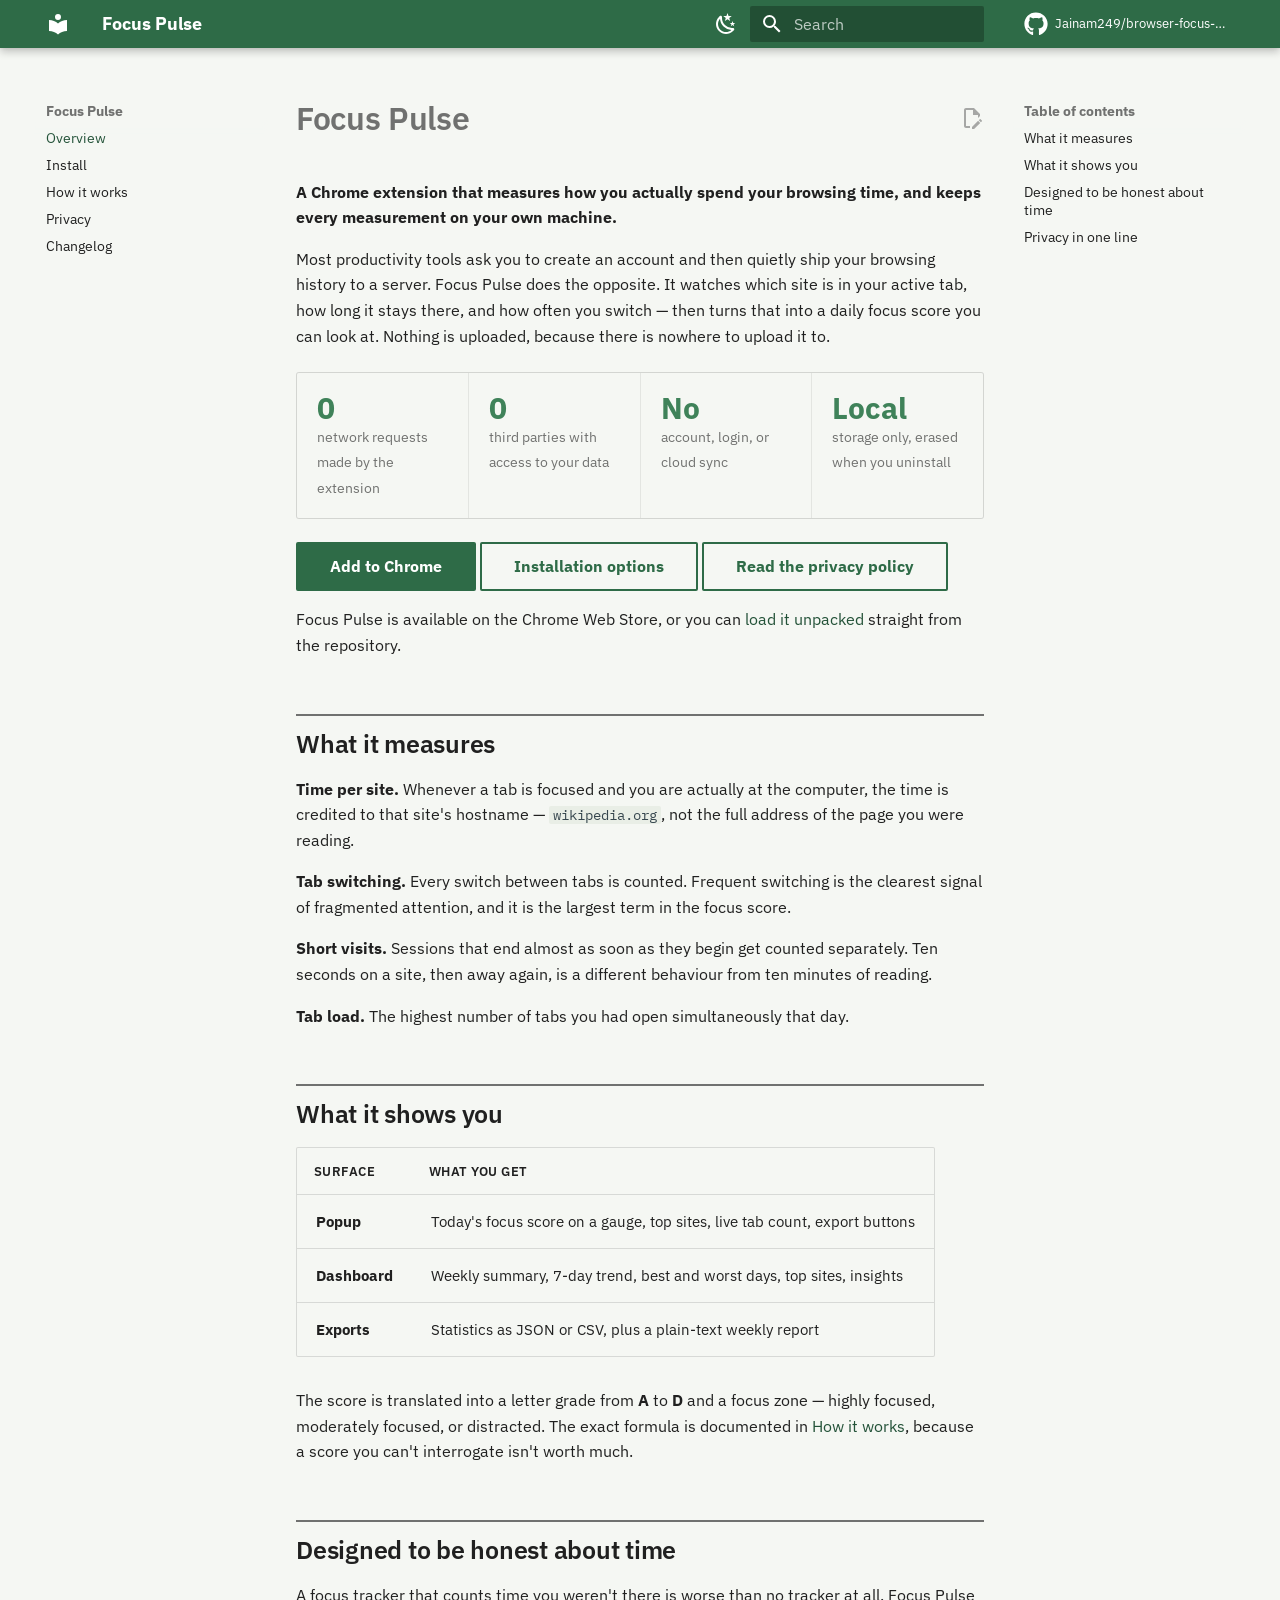
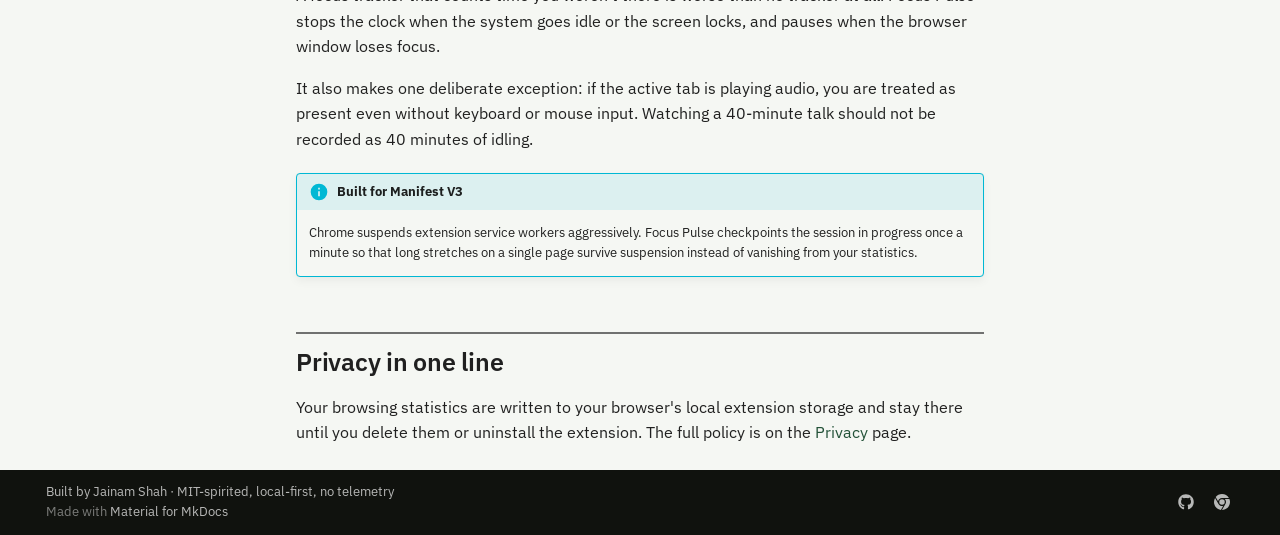
==== commit 817d64ed: "Deployed 8d43e62 with MkDocs version: 1.6.1" ====
--- a/index.html
+++ b/index.html
@@ -592,8 +592,12 @@
 <div class="ft-fact"><b>No</b><span>account, login, or cloud sync</span></div>
 <div class="ft-fact"><b>Local</b><span>storage only, erased when you uninstall</span></div>
 </div>
-<p><a class="md-button md-button--primary" href="install/">Install it</a>
+<p><a class="md-button md-button--primary" href="https://chromewebstore.google.com/detail/focuspulse/gcffkhpmcpjkmjmjeeiigbnjieoaennn">Add to Chrome</a>
+<a class="md-button" href="install/">Installation options</a>
 <a class="md-button" href="privacy/">Read the privacy policy</a></p>
+<p>Focus Pulse is available on the Chrome Web Store, or you can
+<a href="install/#load-unpacked-developers">load it unpacked</a> straight from the
+repository.</p>
 <h2 id="what-it-measures">What it measures<a class="headerlink" href="#what-it-measures" title="Link to this section">&para;</a></h2>
 <p><strong>Time per site.</strong> Whenever a tab is focused and you are actually at the
 computer, the time is credited to that site's hostname — <code>wikipedia.org</code>, not
@@ -709,6 +713,14 @@
       <svg xmlns="http://www.w3.org/2000/svg" viewBox="0 0 512 512"><!--! Font Awesome Free 7.1.0 by @fontawesome - https://fontawesome.com License - https://fontawesome.com/license/free (Icons: CC BY 4.0, Fonts: SIL OFL 1.1, Code: MIT License) Copyright 2025 Fonticons, Inc.--><path d="M173.9 397.4c0 2-2.3 3.6-5.2 3.6-3.3.3-5.6-1.3-5.6-3.6 0-2 2.3-3.6 5.2-3.6 3-.3 5.6 1.3 5.6 3.6m-31.1-4.5c-.7 2 1.3 4.3 4.3 4.9 2.6 1 5.6 0 6.2-2s-1.3-4.3-4.3-5.2c-2.6-.7-5.5.3-6.2 2.3m44.2-1.7c-2.9.7-4.9 2.6-4.6 4.9.3 2 2.9 3.3 5.9 2.6 2.9-.7 4.9-2.6 4.6-4.6-.3-1.9-3-3.2-5.9-2.9M252.8 8C114.1 8 8 113.3 8 252c0 110.9 69.8 205.8 169.5 239.2 12.8 2.3 17.3-5.6 17.3-12.1 0-6.2-.3-40.4-.3-61.4 0 0-70 15-84.7-29.8 0 0-11.4-29.1-27.8-36.6 0 0-22.9-15.7 1.6-15.4 0 0 24.9 2 38.6 25.8 21.9 38.6 58.6 27.5 72.9 20.9 2.3-16 8.8-27.1 16-33.7-55.9-6.2-112.3-14.3-112.3-110.5 0-27.5 7.6-41.3 23.6-58.9-2.6-6.5-11.1-33.3 2.6-67.9 20.9-6.5 69 27 69 27 20-5.6 41.5-8.5 62.8-8.5s42.8 2.9 62.8 8.5c0 0 48.1-33.6 69-27 13.7 34.7 5.2 61.4 2.6 67.9 16 17.7 25.8 31.5 25.8 58.9 0 96.5-58.9 104.2-114.8 110.5 9.2 7.9 17 22.9 17 46.4 0 33.7-.3 75.4-.3 83.6 0 6.5 4.6 14.4 17.3 12.1C436.2 457.8 504 362.9 504 252 504 113.3 391.5 8 252.8 8M105.2 352.9c-1.3 1-1 3.3.7 5.2 1.6 1.6 3.9 2.3 5.2 1 1.3-1 1-3.3-.7-5.2-1.6-1.6-3.9-2.3-5.2-1m-10.8-8.1c-.7 1.3.3 2.9 2.3 3.9 1.6 1 3.6.7 4.3-.7.7-1.3-.3-2.9-2.3-3.9-2-.6-3.6-.3-4.3.7m32.4 35.6c-1.6 1.3-1 4.3 1.3 6.2 2.3 2.3 5.2 2.6 6.5 1 1.3-1.3.7-4.3-1.3-6.2-2.2-2.3-5.2-2.6-6.5-1m-11.4-14.7c-1.6 1-1.6 3.6 0 5.9s4.3 3.3 5.6 2.3c1.6-1.3 1.6-3.9 0-6.2-1.4-2.3-4-3.3-5.6-2"/></svg>
     </a>
   
+    
+    
+    
+    
+    <a href="https://chromewebstore.google.com/detail/focuspulse/gcffkhpmcpjkmjmjeeiigbnjieoaennn" target="_blank" rel="noopener" title="Focus Pulse on the Chrome Web Store" class="md-social__link">
+      <svg xmlns="http://www.w3.org/2000/svg" viewBox="0 0 512 512"><!--! Font Awesome Free 7.1.0 by @fontawesome - https://fontawesome.com License - https://fontawesome.com/license/free (Icons: CC BY 4.0, Fonts: SIL OFL 1.1, Code: MIT License) Copyright 2025 Fonticons, Inc.--><path d="M0 256c0-46.6 12.5-90.4 34.3-128.9l109.8 191.2C166 357.5 207.9 384 256 384c14.3 0 27.1-2.3 40.8-6.6l-76.3 132.2C95.9 492.3 0 385.3 0 256m365.1 65.6c12.3-19.2 18.9-42.5 18.9-65.6 0-38.2-16.8-72.5-43.3-96h152.7c12 29.6 18.6 62.1 18.6 96 0 141.4-114.6 255.1-256 256zM477.8 128H256c-62.9 0-113.7 44.1-125.5 102.7L54.2 98.5C101 38.5 174 0 256 0c94.8 0 177.5 51.5 221.8 128M344 256a88 88 0 1 1-176 0 88 88 0 1 1 176 0"/></svg>
+    </a>
+  
 </div>
       
     </div>
--- a/stylesheets/extra.css
+++ b/stylesheets/extra.css
@@ -6,8 +6,6 @@
   --ft-green: #2E6B47;
   --ft-green-deep: #235238;
   --ft-green-lift: #77C598;
-  --ft-flag: #8A5A1B;
-  --ft-flag-soft: #F6ECDC;
 }
 
 /* ---- light scheme ---- */
@@ -122,19 +120,3 @@
   background: #1A2A20;
 }
 
-/* Placeholder token that must be replaced before publishing. */
-
-.ft-placeholder {
-  font-family: var(--md-code-font-family, monospace);
-  font-size: 0.86em;
-  background: var(--ft-flag-soft);
-  color: var(--ft-flag);
-  border-bottom: 1px dashed var(--ft-flag);
-  padding: 0.1em 0.3em;
-  border-radius: 2px;
-}
-
-[data-md-color-scheme="slate"] .ft-placeholder {
-  background: #2A2113;
-  color: #D9AC6A;
-}
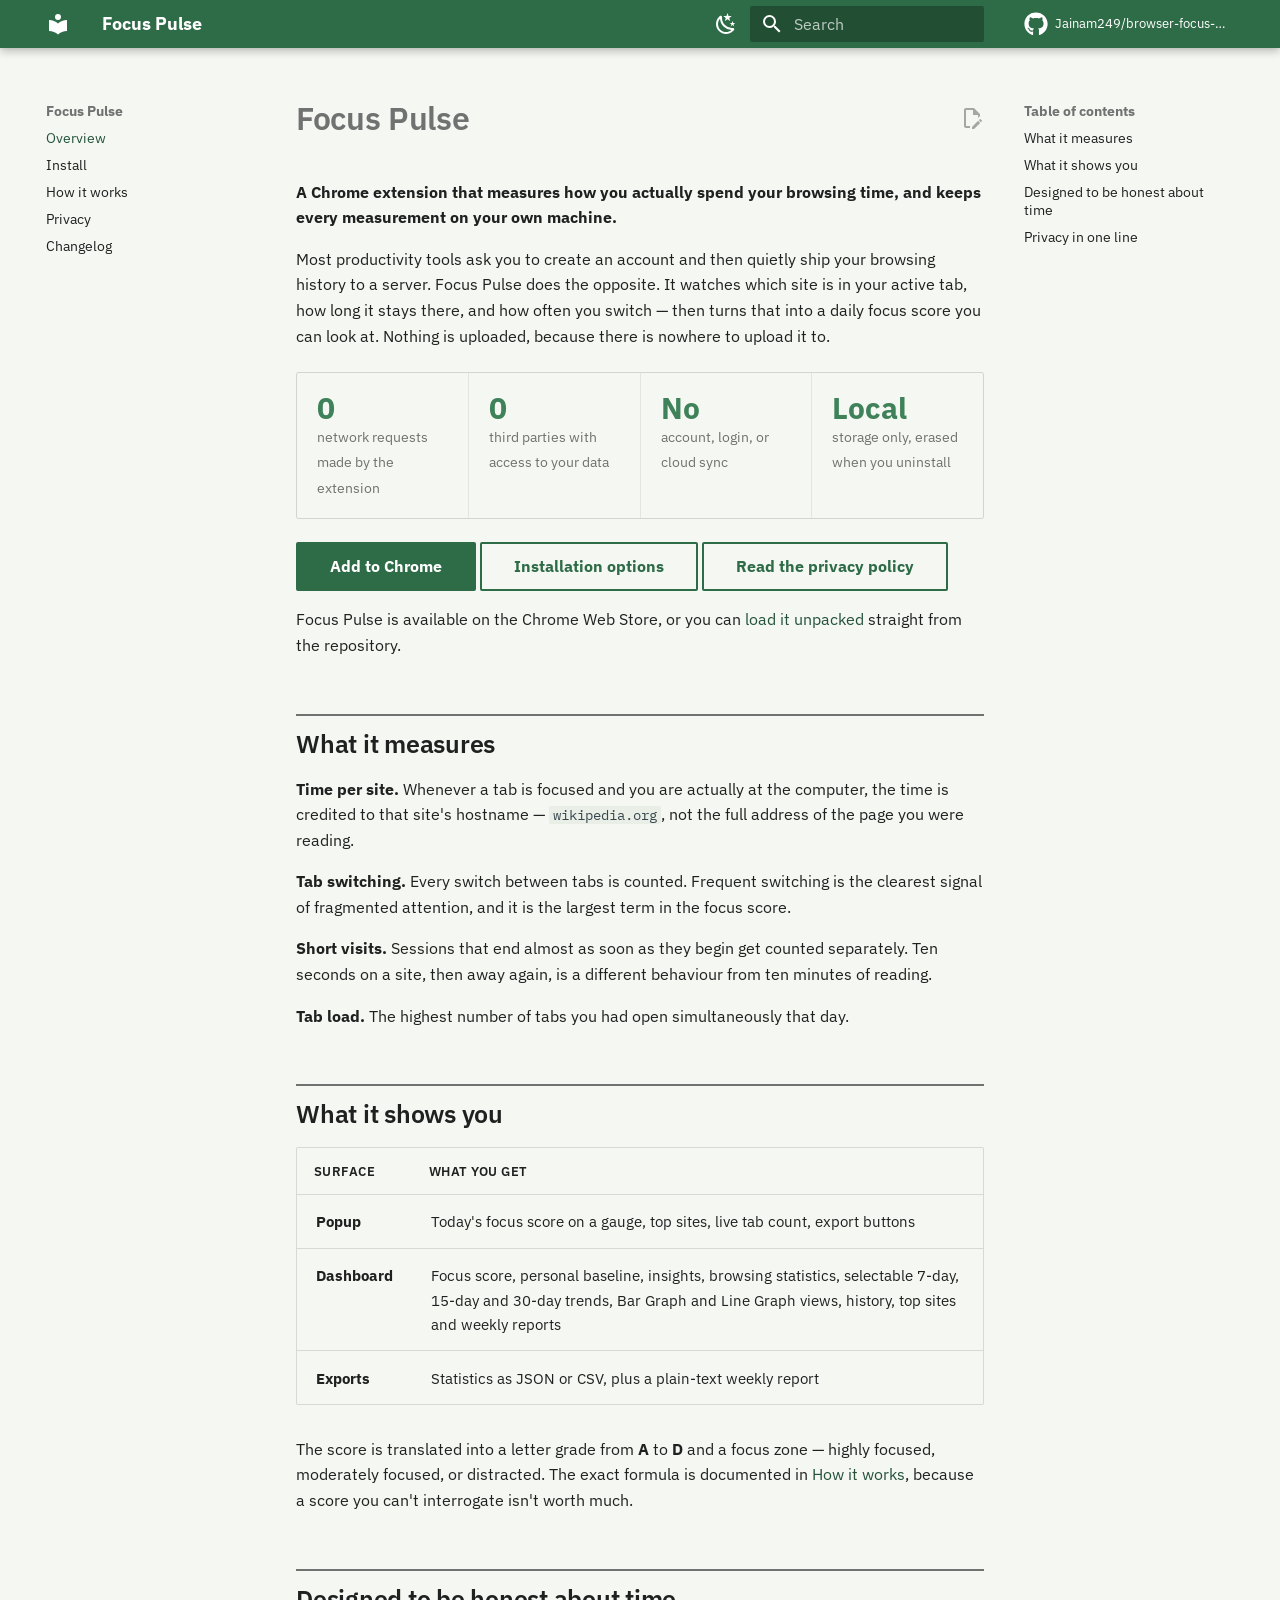
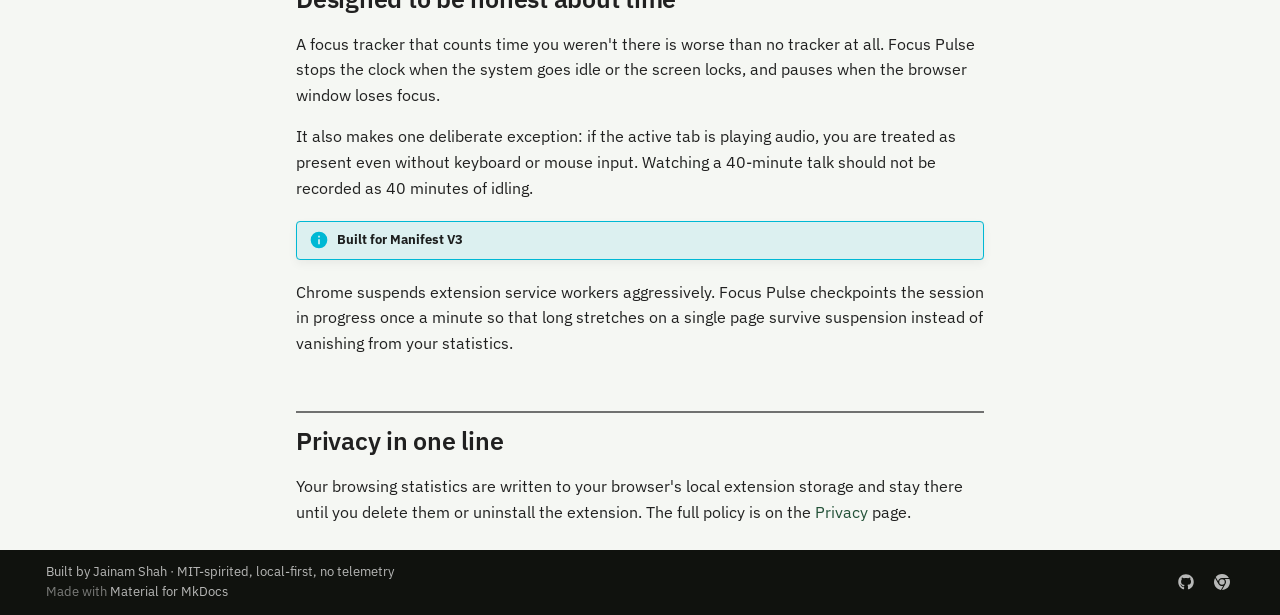
==== commit 07c8dadb: "Deployed 601e0b2 with MkDocs version: 1.6.1" ====
--- a/index.html
+++ b/index.html
@@ -624,7 +624,7 @@
 </tr>
 <tr>
 <td><strong>Dashboard</strong></td>
-<td>Weekly summary, 7-day trend, best and worst days, top sites, insights</td>
+<td>Focus score, personal baseline, insights, browsing statistics, selectable 7-day, 15-day and 30-day trends, Bar Graph and Line Graph views, history, top sites and weekly reports</td>
 </tr>
 <tr>
 <td><strong>Exports</strong></td>
@@ -645,10 +645,10 @@
 40-minute talk should not be recorded as 40 minutes of idling.</p>
 <div class="admonition info">
 <p class="admonition-title">Built for Manifest V3</p>
+</div>
 <p>Chrome suspends extension service workers aggressively. Focus Pulse
 checkpoints the session in progress once a minute so that long stretches on
 a single page survive suspension instead of vanishing from your statistics.</p>
-</div>
 <h2 id="privacy-in-one-line">Privacy in one line<a class="headerlink" href="#privacy-in-one-line" title="Link to this section">&para;</a></h2>
 <p>Your browsing statistics are written to your browser's local extension storage
 and stay there until you delete them or uninstall the extension. The full policy
